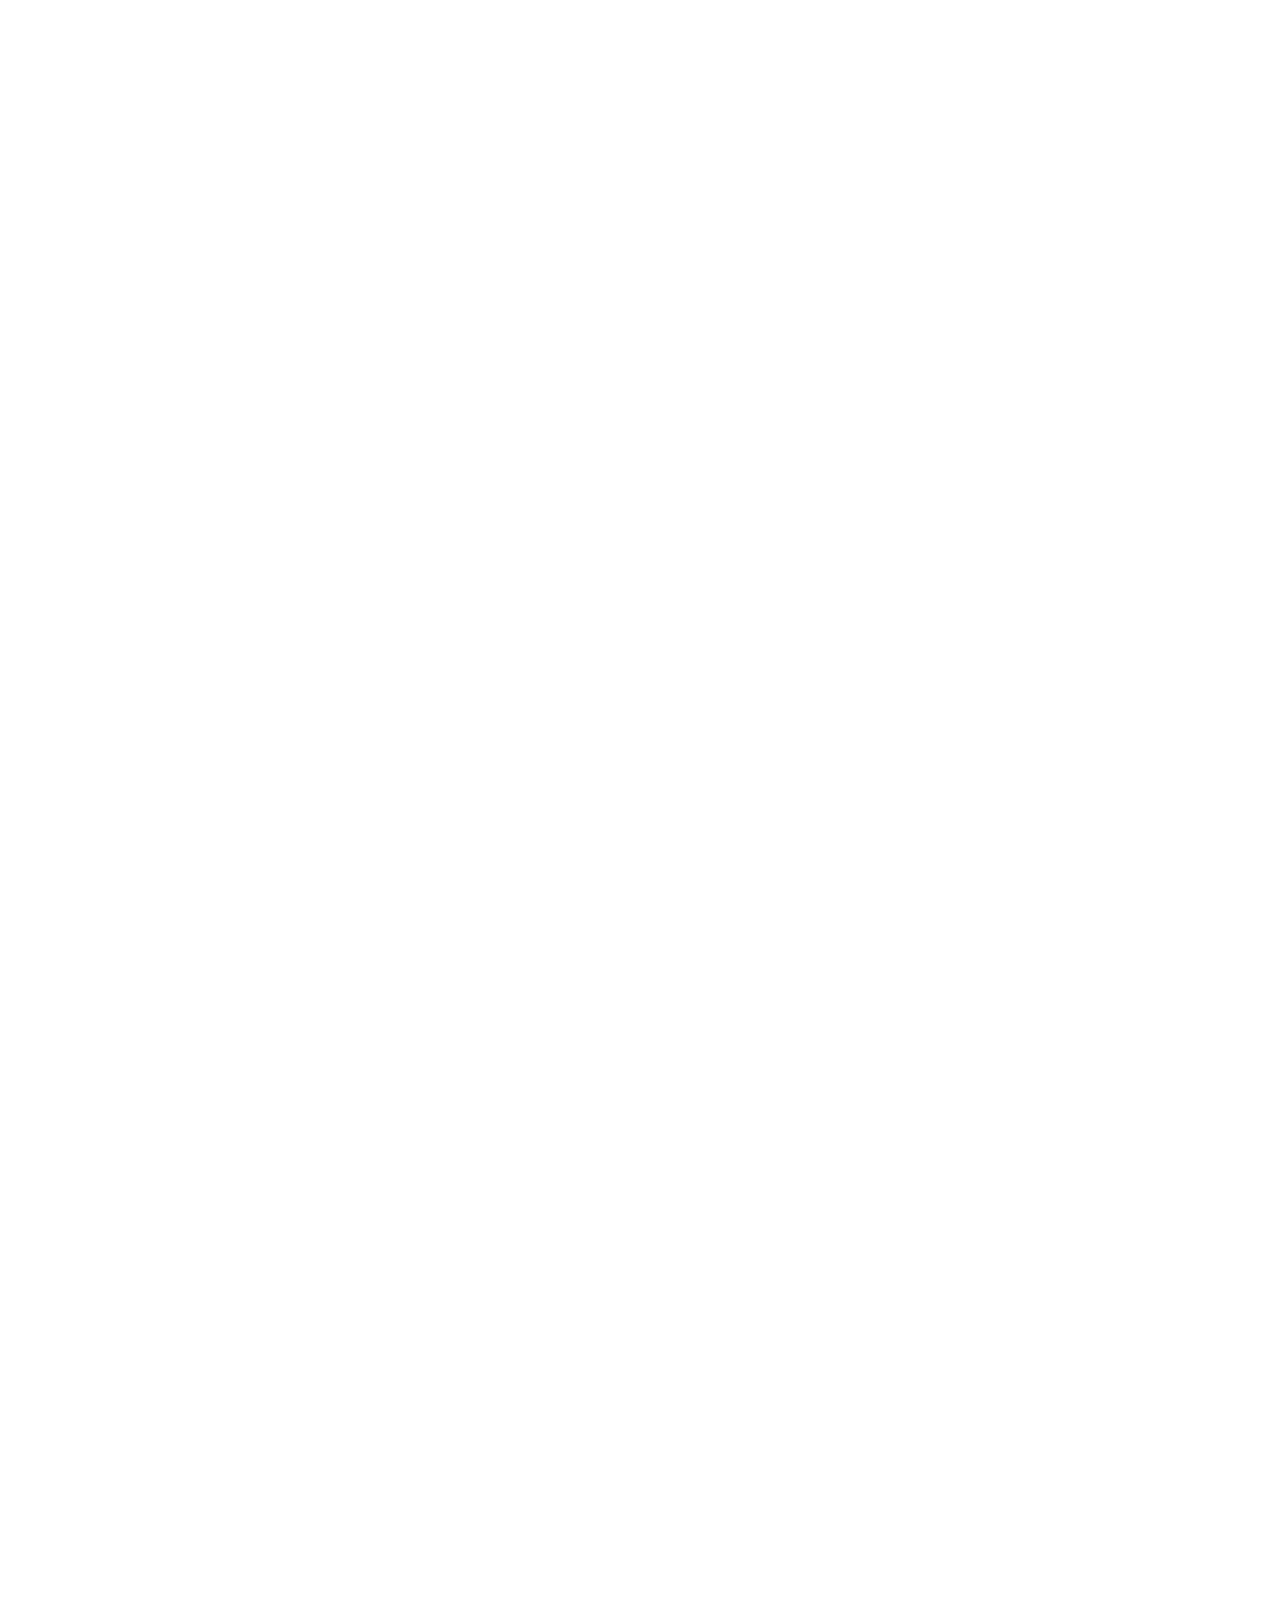
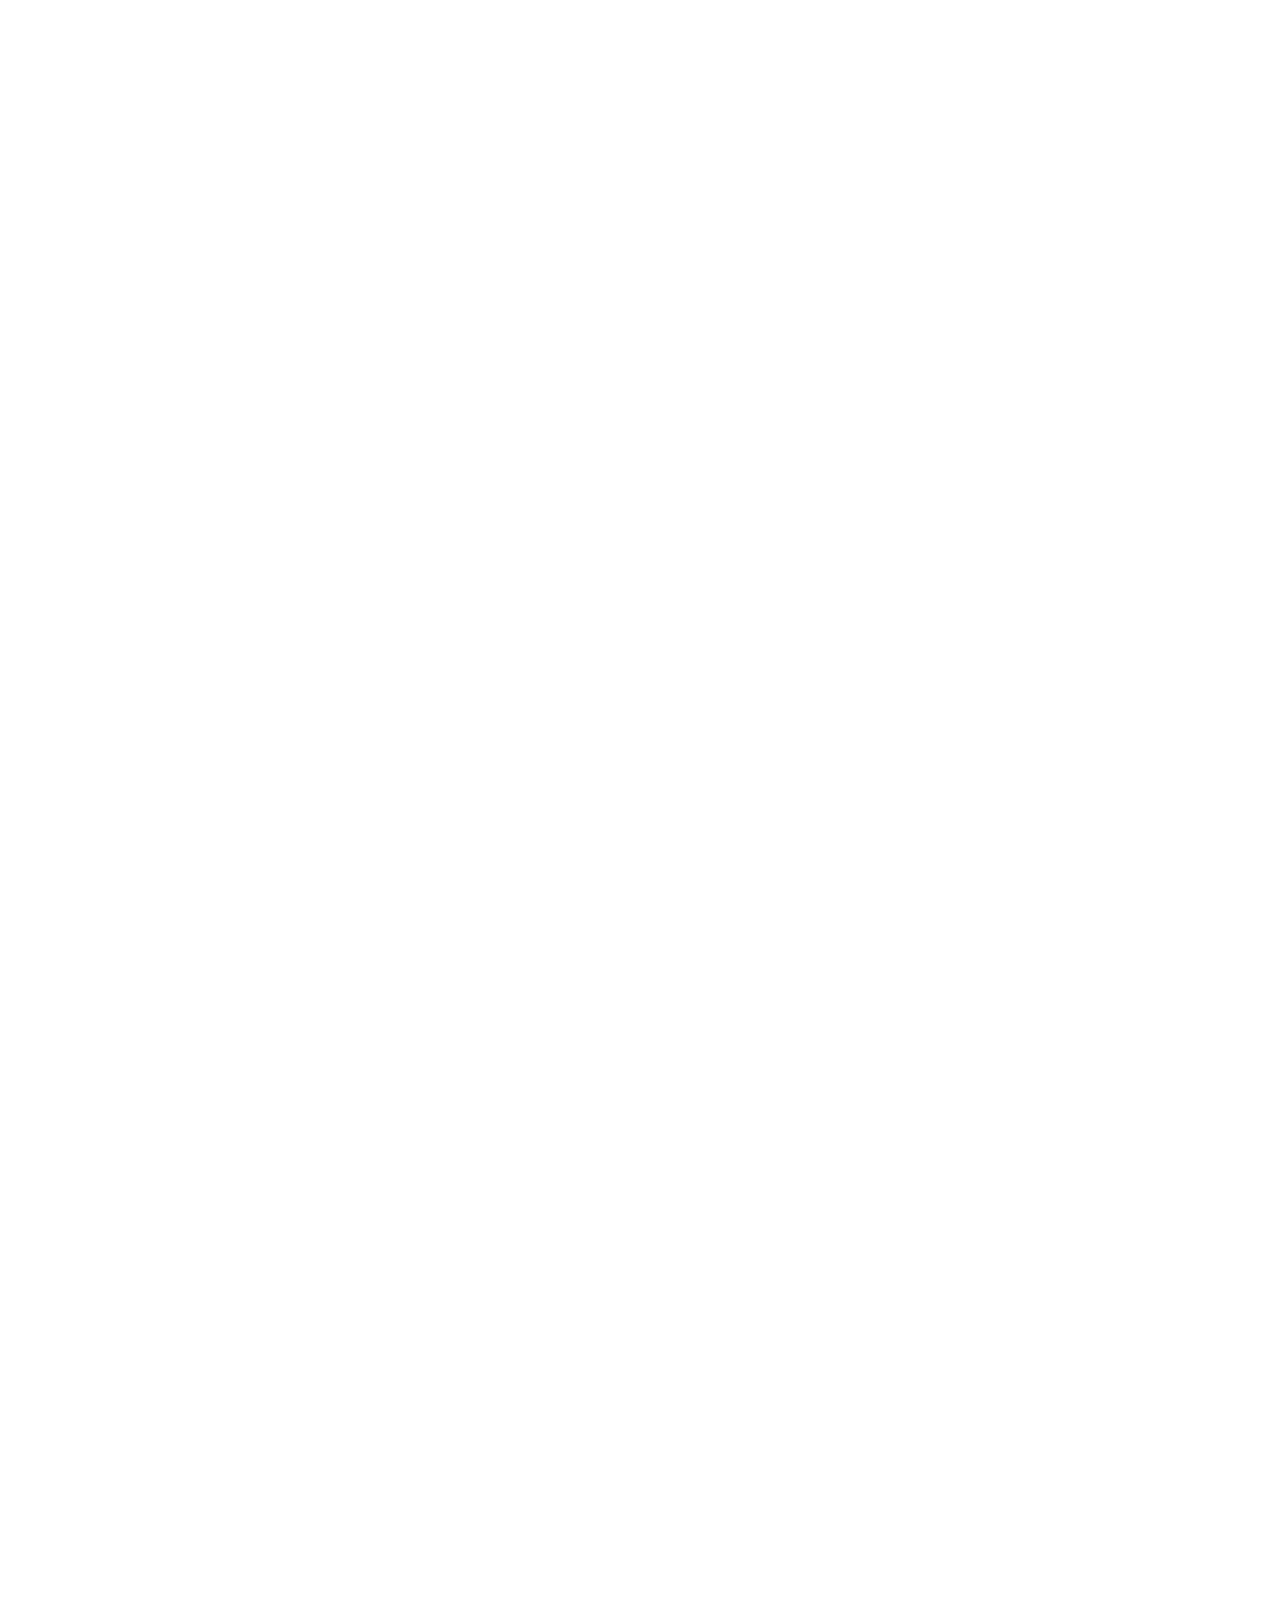
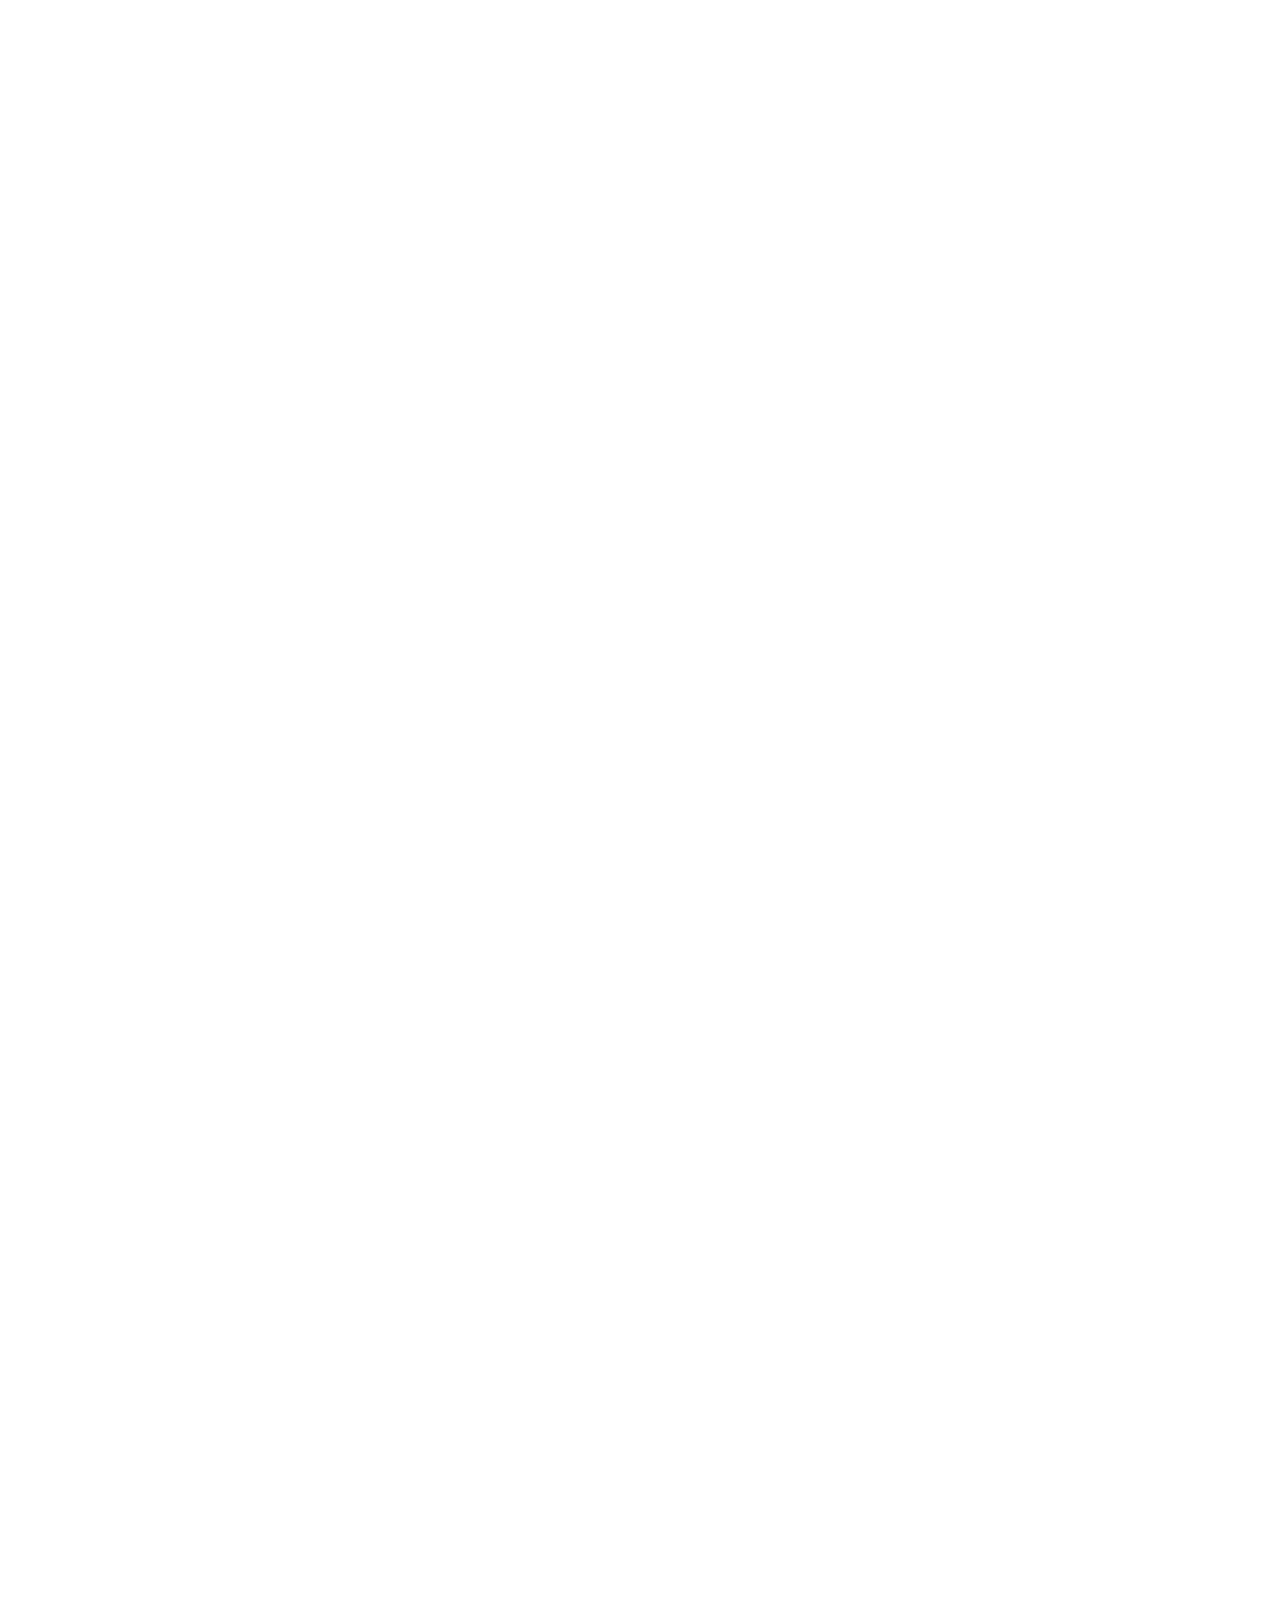
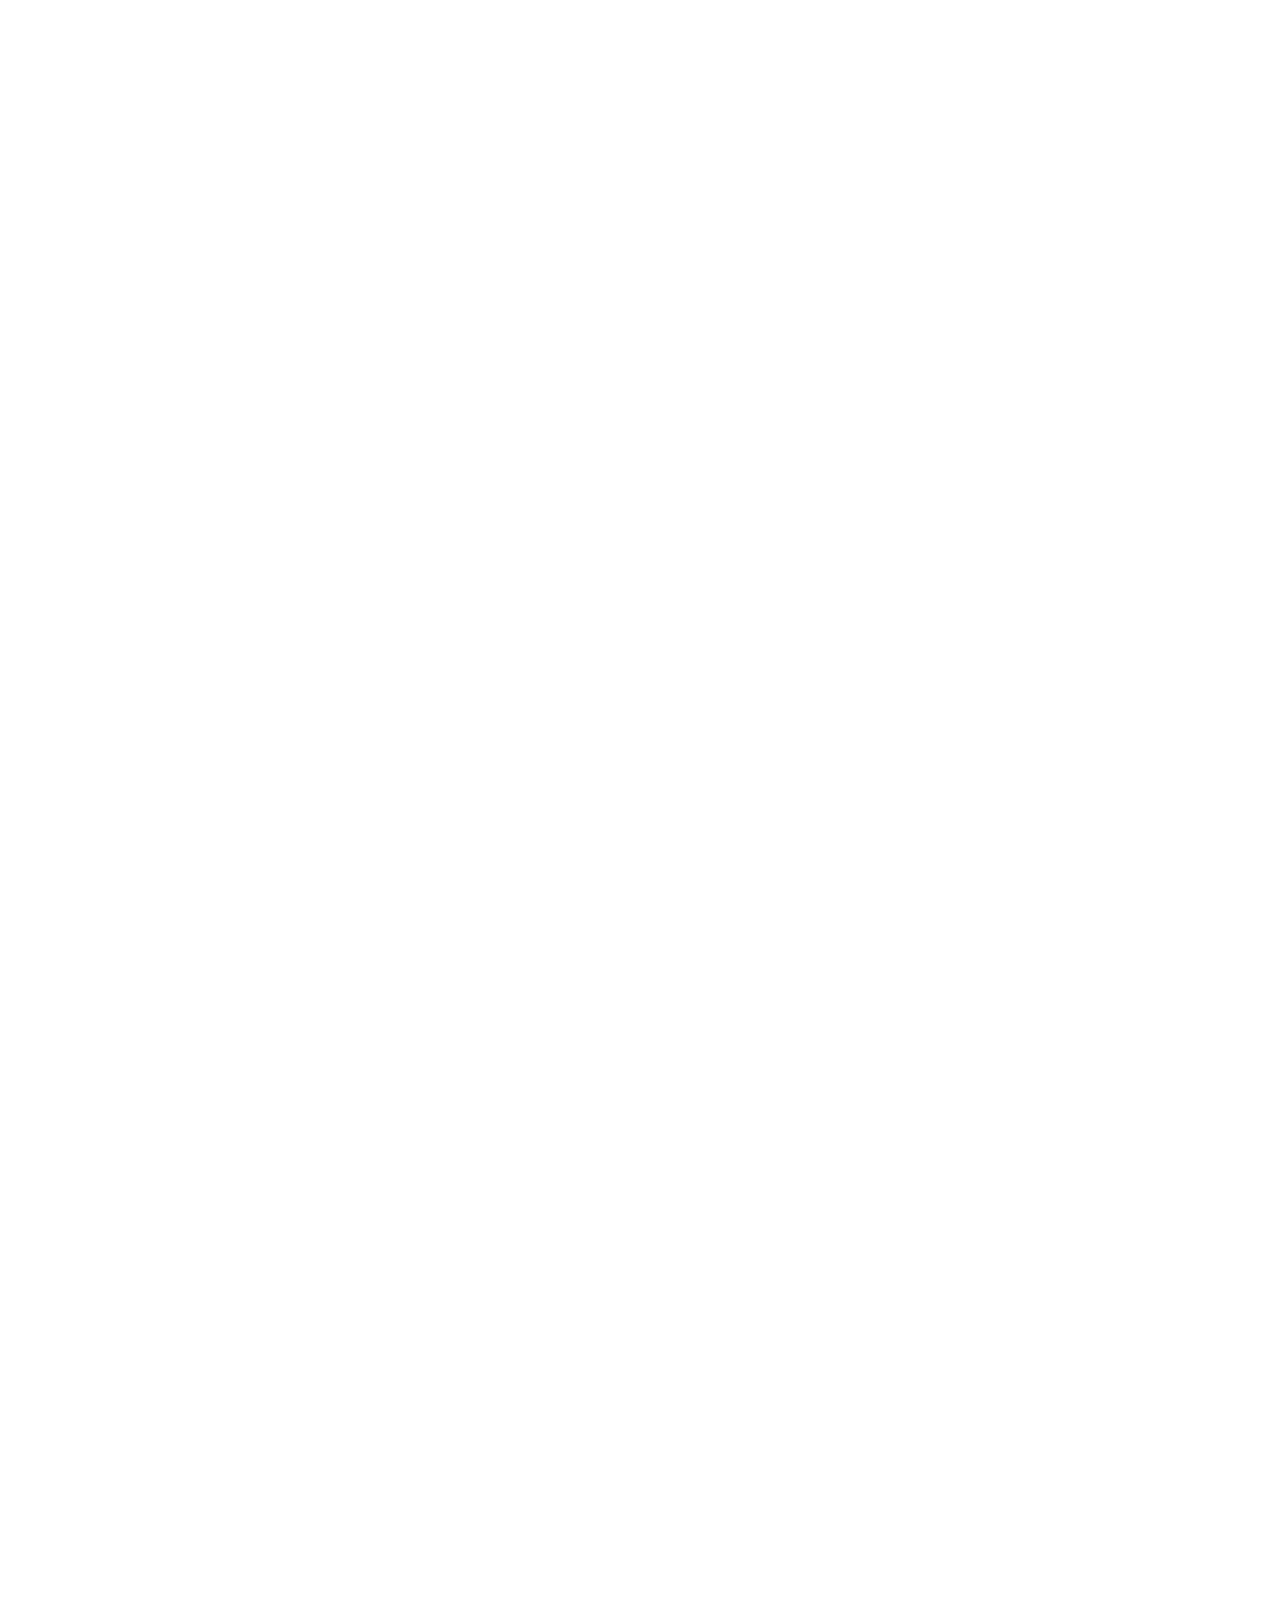
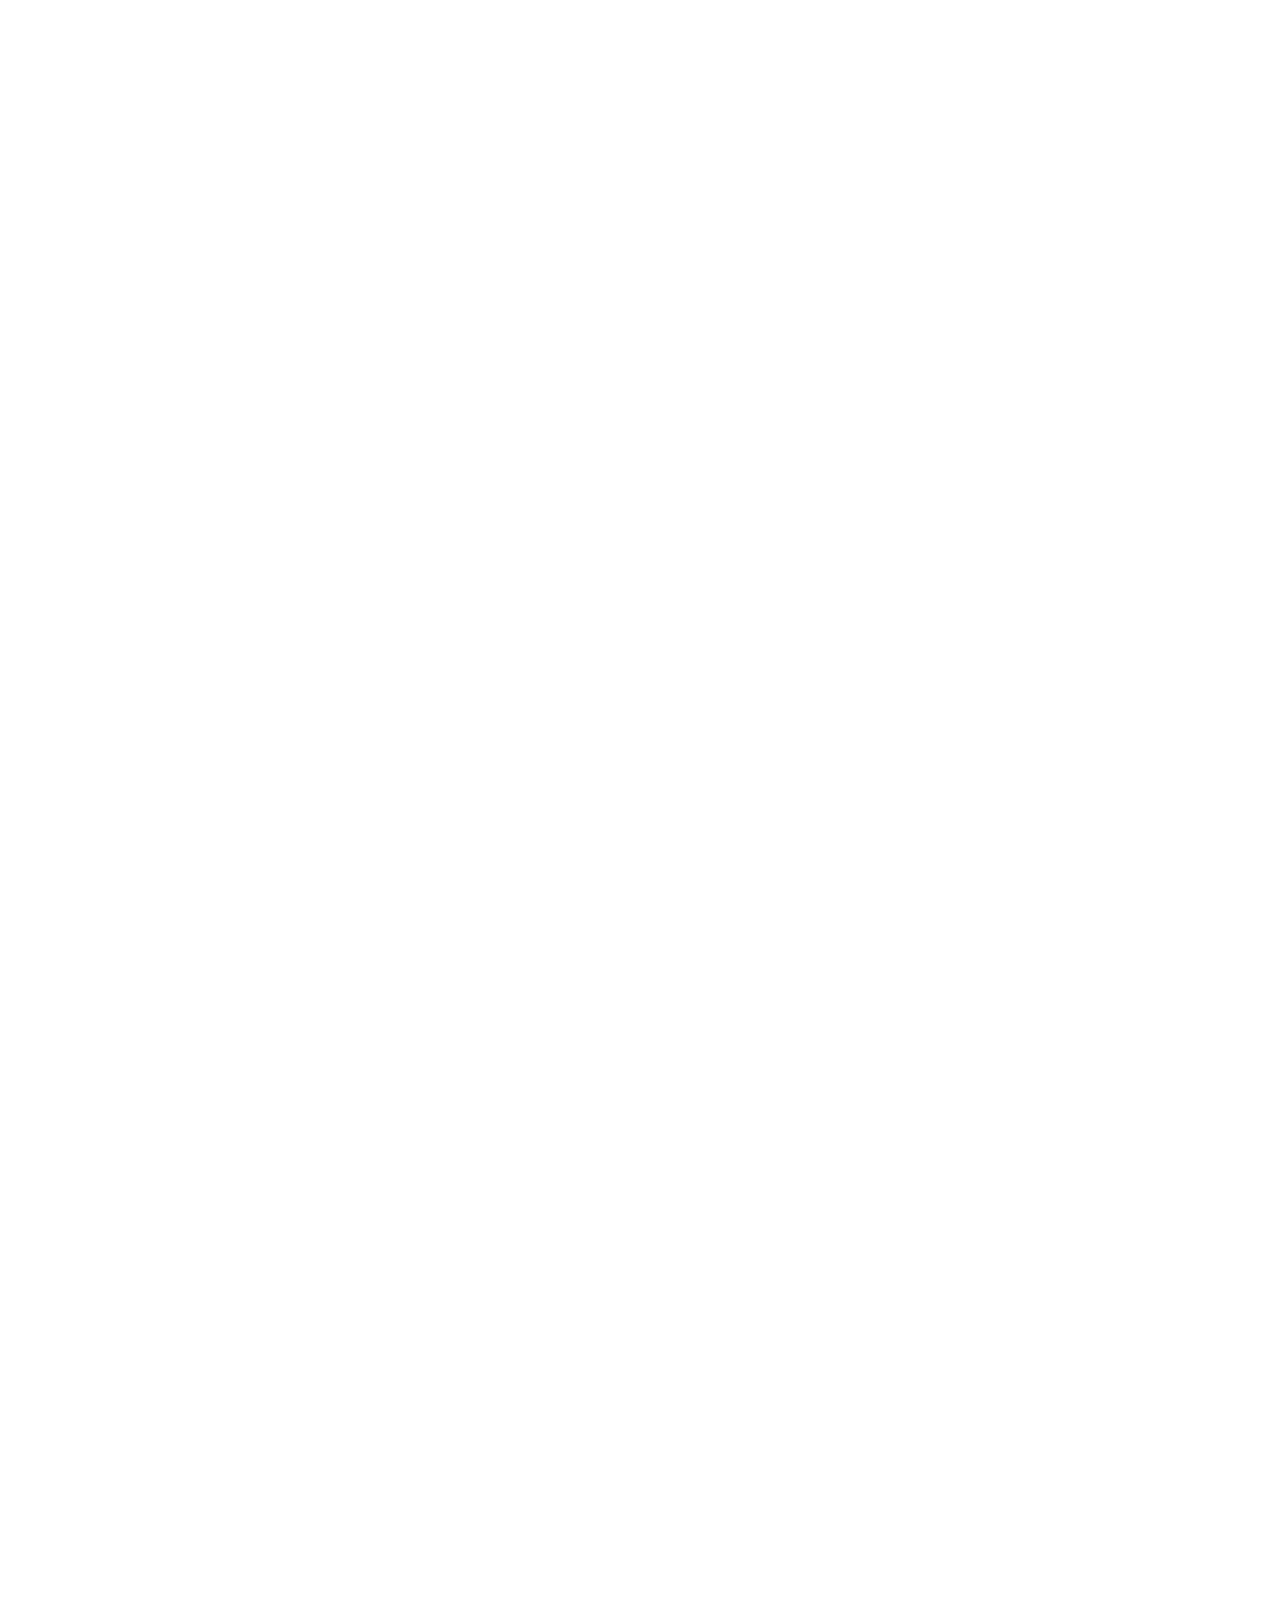
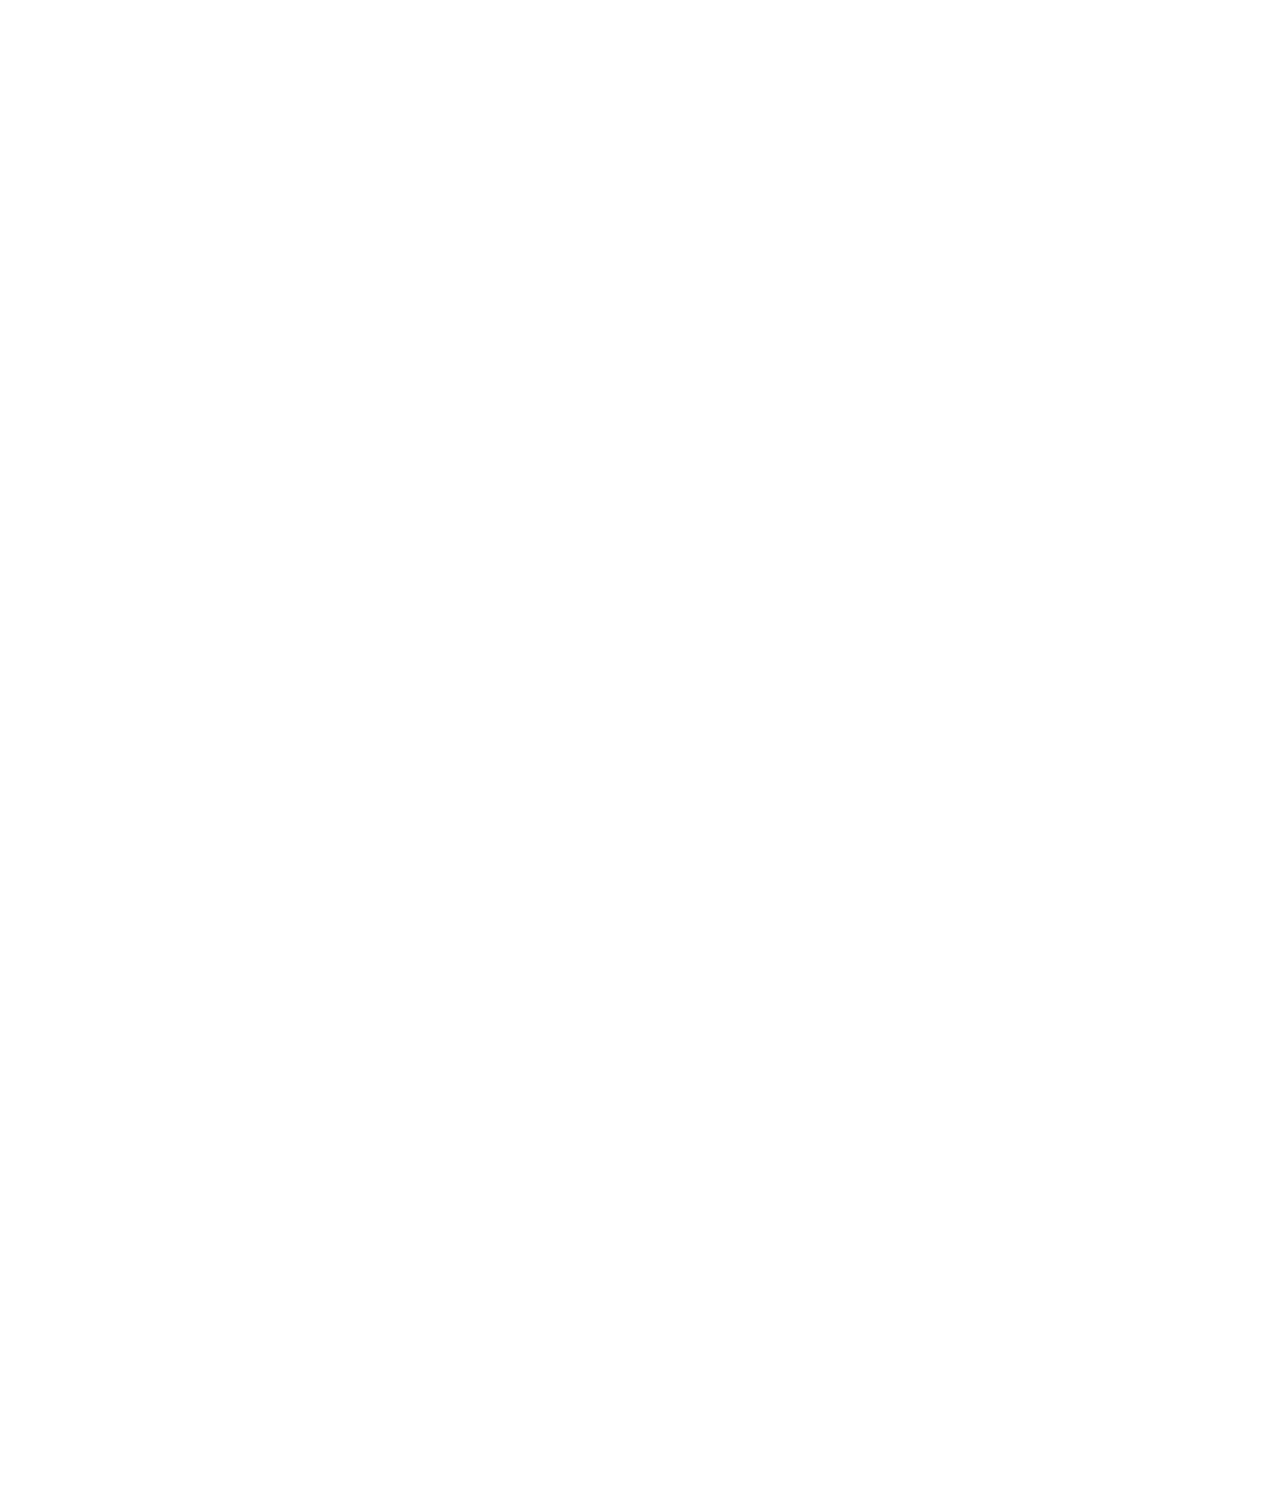
==== index.html @ 4e4b7101 "Update index.html" ====
<!DOCTYPE html>
<html lang="en">


<!-- Added by HTTrack --><meta http-equiv="content-type" content="text/html;charset=UTF-8" /><!-- /Added by HTTrack -->
<head>
    <meta charset="utf-8">
    <meta http-equiv="X-UA-Compatible" content="IE=edge" />
    <meta name="viewport" content="width=device-width, initial-scale=1, maximum-scale=1" />
    <title>GITL</title>
    <link rel="shortcut icon" type="image/x-icon" href="images/favicon.png" />
    <link rel="stylesheet" href="css/bootstrap.min.css" />
    <link rel="stylesheet" href="css/font-awesome.min.css" />
    <link rel="stylesheet" href="css/flaticon.css" />
    <link rel="stylesheet" href="css/owl.carousel.min.css" />
    <link rel="stylesheet" href="css/owl.theme.css" />
    <link rel="stylesheet" href="css/magnific-popup.css" />

    <link rel="stylesheet" href="style.css" />
    <link rel="stylesheet" href="css/royal-preload.css" />
    <!-- REVOLUTION SLIDER CSS -->
    <link rel="stylesheet" type="text/css" href="plugins/revolution/revolution/css/settings.css">   
    <!-- REVOLUTION NAVIGATION STYLE -->
    <link rel="stylesheet" type="text/css" href="plugins/revolution/revolution/css/navigation.css"></head>

<body class="royal_preloader">
    <div id="page" class="site">
        <header id="site-header" class="site-header sticky-header header-static">
            <!-- Main Header start -->
            <div class="header-topbar style-2">
                <div class="octf-area-wrap">
                    <div class="container">
                        <div class="row">
                            <div class="col-md-4">
                                <ul class="social-list">
                                    <li><a href="https://www.youtube.com/channel/UC23lp0B99BTUkrIhaObytVg" target="_self"><i class="fab fa-youtube"></i></a></li>
                                    <li><a href="http://facebook.com/" target="_self"><i class="fab fa-facebook-f"></i></a></li>
                                    <li><a href="https://twitter.com/GitlTech" target="_self"><i class="fab fa-twitter"></i></a></li>
                                    <li><a href="https://www.instagram.com/gitltech/" target="_self"><i class="fab fa-instagram"></i></a></li>
                                </ul>
                            </div>
                            <div class="col-md-8">
                                <ul class="topbar-info align-self-end clearfix">
                                    <li><a href="tel:+233 53 158 5357"><i class="fas fa-phone-alt"></i> +233 53 158 5357</a></li>
                                    <li><a href="mailto:info@gctuinfinitytech.com"><i class="fas fa-envelope"></i> info@gctuinfinitytech.com</a></li>
                                </ul>
                            </div>
                        </div>
                    </div>
                </div>
            </div>
            <div class="octf-main-header">
                <div class="octf-area-wrap">
                    <div class="container octf-mainbar-container">
                        <div class="octf-mainbar">
                            <div class="octf-mainbar-row octf-row">
                                <div class="octf-col logo-col">
                                    <div id="site-logo" class="site-logo">
                                        <a href="index.html">
                                            <img src="images/logo.svg" alt="GITL" class=""><br>
                                            <b>GCTU-Infinity Tech Limited</b>
                                        </a>
                                    </div>
                                </div>
                                <div class="octf-col menu-col text-right">
                                    <nav id="site-navigation" class="main-navigation">
                                        <ul class="menu">
                                            
                                            <li><a href="#content">HOME</a></li>
                                            <li><a href="#about">ABOUT US</a></li>
                                            <li><a href="#services">SERVICES</a></li>
                                            <li><a href="#team">OUR TEAM</a></li>
                                            <li><a href="#news">NEWS AND EVENT</a></li>
                                            <li class="menu-item-has-children"><a href="GITL-COE.html">GITL CENTRE OF EXCELLENCE</a>
                                                <ul class="sub-menu">
                                                    <li><a href="GITL-talencia.html">TALENCIAGLOBAL</a></li>
                                                    <li><a href="cyberheals.html">CYBERHEALS</a></li> 
                                                </ul>
                                            </li>
                                            <li><a href="#contact">CONTACT US</a></li>
                                            <!-- <li class="menu-item-has-children"><a href="#">INDUSTRIES</a>
                                                <ul class="sub-menu">
                                                    <li><a href="#">Banking & Fintech</a></li>
                                                    <li><a href="#">Media & Entertainment</a></li>
                                                    <li><a href="#">Communication & Technology</a></li>
                                                    <li><a href="#">Education</a></li>
                                                    <li><a href="#">Energy</a></li>
                                                    <li><a href="#">Government & Public Services</a></li>
                                                    <li><a href="#">Information Technology</a></li>
                                                    <li><a href="#">E-Commerce</a></li>
                                                    <li><a href="#">Manufacturing</a></li>
                                                </ul>
                                            </li>
                                            <li class="menu-item-has-children"><a href="#">SERVICES</a>
                                                <ul class="sub-menu">
                                                    <li><a href="#">Digital Engineering</a></li>
                                                    <li><a href="#">Cloud</a></li>
                                                    <li><a href="#">Digitization & Restoration</a></li>
                                                    <li><a href="#">Enterprise Applications</a></li>
                                                    <li><a href="#">Technology Consulting</a></li>
                                                    <li><a href="#">Skill Developme</a></li>
                                                </ul>
                                            </li>
                                            <li class="menu-item-has-children"><a href="#">PRODUCTS & PLATFORMS</a>
                                                <ul class="sub-menu">
                                                    <li><a href="#">Digital Asset Management</a></li>
                                                    <li><a href="#">Content Supply Chain</a></li>
                                                    <li><a href="#">Telecommunication</a></li>
                                                    <li><a href="#">Data Centre</a></li>
                                                    <li><a href="#">Centre for Learning</a></li>
                                                    <li><a href="#">Geofencing</a></li>                                                    
                                                </ul>
                                            </li>
                                            <li class="menu-item-has-children"><a href="#">OUR COMPANY</a>
                                                <ul class="sub-menu">
                                                     <li><a href="#">GiTL</a></li>
                                                     <li><a href="#">Partnerships</a></li>
                                                     <li><a href="#">Corporate Social Responsibility</a></li>
                                                     <li><a href="#">Leadership</a></li>
                                                     <li><a href="#">Events</a></li>
                                                     <li><a href="#">News Room</a></li>
                                                     <li><a href="#">Support Activities</a></li>
                                                </ul>
                                            </li>
                                            <li><a href="#">CONTACT US</a></li> -->
                                        </ul>
                                    </nav>
                                </div>
                                
                            </div>
                        </div>
                    </div>
                </div>
            </div>
            <div class="header_mobile">
                <div class="container">
                    <div class="mlogo_wrapper clearfix">
                        <div class="mobile_logo">
                            <a href="index.html">
                                <img src="images/logo.svg" alt="GITL"><br>
                                <b>GCTU-Infinity Tech Limited</b>
                            </a>
                        </div>
                        <div id="mmenu_toggle">
                            <button></button>
                        </div>
                    </div>
                    <div class="mmenu_wrapper">
                        <div class="mobile_nav collapse">
                            <ul id="menu-main-menu" class="mobile_mainmenu">
                                <li><a href="#content">HOME</a></li>
                                            <li><a href="#about">ABOUT US</a></li>
                                            <li><a href="#services">SERVICES</a></li>
                                            <li><a href="#team">OUR TEAM</a></li>
                                            <li><a href="#news">NEWS AND EVENT</a></li>
                                            <li class="menu-item-has-children"><a href="GITL-COE.html">GITL CENTRE OF EXCELLENCE</a>
                                                <ul class="sub-menu">
                                                    <li><a href="GITL-talencia.html">TALENCIAGLOBAL</a></li>
                                                    <li><a href="cyberheals.html">CYBERHEALS</a></li> 
                                                </ul>
                                            </li>
                                            <li><a href="#contact">CONTACT US</a></li>
                                <!-- <li class="menu-item-has-children"><a href="#">INDUSTRIES</a>
                                    <ul class="sub-menu">
                                        <li><a href="#">Banking & Fintech</a></li>
                                        <li><a href="#">Media & Entertainment</a></li>
                                        <li><a href="#">Communication & Technology</a></li>
                                        <li><a href="#">Education</a></li>
                                        <li><a href="#">Energy</a></li>
                                        <li><a href="#">Government & Public Services</a></li>
                                        <li><a href="#">Information Technology</a></li>
                                        <li><a href="#">E-Commerce</a></li>
                                        <li><a href="#">Manufacturing</a></li>
                                    </ul>
                                </li>
                                <li class="menu-item-has-children"><a href="#">SERVICES</a>
                                    <ul class="sub-menu">
                                        <li><a href="#">Digital Engineering</a></li>
                                        <li><a href="#">Cloud</a></li>
                                        <li><a href="#">Digitization & Restoration</a></li>
                                        <li><a href="#">Enterprise Applications</a></li>
                                        <li><a href="#">Technology Consulting</a></li>
                                        <li><a href="#">Skill Development</a></li>
                                    </ul>
                                </li>
                                <li class="menu-item-has-children"><a href="#">PRODUCTS & PLATFORMS</a>
                                    <ul class="sub-menu">
                                        <li><a href="#">Digital Asset Management</a></li>
                                        <li><a href="#">Content Supply Chain</a></li>
                                        <li><a href="#">Telecommunication</a></li>
                                        <li><a href="#">Data Centre</a></li>
                                        <li><a href="#">Centre for Learning</a></li>
                                        <li><a href="#">Geofencing</a></li>                                                    
                                    </ul>
                                </li>
                                <li class="menu-item-has-children"><a href="#">OUR COMPANY</a>
                                    <ul class="sub-menu">
                                         <li><a href="#">GiTL</a></li>
                                         <li><a href="#">Partnerships</a></li>
                                         <li><a href="#">Corporate Social Responsibility</a></li>
                                         <li><a href="#">Leadership</a></li>
                                         <li><a href="#">Events</a></li>
                                         <li><a href="#">News Room</a></li>
                                         <li><a href="#">Support Activities</a></li>
                                    </ul>
                                </li>
                                <li><a href="#">Contacts</a></li> -->
                            </ul>
                        </div>
                    </div>
                </div>
            </div>
        </header>
        <div id="content" class="site-content">
            <div id="rev_slider_one_wrapper" class="rev_slider_wrapper fullscreen-container" data-alias="mask-showcase" data-source="gallery" style="background:#ffffff;padding:0px;">
                <!-- START REVOLUTION SLIDER 5.4.1 fullscreen mode -->
                <div id="rev_slider_one" class="rev_slider fullscreenbanner" style="display:none;" data-version="5.4.1">
                    <ul>
                    
                        <!-- SLIDE 1 -->
                        <li data-index="rs-70" data-transition="fade" data-slotamount="default" data-hideafterloop="0" data-hideslideonmobile="off"  data-easein="default" data-easeout="default" data-masterspeed="300"  data-thumb="images/slider/slide1-home1.jpg"  data-rotate="0"  data-saveperformance="off"  data-title="" data-param1="1" data-param2="" data-param3="" data-param4="" data-param5="" data-param6="" data-param7="" data-param8="" data-param9="" data-param10="" data-description="">
                            <!-- MAIN IMAGE -->
                            <img src="images/slider/Main-page-banner3.png" data-bgcolor='rgba(255,255,255,0)' style='' alt=""  data-bgposition="50% 50%" data-bgfit="auto" data-bgrepeat="no-repeat" data-bgparallax="off" class="rev-slidebg" data-no-retina>
                                                     

                           

                                                        
                            <!-- 
                            <div class="tp-caption tp-resizeme slider-tag-line" 
                                id="slide-70-layer-1" 
                                data-x="['left','left','left','left']" data-hoffset="['15','15','15','15']" 
                                data-y="['top','top','top','top']" data-voffset="['195','105','127','133']" 
                                data-fontsize="['24',20','0','0']"
                                data-lineheight="['36','30','22','15']"
                                data-whitespace="nowrap"
                     
                                data-type="text" 
                                data-responsive_offset="on" 
            
                                data-frames='[{"delay":0,"speed":1000,"frame":"0","from":"x:50px;opacity:0;","to":"o:1;","ease":"power3.inOut"},{"delay":"wait","speed":1000,"frame":"999","to":"x:50px;opacity:0;","ease":"power3.inOut"}]'

                                data-textAlign="['left','left','left','left']"
            
                                style="z-index: 8; font-weight: 400; color: #fff;font-family: 'Nunito Sans';">// Your Complete digital transformation & technology partner
                            </div>
                                   
                         
                            <div class="tp-caption tp-resizeme" 
                                id="slide-70-layer-2" 
                                data-x="['left','left','left','left']" data-hoffset="['15','15','15','15']" 
                                data-y="['top','top','top','top']" data-voffset="['240','140','155','145']"
                                data-fontsize="['72','60','48','30']"
                                data-lineheight="['80','62','52','42']"
                                data-whitespace="nowrap"
                     
                                data-type="text" 
                                data-responsive_offset="on" 
                                
                                data-frames='[{"delay":500,"split":"chars","splitdelay":0.1,"speed":500,"frame":"0","from":"x:[105%];z:0;rX:45deg;rY:0deg;rZ:90deg;sX:1;sY:1;skX:0;skY:0;","mask":"x:0px;y:0px;s:inherit;e:inherit;","to":"o:1;","ease":"power4.inOut"},{"delay":"wait","speed":1000,"frame":"999","to":"x:50px;z:0;rX:0deg;rY:0deg;rZ:0deg;sX:1;sY:1;skX:0;skY:0;","ease":"power3.inOut"}]'

                                data-textAlign="['left','left','left','left']"
            
                                style="z-index: 10; text-transform: uppercase;  font-weight: 900; color: #fff; font-family: Montserrat;">SAY HELLO TO <br> INTELLECTUAL COMPUTING
                            </div>
                                                                
                         
                            <div class="tp-caption tp-resizeme" 
                                id="slide-70-layer-3" 
                                data-x="['left','left','left','left']" data-hoffset="['15','15','15','15']"
                                data-y="['top','top','top','top']" data-voffset="['420','279','271','235']" 
                                data-fontsize="['18','18','22','16']"
                                data-lineheight="['30','34','32','28']"
                                data-whitespace="nowrap"
                     
                                data-type="text" 
                                data-responsive_offset="on" 
            
                                data-frames='[{"delay":2900,"speed":1000,"frame":"0","from":"x:50px;opacity:0;","to":"o:1;","ease":"power3.inOut"},{"delay":"wait","speed":1000,"frame":"999","to":"x:50px;opacity:0;","ease":"power3.inOut"}]'
                                
                                data-textAlign="['left','left','left','left']"
            
                                style="z-index: 10; white-space: normal; color: #fff;font-family: 'Nunito Sans', sans-serif;">We are 100+ professional software engineers with more than <br> 10 years of experience in delivering superior products.
                            </div> 
    
                            
                            <div class="tp-caption rev-btn" 
                                id="slide-70-layer-4" 
                                data-x="['left','left','left','left']" data-hoffset="['15','15','15','15']"  
                                data-y="['top','top','top','top']" data-voffset="['525','385','370','320']"
                                data-lineheight="['18','18','16','16']"
                                data-width="none"
                                data-height="none"
                                data-whitespace="nowrap"   
                                data-responsive_offset="on" 
            
                                data-frames='[{"delay":3400,"speed":1000,"frame":"0","from":"x:50px;opacity:0;","to":"o:1;","ease":"power3.inOut"},{"delay":"wait","speed":1000,"frame":"999","to":"x:50px;opacity:0;","ease":"power3.inOut"}]'
                                
                                data-textAlign="['center','center','center','center']"
                                data-paddingtop="[0,0,0,0]"
                                data-paddingright="[0,0,0,0]"
                                data-paddingbottom="[0,0,0,0]"
                                data-paddingleft="[0,0,0,0]"
            
                                style="z-index:8;"><a href="#" class="octf-btn octf-btn-primary btn-slider btn-large">Learn More</a>
                            </div> --> 
                   
                        </li>  
                                     

                        <!-- SLIDE 2 -->
                        <li data-index="rs-71" data-transition="fade" data-slotamount="default" data-hideafterloop="0" data-hideslideonmobile="off"  data-easein="default" data-easeout="default" data-masterspeed="300"  data-thumb="images/slider/slide1-home7.jpg"  data-rotate="0"  data-saveperformance="off"  data-title="" data-param1="1" data-param2="" data-param3="" data-param4="" data-param5="" data-param6="" data-param7="" data-param8="" data-param9="" data-param10="" data-description="">
                            <!-- MAIN IMAGE -->
                            <img src="images/slider/Vector5.png" data-bgcolor='#ffffff' style='' alt=""  data-bgposition="50% 50%" data-bgfit="auto" data-bgrepeat="no-repeat" data-bgparallax="off" class="rev-slidebg" data-no-retina>
                                                          <div class="banner_overlay"></div>

                                                        
                            <!-- LAYER 3  Thin text title-->
                            <div class="tp-caption   tp-resizeme slider-tag-line" 
                                id="slide-71-layer-3" 
                                data-x="['left','left','left','left']" data-hoffset="['15','15','15','15']" 
                                data-y="['top','top','top','top']" data-voffset="['195','105','127','133']" 
                                data-fontsize="['24',20','0','0']"
                                data-lineheight="['36','30','22','15']"
                                data-whitespace="nowrap"
                     
                                data-type="text" 
                                data-responsive_offset="on" 
            
                                data-frames='[{"delay":0,"speed":1000,"frame":"0","from":"y:50px;opacity:0;","to":"o:1;","ease":"power3.inOut"},{"delay":"wait","speed":1000,"frame":"999","to":"opacity:0;","ease":"power3.inOut"}]'
                                data-textAlign="['left','left','left','left']"
            
                                style="z-index: 8; font-weight: 400; color: #fff;font-family: 'Nunito Sans';">// Integrated Learning & Talent Ecosystem 
                            </div>
                                   
                            <!-- LAYER 4  Bold Title-->
                            <div class="tp-caption   tp-resizeme" 
                                id="slide-70-layer-6" 
                                data-x="['left','left','left','left']" data-hoffset="['15','15','15','15']" 
                                data-y="['top','top','top','top']" data-voffset="['240','140','155','145']"
                                data-fontsize="['72','60','48','30']"
                                data-lineheight="['80','62','52','42']"
                                data-whitespace="nowrap"
                     
                                data-type="text" 
                                data-responsive_offset="on" 
            
                                data-frames='[{"delay":500,"split":"chars","splitdelay":0.1,"speed":300,"frame":"0","from":"y:[100%];z:0;rZ:-35deg;sX:1;sY:1;skX:0;skY:0;","mask":"x:0px;y:0px;s:inherit;e:inherit;","to":"o:1;","ease":"power4.inOut"},{"delay":"wait","speed":1200,"frame":"999","to":"y:50px;z:0;rZ:0;sX:1;sY:1;skX:0;skY:0;","ease":"power3.inOut"}]'

                                data-textAlign="['left','left','left','left']"
            
                                style="z-index: 10; text-transform: uppercase; font-weight: 900; color: #fff; font-family: Montserrat;"> GITL <br> CENTRE OF EXCELLENCE </div>
                                                                
                            <!-- LAYER 5  Paragraph-->
                            <div class="tp-caption   tp-resizeme" 
                                id="slide-71-layer-7" 
                                data-x="['left','left','left','left']" data-hoffset="['15','15','15','15']"
                                data-y="['top','top','top','top']" data-voffset="['420','279','271','235']" 
                                data-fontsize="['18','18','22','16']"
                                data-lineheight="['30','34','32','28']"
                                data-whitespace="nowrap"
                     
                                data-type="text" 
                                data-responsive_offset="on" 
            
                                data-frames='[{"delay":2900,"speed":1000,"frame":"0","from":"y:50px;opacity:0;","to":"o:1;","ease":"power3.inOut"},{"delay":"wait","speed":1000,"frame":"999","to":"opacity:0;","ease":"power3.inOut"}]'
                                
                                data-textAlign="['left','left','left','left']"
            
                                    style="z-index: 10; white-space: normal; color: #fff;font-family: 'Nunito Sans', sans-serif;">We are 100+ professional software engineers with more than <br>10 years of experience in delivering superior products.</div> 
    
                            <!-- LAYER 6  Read More-->
                            <div class="tp-caption rev-btn" 
                                id="slide-71-layer-8" 
                                data-x="['left','left','left','left']" data-hoffset="['15','15','15','15']"  
                                data-y="['top','top','top','top']" data-voffset="['525','385','370','320']"
                                data-width="none"
                                data-height="none"
                                data-whitespace="nowrap"                     
                                data-type="button" 
                                data-responsive_offset="on" 
            
                                data-frames='[{"delay":3400,"speed":500,"frame":"0","from":"y:50px;opacity:0;","to":"o:1;","ease":"power3.inOut"},{"delay":"wait","speed":500,"frame":"999","to":"opacity:0;","ease":"power3.inOut"}]'
                                
                                data-textAlign="['center','center','center','center']"
                                data-paddingtop="[0,0,0,0]"
                                data-paddingright="[0,0,0,0]"
                                data-paddingbottom="[0,0,0,0]"
                                data-paddingleft="[0,0,0,0]"
            
                                style="z-index:10;"><a href="#" class="octf-btn octf-btn-primary btn-slider btn-large">Learn More</a>
                            </div>  
                        </li>  

                        <!-- SLIDE 3 -->
                        <li data-index="rs-72" data-transition="fade" data-slotamount="default" data-hideafterloop="0" data-hideslideonmobile="off"  data-easein="default" data-easeout="default" data-masterspeed="300"  data-thumb="images/slider/slide1-home6.jpg"  data-rotate="0"  data-saveperformance="off"  data-title="" data-param1="1" data-param2="" data-param3="" data-param4="" data-param5="" data-param6="" data-param7="" data-param8="" data-param9="" data-param10="" data-description="">
                            <!-- MAIN IMAGE -->
                            <img src="images/slider/slide1-home6.jpg" data-bgcolor='#ffffff' style='' alt=""  data-bgposition="50% 50%" data-bgfit="auto" data-bgrepeat="no-repeat" data-bgparallax="off" class="rev-slidebg" data-no-retina>
                                                        <div class="banner_overlay"></div>

                                                        
                            <!-- LAYER 3  Thin text title-->
                            <div class="tp-caption   tp-resizeme slider-tag-line" 
                                id="slide-72-layer-3" 
                                data-x="['left','left','left','left']" data-hoffset="['15','15','15','15']" 
                                data-y="['top','top','top','top']" data-voffset="['195','105','127','133']" 
                                data-fontsize="['24',20','0','0']"
                                data-lineheight="['36','30','22','15']"
                                data-whitespace="nowrap"
                     
                                data-type="text" 
                                data-responsive_offset="on" 
            
                                data-frames='[{"delay":500,"speed":1000,"frame":"0","from":"y:-50px;opacity:0;","to":"o:1;","ease":"power3.inOut"},{"delay":"wait","speed":1000,"frame":"999","to":"auto:auto;","ease":"power3.inOut"}]'
                                data-textAlign="['left','left','left','left']"
            
                                style="z-index: 8; font-weight: 400; color: #fff;font-family: 'Nunito Sans';">// We Create Leading Digital Products  
                            </div>
                                   
                            <!-- LAYER 4  Bold Title-->
                            <div class="tp-caption   tp-resizeme" 
                                id="slide-72-layer-6" 
                                data-x="['left','left','left','left']" data-hoffset="['15','15','15','15']" 
                                data-y="['top','top','top','top']" data-voffset="['240','140','155','145']"
                                data-fontsize="['72','60','48','30']"
                                data-lineheight="['80','62','52','42']"
                                data-whitespace="nowrap"
                     
                                data-type="text" 
                                data-responsive_offset="on" 
            
                                data-frames='[{"delay":500,"split":"chars","splitdelay":0.1,"speed":300,"frame":"0","from":"y:[-100%];z:0;rZ:35deg;sX:1;sY:1;skX:0;skY:0;","mask":"x:0px;y:0px;s:inherit;e:inherit;","to":"o:1;","ease":"power4.inOut"},{"delay":"wait","speed":1200,"frame":"999","to":"y:-50px;z:0;rZ:0;sX:1;sY:1;skX:0;skY:0;","ease":"power3.inOut"}]'

                                data-textAlign="['left','left','left','left']"
            
                                style="z-index: 10; text-transform: uppercase; font-weight: 900; color: #fff; font-family: Montserrat;">END-TO-END <br> DEVELOPMENT </div>
                                                                
                            <!-- LAYER 5  Paragraph-->
                            <div class="tp-caption   tp-resizeme" 
                                id="slide-72-layer-7" 
                                data-x="['left','left','left','left']" data-hoffset="['15','15','15','15']"
                                data-y="['top','top','top','top']" data-voffset="['420','279','271','235']" 
                                data-fontsize="['18','18','22','16']"
                                data-lineheight="['30','34','32','28']"
                                data-whitespace="nowrap"
                     
                                data-type="text" 
                                data-responsive_offset="on" 
            
                                data-frames='[{"delay":2900,"speed":1000,"frame":"0","from":"y:-50px;opacity:0;","to":"o:1;","ease":"power3.inOut"},{"delay":"wait","speed":1000,"frame":"999","to":"auto:auto;","ease":"power3.inOut"}]'
                                
                                data-textAlign="['left','left','left','left']"
            
                                    style="z-index: 10; white-space: normal; color: #fff;font-family: 'Nunito Sans', sans-serif;">We are 100+ professional software engineers with more than <br>10 years of experience in delivering superior products.</div> 
    
                            <!-- LAYER 6  Read More-->
                            <div class="tp-caption rev-btn" 
                                id="slide-72-layer-8" 
                                data-x="['left','left','left','left']" data-hoffset="['15','15','15','15']"  
                                data-y="['top','top','top','top']" data-voffset="['525','385','370','320']"
                                data-width="none"
                                data-height="none"
                                data-whitespace="nowrap"                     
                                data-type="button" 
                                data-responsive_offset="on" 
            
                                data-frames='[{"delay":3400,"speed":700,"frame":"0","from":"y:-50px;opacity:0;","to":"o:1;","ease":"power3.inOut"},{"delay":"wait","speed":700,"frame":"999","to":"auto:auto;","ease":"power3.inOut"}]'
                                
                                data-textAlign="['center','center','center','center']"
                                data-paddingtop="[0,0,0,0]"
                                data-paddingright="[0,0,0,0]"
                                data-paddingbottom="[0,0,0,0]"
                                data-paddingleft="[0,0,0,0]"
            
                                style="z-index:10;"><a href="#" class="octf-btn octf-btn-primary btn-slider btn-large">Learn More</a>
                            </div>  
                        </li>  

                        <!-- SLIDE 4 -->
                        <li data-index="rs-73" data-transition="fade" data-slotamount="default" data-hideafterloop="0" data-hideslideonmobile="off"  data-easein="default" data-easeout="default" data-masterspeed="300"  data-thumb="images/slider/slide1-home4.jpg"  data-rotate="0"  data-saveperformance="off"  data-title="" data-param1="1" data-param2="" data-param3="" data-param4="" data-param5="" data-param6="" data-param7="" data-param8="" data-param9="" data-param10="" data-description="">
                            <!-- MAIN IMAGE -->
                            <img src="images/slider/slide1-home4.jpg" data-bgcolor='#ffffff' style='' alt=""  data-bgposition="50% 50%" data-bgfit="auto" data-bgrepeat="no-repeat" data-bgparallax="off" class="rev-slidebg" data-no-retina>
                                                        <div class="banner_overlay"></div>

                                                        
                            <!-- LAYER 3  Thin text title-->
                            <div class="tp-caption   tp-resizeme slider-tag-line" 
                                id="slide-73-layer-3" 
                                data-x="['left','left','left','left']" data-hoffset="['15','15','15','15']" 
                                data-y="['top','top','top','top']" data-voffset="['195','105','127','133']" 
                                data-fontsize="['24',20','0','0']"
                                data-lineheight="['36','30','22','15']"
                                data-whitespace="nowrap"
                     
                                data-type="text" 
                                data-responsive_offset="on" 
            
                                data-frames='[{"delay":500,"speed":1000,"frame":"0","from":"y:-50px;opacity:0;","to":"o:1;","ease":"power3.inOut"},{"delay":"wait","speed":1000,"frame":"999","to":"auto:auto;","ease":"power3.inOut"}]'
                                data-textAlign="['left','left','left','left']"
            
                                style="z-index: 8; font-weight: 400; color: #fff;font-family: 'Nunito Sans';">// Full Cycle Software Development 
                            </div>
                                   
                            <!-- LAYER 4  Bold Title-->
                            <div class="tp-caption   tp-resizeme" 
                                id="slide-73-layer-6" 
                                data-x="['left','left','left','left']" data-hoffset="['15','15','15','15']" 
                                data-y="['top','top','top','top']" data-voffset="['240','140','155','145']"
                                data-fontsize="['72','60','48','30']"
                                data-lineheight="['80','62','52','42']"
                                data-whitespace="nowrap"
                     
                                data-type="text" 
                                data-responsive_offset="on" 
            
                                data-frames='[{"delay":500,"split":"chars","splitdelay":0.1,"speed":300,"frame":"0","from":"y:[-100%];z:0;rZ:35deg;sX:1;sY:1;skX:0;skY:0;","mask":"x:0px;y:0px;s:inherit;e:inherit;","to":"o:1;","ease":"power4.inOut"},{"delay":"wait","speed":1200,"frame":"999","to":"y:-50px;z:0;rZ:0;sX:1;sY:1;skX:0;skY:0;","ease":"power3.inOut"}]'

                                data-textAlign="['left','left','left','left']"
            
                                style="z-index: 10; text-transform: uppercase; font-weight: 900; color: #fff; font-family: Montserrat;">SOFTWARE IT <br> OUTSOURCING </div>
                                                                
                            <!-- LAYER 5  Paragraph-->
                            <div class="tp-caption   tp-resizeme" 
                                id="slide-73-layer-7" 
                                data-x="['left','left','left','left']" data-hoffset="['15','15','15','15']"
                                data-y="['top','top','top','top']" data-voffset="['420','279','271','235']" 
                                data-fontsize="['18','18','22','16']"
                                data-lineheight="['30','34','32','28']"
                                data-whitespace="nowrap"
                     
                                data-type="text" 
                                data-responsive_offset="on" 
            
                                data-frames='[{"delay":2900,"speed":1000,"frame":"0","from":"y:-50px;opacity:0;","to":"o:1;","ease":"power3.inOut"},{"delay":"wait","speed":1000,"frame":"999","to":"auto:auto;","ease":"power3.inOut"}]'
                                
                                data-textAlign="['left','left','left','left']"
            
                                    style="z-index: 10; white-space: normal; color: #fff;font-family: 'Nunito Sans', sans-serif;">We are 100+ professional software engineers with more than <br>10 years of experience in delivering superior products.</div> 
    
                            <!-- LAYER 6  Read More-->
                            <div class="tp-caption rev-btn" 
                                id="slide-73-layer-8" 
                                data-x="['left','left','left','left']" data-hoffset="['15','15','15','15']"  
                                data-y="['top','top','top','top']" data-voffset="['525','385','370','320']"
                                data-width="none"
                                data-height="none"
                                data-whitespace="nowrap"                     
                                data-type="button" 
                                data-responsive_offset="on" 
            
                                data-frames='[{"delay":3400,"speed":700,"frame":"0","from":"y:-50px;opacity:0;","to":"o:1;","ease":"power3.inOut"},{"delay":"wait","speed":700,"frame":"999","to":"auto:auto;","ease":"power3.inOut"}]'
                                
                                data-textAlign="['center','center','center','center']"
                                data-paddingtop="[0,0,0,0]"
                                data-paddingright="[0,0,0,0]"
                                data-paddingbottom="[0,0,0,0]"
                                data-paddingleft="[0,0,0,0]"
            
                                style="z-index:10;"><a href="#" class="octf-btn octf-btn-primary btn-slider btn-large">Learn More</a>
                            </div>  
                        </li>  

                        <!-- SLIDE 5 -->
                        <li data-index="rs-74" data-transition="fade" data-slotamount="default" data-hideafterloop="0" data-hideslideonmobile="off"  data-easein="default" data-easeout="default" data-masterspeed="300"  data-thumb="images/slider/Vector5.png"  data-rotate="0"  data-saveperformance="off"  data-title="" data-param1="1" data-param2="" data-param3="" data-param4="" data-param5="" data-param6="" data-param7="" data-param8="" data-param9="" data-param10="" data-description="">
                            <!-- MAIN IMAGE -->
                            <img src="images/slider/slide1-home7.jpg" data-bgcolor='#ffffff' style='' alt=""  data-bgposition="50% 50%" data-bgfit="auto" data-bgrepeat="no-repeat" data-bgparallax="off" class="rev-slidebg" data-no-retina>
                                                        <div class="banner_overlay"></div>

                                                        
                            <!-- LAYER 3  Thin text title-->
                            <div class="tp-caption   tp-resizeme slider-tag-line" 
                                id="slide-74-layer-3" 
                                data-x="['left','left','left','left']" data-hoffset="['15','15','15','15']" 
                                data-y="['top','top','top','top']" data-voffset="['195','105','127','133']" 
                                data-fontsize="['24',20','0','0']"
                                data-lineheight="['36','30','22','15']"
                                data-whitespace="nowrap"
                     
                                data-type="text" 
                                data-responsive_offset="on" 
            
                                data-frames='[{"delay":500,"speed":1000,"frame":"0","from":"y:-50px;opacity:0;","to":"o:1;","ease":"power3.inOut"},{"delay":"wait","speed":1000,"frame":"999","to":"auto:auto;","ease":"power3.inOut"}]'
                                data-textAlign="['left','left','left','left']"
            
                                style="z-index: 8; font-weight: 400; color: #fff;font-family: 'Nunito Sans';">// Your Digital Transformation & Technology Partner 
                            </div>
                                   
                            <!-- LAYER 4  Bold Title-->
                            <div class="tp-caption   tp-resizeme" 
                                id="slide-74-layer-6" 
                                data-x="['left','left','left','left']" data-hoffset="['15','15','15','15']" 
                                data-y="['top','top','top','top']" data-voffset="['240','140','155','145']"
                                data-fontsize="['72','60','48','30']"
                                data-lineheight="['80','62','52','42']"
                                data-whitespace="nowrap"
                     
                                data-type="text" 
                                data-responsive_offset="on" 
            
                                data-frames='[{"delay":500,"split":"chars","splitdelay":0.1,"speed":300,"frame":"0","from":"y:[-100%];z:0;rZ:35deg;sX:1;sY:1;skX:0;skY:0;","mask":"x:0px;y:0px;s:inherit;e:inherit;","to":"o:1;","ease":"power4.inOut"},{"delay":"wait","speed":1200,"frame":"999","to":"y:-50px;z:0;rZ:0;sX:1;sY:1;skX:0;skY:0;","ease":"power3.inOut"}]'

                                data-textAlign="['left','left','left','left']"
            
                                style="z-index: 10; text-transform: uppercase; font-weight: 900; color: #fff; font-family: Montserrat;">  From idea <br> to product </div>
                                                                
                            <!-- LAYER 5  Paragraph-->
                            <div class="tp-caption   tp-resizeme" 
                                id="slide-74-layer-7" 
                                data-x="['left','left','left','left']" data-hoffset="['15','15','15','15']"
                                data-y="['top','top','top','top']" data-voffset="['420','279','271','235']" 
                                data-fontsize="['18','18','22','16']"
                                data-lineheight="['30','34','32','28']"
                                data-whitespace="nowrap"
                     
                                data-type="text" 
                                data-responsive_offset="on" 
            
                                data-frames='[{"delay":2900,"speed":1000,"frame":"0","from":"y:-50px;opacity:0;","to":"o:1;","ease":"power3.inOut"},{"delay":"wait","speed":1000,"frame":"999","to":"auto:auto;","ease":"power3.inOut"}]'
                                
                                data-textAlign="['left','left','left','left']"
            
                                    style="z-index: 10; white-space: normal; color: #fff;font-family: 'Nunito Sans', sans-serif;">We are 100+ professional software engineers with more than <br>10 years of experience in delivering superior products.</div> 
    
                            <!-- LAYER 6  Read More-->
                            <div class="tp-caption rev-btn" 
                                id="slide-74-layer-8" 
                                data-x="['left','left','left','left']" data-hoffset="['15','15','15','15']"  
                                data-y="['top','top','top','top']" data-voffset="['525','385','370','320']"
                                data-width="none"
                                data-height="none"
                                data-whitespace="nowrap"                     
                                data-type="button" 
                                data-responsive_offset="on" 
            
                                data-frames='[{"delay":3400,"speed":700,"frame":"0","from":"y:-50px;opacity:0;","to":"o:1;","ease":"power3.inOut"},{"delay":"wait","speed":700,"frame":"999","to":"auto:auto;","ease":"power3.inOut"}]'
                                
                                data-textAlign="['center','center','center','center']"
                                data-paddingtop="[0,0,0,0]"
                                data-paddingright="[0,0,0,0]"
                                data-paddingbottom="[0,0,0,0]"
                                data-paddingleft="[0,0,0,0]"
            
                                style="z-index:10;"><a href="GITL-COE.html" class="octf-btn octf-btn-primary btn-slider btn-large">Learn More</a>
                            </div>  
                        </li>  
                                                
              
                    </ul>
                    <div class="tp-bannertimer" style="height: 10px; background: rgba(0, 0, 0, 0);"></div>

                    </div>
            </div>

            

            <section class="over-hidden" id="about">
                <div class="container">
                    <div class="section-inner-about">
                        <div class="row">
                            <div class="col-xl-6 col-lg-12 col-md-12">
                                
                                    <img src="images/image1-home2.png" style="max-width: 80%; margin: auto; display: block;" alt="">
                                
                            </div>
                            <div class="col-xl-6 col-lg-12 col-md-12">
                                    <div class="ot-heading">
                                        <span>// About Company</span>
                                        <h2 class="main-heading">Who we are</h2>
                                    </div>
                                    <p>
                                        Ghana Communication Technology University and Infinity RK Ltd, Ghana jointly found GCTU-Infinity Tech Limited (GiTL) a new venture in the year 2022 to serve the clients worldwide. A technology
                                        company into the digital products and services to serve the government and private sectors’ business modernization and data driven economies through digitalization.
                                    </p>
                                    <div class="space-20"></div>
                                    <div class="ot-button">
                                        <a href="#" class="octf-btn octf-btn-primary">Learn More</a>
                                    </div>
                            </div>
                        </div>
                    </div>
                </div>
                <!-- <div class="container">
                    <div class="row">
                        <div class="col-lg-5 col-md-12 align-self-center">
                            <div class="ot-heading">
                                <span>// about company</span>
                                <h2 class="main-heading">Who we are</h2>
                            </div>
                            <p class="mb-15">
                                Ghana Communication Technology University and Infinity RK Ltd, Ghana jointly found GCTU-Infinity Tech Limited (GiTL) a new venture in the year 2022 to serve the clients worldwide. A technology
                                company into the digital products and services to serve the government and private sectors’ business modernization and data driven economies through digitalization. 
                            </p>
                            <div class="row">
                                <div class="col-lg-6 col-md-6 col-sm-6">
                                    <div class="icon-box-s1">
                                        <div class="icon-main"><span class="flaticon-idea"></span></div>
                                        <h5>Vision</h5>
                                        <div class="line-box"></div>
                                        <p>Lorem Ipsum is simply dummy text of the printing and typesetting industry. Lorem Ipsum has been the industry's standard dummy text ever since the 1500s.</p>
                                    </div>
                                </div>
                                <div class="col-lg-6 col-md-6 col-sm-6">
                                    <div class="icon-box-s1">
                                        <div class="icon-main"><span class="flaticon-electron"></span></div>
                                        <h5>Mission</h5>
                                        <div class="line-box"></div>
                                        <p>Lorem Ipsum is simply dummy text of the printing and typesetting industry. Lorem Ipsum has been the industry's standard dummy text ever since the 1500s.</p>
                                    </div>
                                </div>
                                <div class="space-15"></div>
                            </div>
                        </div>
                        <div class="offset-lg-1 col-lg-6 col-md-12 align-self-center">
                            <div class="about-right">
                                <div class="img-small">
                                    <img class="img-small-1" src="images/home-about-small-1.jpg" alt="">
                                    <img class="img-small-2" src="images/home-about-small-2.jpg" alt="">
                                </div>
                                <div class="home-about-video d-flex justify-content-center">
                                    <div class="video-btn align-self-center">
                                        <a href="https://vimeo.com/94686522" class="btn-play">
                                            <i class="fas fa-play"></i>
                                            <span class="circle-1"></span>
                                            <span class="circle-2"></span>
                                        </a>
                                    </div>
                                </div>
                                <div class="home-about-btn">
                                    <div class="ot-button">
                                        <a href="#" class="btn-details"><i class="flaticon-right-arrow-1"></i> LEANR MORE ABOUT US</a>
                                    <div class="space-15"></div>
                                    </div>
                                </div>
                            </div>
                        </div>
                    </div>
                </div> -->
            </section>
            <section class="bg-dark-primary" id="services">
                <div class="container">
                    <div class="row">
                        <div class="col-md-12 text-center">
                            <div class="ot-heading">
                                <span class="text-primary-light">// why choose us</span>
                                <h2 class="main-heading text-white">We Offer a Wide <br> Variety of Solutions</h2>
                            </div>
                            <div class="space-20"></div>
                        </div>
                    </div>
                    <div class="row">
                        <div class="col-xl-4 col-lg-6 col-md-6 col-sm-12">
                            <div class="serv-box-2 s2">
                                <span class="big-number">01</span>
                                <div class="icon-main"><i class="fas fa-university"></i></div>
                                <div class="content-box">
                                    <h5>Banking & Fintech</h5>
                                    <div>A full-fledged replacement of physical banking is possible with GiTL’s
                                        “Infinity Banking”, the digital banking & fintech services will be
                                        custom built for the individual clients with cutting edge banking
                                        technology and extensive business support for a seamless
                                        experience. </div>
                                    <a href="#" class="btn-details"><i class="flaticon-right-arrow-1"></i> LEARN MORE</a>
                                </div>
                            </div>
                        </div>
                        <div class="col-xl-4 col-lg-6 col-md-6 col-sm-12">
                            <div class="serv-box-2 s2">
                                <span class="big-number">02</span>
                                <div class="icon-main"><i class="fas fa-photo-video"></i></div>
                                <div class="content-box">
                                    <h5>Media & Entertainment
                                    </h5>
                                    <div>
                                        The Media & Entertainment industry is experiencing a digital
transformational change worldwide. As customers’ digital footprint is
growing larger day by day and their preferences moved to the OTT
platforms, Video on Demand, New Media, Digital Advertisements,
Online Gaming, e-Publishing in this domain... 
                                    </div>
                                    <a href="#" class="btn-details"><i class="flaticon-right-arrow-1"></i> LEARN MORE</a>
                                </div>
                            </div>
                        </div>
                        <div class="col-xl-4 col-lg-6 col-md-6 col-sm-12">
                            <div class="serv-box-2 s2">
                                <span class="big-number">03</span>
                                <div class="icon-main"><i class="fas fa-wifi"></i></div>
                                <div class="content-box">
                                    <h5>Communication & Technology</h5>
                                    <div>The digital Communication and Technology focuses on key
                                        contemporary challenges emerging at the intersection of technology
                                        and society. ”Infinity DCT” deals with the Data, Communication and
                                        New Technologies under the portfolio Communication & Technology.</div>
                                    <a href="#" class="btn-details"><i class="flaticon-right-arrow-1"></i> LEARN MORE</a>
                                </div>
                            </div>
                        </div>
                    </div>
                    
                    <div class="row">
                        <div class="col-xl-4 col-lg-6 col-md-6 col-sm-12">
                            <div class="serv-box-2 s2">
                                <span class="big-number">04</span>
                                <div class="icon-main"><i class="fas fa-user-graduate"></i></div>
                                <div class="content-box">
                                    <h5>Education</h5>
                                    <div>“Infinity Learning” GiTL in partnership with Ghana Communication
                                        Technology University (GCTU) and other educational and business
                                        organizations worldwide to support innovative projects, skill
                                        developments, research and developments, business incubation and
                                        knowledge sharing activities with the use of information and
                                        communication technologies in the education systems.</div>
                                    <a href="#" class="btn-details"><i class="flaticon-right-arrow-1"></i> LEARN MORE</a>
                                </div>
                            </div>
                        </div>
                        <div class="col-xl-4 col-lg-6 col-md-6 col-sm-12">
                            <div class="serv-box-2 s2">
                                <span class="big-number">05</span>
                                <div class="icon-main"><i class="far fa-lightbulb"></i></div>
                                <div class="content-box">
                                    <h5>Energy</h5>
                                    <div>“Infinity Energy Digital” a comprehensive approach to conserve the
                                        energy using digitalization to transform the energy systems. GiTL’s
                                        Infinity Energy Digital a technological tool to help various industrial
                                        sectors achieve greater clarity to steer their organizations towards
                                        more secure, sustainable and smarter energy future. <br><br>
                                        </div>
                                    <a href="#" class="btn-details"><i class="flaticon-right-arrow-1"></i> LEARN MORE</a>
                                </div>
                            </div>
                        </div>
                        <div class="col-xl-4 col-lg-6 col-md-6 col-sm-12">
                            <div class="serv-box-2 s2">
                                <span class="big-number">06</span>
                                <div class="icon-main"><i class="fas fa-people-carry"></i></div>
                                <div class="content-box">
                                    <h5>Government & Public Services</h5>
                                    <div>Governments around the world is going for a fundamental shift to
                                        the digital governments or e-governance. Information and
                                        communication technology are used at greater lengths to make this
                                        e-Government a reality and resulting improved productivity,
                                        transparency, security, streamlined data sharing between
                                        departments and agencies...</div>
                                    <a href="#" class="btn-details"><i class="flaticon-right-arrow-1"></i> LEARN MORE</a>
                                </div>
                            </div>
                        </div>
                    </div>

                    <div class="row">
                        <div class="col-xl-4 col-lg-6 col-md-6 col-sm-12">
                            <div class="serv-box-2 s2">
                                <span class="big-number">07</span>
                                <div class="icon-main"><i class="fas fa-network-wired"></i></div>
                                <div class="content-box">
                                    <h5>Information Technology</h5>
                                    <div>“Infinity IT” a division deals with software developments and services
                                        to various industries including education, industrial, institutional,
                                        farming and agriculture. <br><br><br>
                                        </div>
                                    <a href="#" class="btn-details"><i class="flaticon-right-arrow-1"></i> LEARN MORE</a>
                                </div>
                            </div>
                        </div>
                        <div class="col-xl-4 col-lg-6 col-md-6 col-sm-12">
                            <div class="serv-box-2 s2">
                                <span class="big-number">08</span>
                                <div class="icon-main"><i class="fas fa-shopping-cart"></i></div>
                                <div class="content-box">
                                    <h5>E-Commerce</h5>
                                    <div>“Infinity e-Com” help clients to identify the areas of their business
                                        operation that essentially require data and information in order to
                                        perform process, business model, domain and organization
                                        transformations.  <br><br>
                                        </div>
                                    <a href="#" class="btn-details"><i class="flaticon-right-arrow-1"></i> LEARN MORE</a>
                                </div>
                            </div>
                        </div>
                        <div class="col-xl-4 col-lg-6 col-md-6 col-sm-12">
                            <div class="serv-box-2 s2">
                                <span class="big-number">09</span>
                                <div class="icon-main"><i class="fas fa-industry"></i></div>
                                <div class="content-box">
                                    <h5>Manufacturing</h5>
                                    <div>“Infinity M” a solution for manufacturers who are constantly striving
                                        to improve their ability to deliver the best to their customers with
                                        changing needs and preferences. Digital technologies AI, IoT, Data
                                        Analytics are great potentials... </div>
                                    <a href="#" class="btn-details"><i class="flaticon-right-arrow-1"></i> LEARN MORE</a>
                                </div>
                            </div>
                        </div>
                    </div>

                </div>
            </section>

            <!-- <section class="technology-v4">
                <div class="container">
                    <div class="row">
                        <div class="col-lg-6 mb-4 mb-lg-0">
                            <div class="technology-left">
                                <div class="ot-heading">
                                    <span class="text-white">// technology index</span>
                                    <h2 class="main-heading text-white">Improve and Innovate with the Tech Trends</h2>
                                </div>
                                <p class="text-white">Our team can assist you in transforming your business through latest tech capabilities to stay ahead of the curve.</p>
                                <ul class="style-none text-white">
                                    <li><i class="fas fa-check"></i> Digital Engineering</li>
                                    <li><i class="fas fa-check"></i> Cloud</li>
                                    <li><i class="fas fa-check"></i> Digitization & Restoration</li>
                                    <li><i class="fas fa-check"></i> Enterprise Applications</li>
                                    <li><i class="fas fa-check"></i> Technology Consulting</li>
                                    <li><i class="fas fa-check"></i> Skill Development</li>
                                </ul>
                            </div>
                        </div>
                        <div class="col-lg-6">
                            <div class="row">
                                <div class="col-lg-4 col-md-6 col-sm-6">
                                    <a class="tech-box text-center" href="#" target="_blank">
                                        <div class="icon-main"><span class="flaticon-code-1"></span></div>
                                        <h5>WEB</h5>
                                    </a>
                                </div>
                                <div class="col-lg-4 col-md-6 col-sm-6">
                                    <a class="tech-box text-center" href="#">
                                        <div class="icon-main"><span class="flaticon-android"></span></div>
                                        <h5>Android</h5>
                                    </a>
                                </div>
                                <div class="col-lg-4 col-md-6 col-sm-6">
                                    <a class="tech-box text-center" href="#">
                                        <div class="icon-main"><span class="flaticon-apple"></span></div>
                                        <h5>IOS</h5>
                                    </a>
                                </div>
                                <div class="col-lg-4 col-md-6 col-sm-6">
                                    <a class="tech-box text-center mb-0" href="#">
                                        <div class="icon-main"><span class="flaticon-iot"></span></div>
                                        <h5>IOT</h5>
                                    </a>
                                </div>
                                <div class="col-lg-4 col-md-6 col-sm-6">
                                    <a class="tech-box text-center mb-0" href="#">
                                        <div class="icon-main"><span class="flaticon-time-and-date"></span></div>
                                        <h5>Wearalables</h5>
                                    </a>
                                </div>
                                <div class="col-lg-4 col-md-6 col-sm-6">
                                    <a class="tech-box text-center mb-0" href="#">
                                        <div class="icon-main"><span class="flaticon-tv"></span></div>
                                        <h5>TV</h5>
                                    </a>
                                </div>
                            </div>
                        </div>
                    </div>
                </div>
            </section> -->

            <section class="service2-v4">
                <div class="overlay overlay-image-2"></div>
                <div class="container">
                    <div class="row">
                        <div class="col-md-8 mb-4 mb-md-0">
                            <div class="ot-heading mb-0">
                                <span>// our service</span>
                                <h2 class="main-heading">We Offer a Wide <br>Variety of Solutions</h2>
                            </div>
                        </div>
                        <div class="col-md-4 text-left text-md-right align-self-end">
                            <div class="ot-button">
                                <a href="#" class="octf-btn octf-btn-primary">View all</a>
                            </div>
                            <div class="space-10"></div>
                        </div>
                    </div>
                    <div class="space-35"></div>
                    <div class="row">
                        <div class="col-lg-4 col-md-6 text-center">
                            <div class="icon-box-s2 s2">
                                <div class="icon-main"><span class="flaticon-code"></span></div>
                                <div class="content-box">
                                    <h5>Digital Engineering</h5>
                                    <!-- <p>Lorem Ipsum is simply dummy text of the printing and typesetting industry.</p> -->
                                </div>
                            </div>
                        </div>
                        <div class="col-lg-4 col-md-6 text-center">
                            <div class="icon-box-s2 s2">
                                <div class="icon-main"><span class="flaticon-app"></span></div>
                                <div class="content-box">
                                    <h5>Cloud</h5>
                                    <!-- <p>Lorem Ipsum is simply dummy text of the printing and typesetting industry.</p> -->
                                </div>
                            </div>
                        </div>
                        <div class="col-lg-4 col-md-6 text-center">
                            <div class="icon-box-s2 s2">
                                <div class="icon-main"><span class="flaticon-monitor"></span></div>
                                <div class="content-box">
                                    <h5>Digitization & Restoration</h5>
                                    <!-- <p>Lorem Ipsum is simply dummy text of the printing and typesetting industry.</p> -->
                                </div>
                            </div>
                        </div>
                        <div class="col-lg-4 col-md-6 text-center">
                            <div class="icon-box-s2 s2">
                                <div class="icon-main"><span class="flaticon-browser"></span></div>
                                <div class="content-box">
                                    <h5>Enterprise Applications</h5>
                                    <!-- <p>Lorem Ipsum is simply dummy text of the printing and typesetting industry.</p> -->
                                </div>
                            </div>
                        </div>
                        <div class="col-lg-4 col-md-6 text-center">
                            <div class="icon-box-s2 s2">
                                <div class="icon-main"><span class="flaticon-report-1"></span></div>
                                <div class="content-box">
                                    <h5>Technology Consulting</h5>
                                    <!-- <p>Lorem Ipsum is simply dummy text of the printing and typesetting industry.</p> -->
                                </div>
                            </div>
                        </div>
                        <div class="col-lg-4 col-md-6 text-center">
                            <div class="icon-box-s2 s2">
                                <div class="icon-main"><span class="flaticon-best"></span></div>
                                <div class="content-box">
                                    <h5>Skill Development</h5>
                                    <!-- <p>Lorem Ipsum is simply dummy text of the printing and typesetting industry.</p> -->
                                </div>
                            </div>
                        </div>
                    </div>
                </div>
            </section>

            <section class="about-v5">
                <div class="overlay overlay-image-about5"></div>
                <div class="container">
                    <div class="row">
                        <div class="col-lg-6">
                            <div class="left-v5">
                                <div class="ot-heading">
                                    <span>// Experience. Execution. Excellence.</span>
                                    <h2 class="main-heading">PRODUCTS & PLATFORMS</h2>
                                </div>
                                <!-- <p>
                                    Lorem Ipsum is simply dummy text of the printing and typesetting industry. Lorem Ipsum has been the industry's standard dummy text ever since the 1500s,
                                </p> -->
                                <ul class="style-none text-white">
                                    <li><i class="fas fa-check"></i> Digital Asset Management</li>
                                    <li><i class="fas fa-check"></i> Content Supply Chain</li>
                                    <li><i class="fas fa-check"></i> Telecommunication</li>
                                    <li><i class="fas fa-check"></i> Data Centre</li>
                                    <li><i class="fas fa-check"></i> Centre for Learning</li>
                                    <li><i class="fas fa-check"></i> Geofencing</li>
                                </ul>
                                <!-- <div class="tech-wrap">
                                    <a class="tech-box" href="#">
                                        <div class="icon-main"><span class="flaticon-php"></span></div>
                                    </a>
                                    <a class="tech-box" href="#">
                                        <div class="icon-main"><span class="flaticon-electron"></span></div>
                                    </a>
                                    <a class="tech-box" href="#">
                                        <div class="icon-main"><span class="flaticon-java"></span></div>
                                    </a>
                                    <a class="tech-box" href="#">
                                        <div class="icon-main"><span class="flaticon-css"></span></div>
                                    </a>
                                </div>
                                <h5>PHP Website Development Services</h5>
                                <p>Engitech is the partner of choice for many of the world’s leading enterprises, SMEs and technology challengers. We help businesses elevate their value through custom software development, product design, QA and consultancy services.</p>
                                <div class="ot-button">
                                    <a href="#" class="btn-details"><i class="flaticon-right-arrow-1"></i> LEARN MORE</a>
                                </div> -->
                            </div>
                        </div>
                        <div class="col-lg-6">
                            <div class="right-v5">
                                <img src="images/image1-home5.png" alt="">
                            </div>
                        </div>
                    </div>
                </div>
            </section>

            


            <!-- <section class="bg-light-1 no-padding">
                <div class="container">
                    <div class="row">
                        <div class="col-lg-12 mt--170">
                            <div class="cta">
                                <div class="row">
                                    <div class="col-md-9 text-md-left text-center mb-4 mb-md-0">
                                        <div class="ot-heading">
                                            <span>// We Carry more Than Just Good Coding Skills</span>
                                            <h2 class="main-heading">Let's Build Your Website!</h2>
                                        </div>
                                    </div>
                                    <div class="col-md-3 text-md-right text-center align-self-end">
                                        <a href="#" class="octf-btn btn-border" role="button">contact us</a>
                                    </div>
                                </div>
                            </div>
                        </div>
                    </div>
                </div>
                <div class="space-100"></div>
                <div class="container">
                    <div class="row">
                        <div class="col-md-5">
                            <div class="ot-heading">
                                <span>// latest case studies</span>
                                <h2 class="main-heading">Introduce Our Projects</h2>
                            </div>
                        </div>
                        <div class="col-md-7">
                            <p class="mb-0">Software development outsourcing is just a tool to achieve business goals. But there is no way to get worthwhile results without cooperation and trust between a client company.</p>
                        </div>
                    </div>
                </div>
                <div class="space-40"></div>
            </section> -->

            
            
            <!-- <section class="bg-map-dots"> 
                <div class="container">
                    <div class="row">
                        <div class="col-md-12">
                            <div class="ot-heading text-center">
                                <span>// our clients</span>
                                <h2 class="main-heading">We are Trusted <br> Worldwide</h2>
                            </div>
                        </div>
                    </div>
                    <div class="space-35"></div>
                    <div class="row">
                        <div class="col-md-12">
                            <div class="ot-testimonials">
                                <div class="owl-carousel owl-theme testimonial-inner ot-testimonials-slider">
                                    
                                    <div class="testi-item">
                                        <div class="layer1"></div>
                                        <div class="layer2">
                                            <div class="t-head flex-middle">
                                                <img src="images/testi2.png" alt="Emilia Clarke" class="lazyloaded" data-ll-status="loaded">
                                                <div class="tinfo">
                                                    <h6>DAMsmart,</h6>
                                                    <span>Australia</span>                             
                                                </div>
                                            </div>
                                            <div class="ttext">
                                                "Patience. Infinite patience. No shortcuts. Very well thought out and articulate communication. Clear milestones, deadlines and fast work. Even if the client is being careless. The best part...always solving problems with great original ideas!."                           
                                            </div>
                                        </div>
                                    </div>

                                    <div class="testi-item">
                                        <div class="layer1"></div>
                                        <div class="layer2">
                                            <div class="t-head flex-middle">
                                                <img src="images/testi1.png" alt="Emilia Clarke" class="lazyloaded" data-ll-status="loaded">
                                                    <div class="tinfo">
                                                        <h6>Moonkle LTD,</h6>
                                                        <span>Client of Company</span>                             
                                                    </div>
                                            </div>
                                            <div class="ttext">
                                                "Very well thought out and articulate communication. Clear milestones, deadlines and fast work. Patience. Infinite patience. No shortcuts. Even if the client is being careless. The best part...always solving problems with great original ideas!."                           
                                            </div>
                                        </div>
                                    </div>

                                    <div class="testi-item">
                                        <div class="layer1"></div>
                                        <div class="layer2">
                                            <div class="t-head flex-middle">
                                                <img src="images/testi2.png" alt="Emilia Clarke" class="lazyloaded" data-ll-status="loaded">
                                                    <div class="tinfo">
                                                        <h6>SoftTech,</h6>
                                                        <span>Manager of Company</span>                             
                                                    </div>
                                            </div>
                                            <div class="ttext">
                                                "Patience. Infinite patience. No shortcuts. Very well thought out and articulate communication. Clear milestones, deadlines and fast work. Even if the client is being careless. The best part...always solving problems with great original ideas!."                           
                                            </div>
                                        </div>
                                    </div>

                                    <div class="testi-item">
                                        <div class="layer1"></div>
                                        <div class="layer2">
                                            <div class="t-head flex-middle">
                                                <img src="images/testi1.png" alt="Emilia Clarke" class="lazyloaded" data-ll-status="loaded">
                                                    <div class="tinfo">
                                                        <h6>Moonkle LTD,</h6>
                                                        <span>Client of Company</span>                             
                                                    </div>
                                            </div>
                                            <div class="ttext">
                                                "Very well thought out and articulate communication. Clear milestones, deadlines and fast work. Patience. Infinite patience. No shortcuts. Even if the client is being careless. The best part...always solving problems with great original ideas!."                           
                                            </div>
                                        </div>
                                    </div>

                                </div>
                            </div>
                        </div>
                    </div>
                </div>
            </section> -->

            <section class="team-v3" id="team">
                <div class="container">
                    
                    <div class="space-115"></div>
                    <div class="row">
                        <div class="col-lg-12 text-center">
                            <div class="ot-heading">
                                <span>// our team</span>
                                <h2 class="main-heading">Our Leadership Team</h2>
                            </div>
                            <div class="space-5"></div>
                            <!-- <p>Lorem Ipsum is simply dummy text of the printing and typesetting industry.<br>
                                Lorem Ipsum has been the industry's standard dummy text ever since the 1500s,</p> -->
                            <div class="space-20"></div>
                        </div>
                    </div>
                    <div class="row">
                        <div class="col-lg-4 col-md-6 ">
                            <div class="team-wrap v3">
                                <div class="team-thumb">
                                    <img src="images/team/round/01.jpg" alt="">                                 
                                      
                                </div>
                                <div class="team-info">
                                    <h4>Prof.  Emmanuel Ohene Afoakwa</h4>
                                    <span class="mb-4">
                                        Board of Director & Honorary President<br>Vice Chancellor-GCTU
                                    </span>
                                    <a href="#" data-toggle="modal" data-target="#Emmanuel" class="btn-details keychainify-checked"><i class="flaticon-right-arrow-1"></i> LEARN MORE</a>
                                </div>
                            </div>
                        </div>

                        <!-- Modal -->
                        <div class="modal fade" id="Emmanuel" tabindex="-1" aria-hidden="true">
                            <div class="modal-dialog">
                                <div class="modal-content">
                                    <div class="modal-header">
                                        <h5 class="modal-title">Prof. Emmanuel Ohene Afoakwa</h5>
                                        <button type="button" class="close" data-dismiss="modal" aria-label="Close">
                                            <span aria-hidden="true">&times;</span>
                                        </button>
                                    </div>
                                    <div class="modal-body">
                                        <p>
                                            <b> Board of Director & Honorary President Vice Chancellor-GCTU </b>
                                            Professor Emmanuel Ohene Afoakwa, Honorary President of GCTU-Infinity Tech Limited (GiTL), Doctorate (PhD in Food Science) UK, MPhil & BSC (Hon) in Ghana.
                                            <br><br>
                                            A renowned and distinguished scholar in the international community and has authored/co-authored 204 publications including 102 journal publications, books, chapters, encyclopaedia chapters and conference presentations with published abstracts currently the Vice Chancellor of the prestigious “Ghana Communication and Technology University”. 
                                        </p>
                                    </div>
                                </div>
                            </div>
                        </div>                   

                        <div class="col-lg-4 col-md-6 ">
                            <div class="team-wrap v3">
                                <div class="team-thumb">
                                    <img src="images/team/round/02.jpg" alt="">                                 
                                     
                                </div>
                                <div class="team-info">
                                    <h4>Dr. Raman Babu</h4>
                                    <span class="mb-4">Managing Director & Group CEO</span>
                                    <a href="#" data-toggle="modal" data-target="#Raman" class="btn-details keychainify-checked"><i class="flaticon-right-arrow-1"></i> LEARN MORE</a>
                                </div>
                            </div>
                        </div>

                        <!-- Modal -->
                        <div class="modal fade" id="Raman" tabindex="-1" aria-hidden="true">
                            <div class="modal-dialog">
                                <div class="modal-content">
                                    <div class="modal-header">
                                        <h5 class="modal-title">Dr. Raman Babu</h5>
                                        <button type="button" class="close" data-dismiss="modal" aria-label="Close">
                                            <span aria-hidden="true">&times;</span>
                                        </button>
                                    </div>
                                    <div class="modal-body">
                                        <p>
                                            <b>Managing Director & Group CEO</b>
                                            Raman, group’s Chief Executive Officer, a PhD holder in Economics is a serial entrepreneur with tremendous track records in the international business over 29 years.
                                            <br><br>
                                            Raman drives GiTL’s vision, growth strategy and execution, enabling transformation of the regional and global business. 
                                        </p>
                                    </div>
                                </div>
                            </div>
                        </div>

                        <div class="col-lg-4 col-md-6">
                            <div class="team-wrap v3">
                                <div class="team-thumb">
                                    <img src="images/team/round/03a.jpg" alt="">                                 
                                    
                                </div>
                                <div class="team-info">
                                    <h4>Mr. S. Adiyamaan</h4>
                                    <span class="mb-4">Group CTO</span>
                                    <a href="#" data-toggle="modal" data-target="#Adiyamaan" class="btn-details keychainify-checked"><i class="flaticon-right-arrow-1"></i> LEARN MORE</a>
                                </div>
                            </div>
                        </div>

                        <!-- Modal -->
                        <div class="modal fade" id="Adiyamaan" tabindex="-1" aria-hidden="true">
                            <div class="modal-dialog">
                                <div class="modal-content">
                                    <div class="modal-header">
                                        <h5 class="modal-title">Mr. S. Adiyamaan</h5>
                                        <button type="button" class="close" data-dismiss="modal" aria-label="Close">
                                            <span aria-hidden="true">&times;</span>
                                        </button>
                                    </div>
                                    <div class="modal-body">
                                        <p>
                                            <b>Group CTO</b>
                                            Adi, GiTL’s group Chief Technical Officer. He drives the technology vision, strategy and implementation.
                                            <br><br>
                                            A technology management specialist with Engineering Post Diploma in Television, Post-Graduation in Business Management with 26+ years of experience in diverse business including Broadcast Operations & Engineering, Entertainment & Information Technology, A strategist who is specialized in the Media engineering, digital transformation, M&E enterprise applications, solution architecture and project management.
                                        </p>
                                    </div>
                                </div>
                            </div>
                        </div>
                        
                    </div>

                    <div class="row">
                        <div class="col-lg-4 col-md-6 ">
                            <div class="team-wrap v3">
                                <div class="team-thumb">
                                    <img src="images/team/round/04.jpg" alt="">                                 
                                      
                                </div>
                                <div class="team-info">
                                    <h4>Mr. Charles John</h4>
                                    <span class="mb-4">
                                        Chief People Officer
                                    </span>
                                    <a href="#" data-toggle="modal" data-target="#Charles" class="btn-details keychainify-checked"><i class="flaticon-right-arrow-1"></i> LEARN MORE</a>
                                </div>
                            </div>
                        </div>

                        <!-- Modal -->
                        <div class="modal fade" id="Charles" tabindex="-1" aria-hidden="true">
                            <div class="modal-dialog">
                                <div class="modal-content">
                                    <div class="modal-header">
                                        <h5 class="modal-title">Mr. Charles John</h5>
                                        <button type="button" class="close" data-dismiss="modal" aria-label="Close">
                                            <span aria-hidden="true">&times;</span>
                                        </button>
                                    </div>
                                    <div class="modal-body">
                                        <p>
                                            <b>Chief People Officer</b>
                                            Charles, GiTL’s group Chief People Officer, a Business Management Post Graduate and a seasoned HR leader with more than 25 years of experience globally managing people & culture is committed to empower people and driving the culture of high-performance-high productivity for the organization.
                                        </p>
                                    </div>
                                </div>
                            </div>
                        </div>

                        <div class="col-lg-4 col-md-6 ">
                            <div class="team-wrap v3">
                                <div class="team-thumb">
                                    <img src="images/team/round/05.jpg" alt="">                                 
                                     
                                </div>
                                <div class="team-info">
                                    <h4>Dr. William Sarfo</h4>
                                    <span class="mb-4">Vice President - Finance</span>
                                    <a href="#" data-toggle="modal" data-target="#William" class="btn-details keychainify-checked"><i class="flaticon-right-arrow-1"></i> LEARN MORE</a>
                                </div>
                            </div>
                        </div>

                        <!-- Modal -->
                        <div class="modal fade" id="William" tabindex="-1" aria-hidden="true">
                            <div class="modal-dialog">
                                <div class="modal-content">
                                    <div class="modal-header">
                                        <h5 class="modal-title">Dr. William Sarfo</h5>
                                        <button type="button" class="close" data-dismiss="modal" aria-label="Close">
                                            <span aria-hidden="true">&times;</span>
                                        </button>
                                    </div>
                                    <div class="modal-body">
                                        <p>
                                            <b>Vice President - Finance</b>
                                            Sarfo GiTL’s Vice President-Finance, a PhD holder in Finance with FCCA, ICAG, MBA, BSc degrees with more than two decades of domain expertise handles GiTL’s finance department. 
                                        </p>
                                    </div>
                                </div>
                            </div>
                        </div>

                        <div class="col-lg-4 col-md-6">
                            <div class="team-wrap v3">
                                <div class="team-thumb">
                                    <img src="images/team/round/06.jpg" alt="">                                 
                                    
                                </div>
                                <div class="team-info">
                                    <h4>Prof. Stephen Asunka</h4>
                                    <span class="mb-4">Vice President - Academic</span>
                                    <a href="#" data-toggle="modal" data-target="#Stephen" class="btn-details keychainify-checked"><i class="flaticon-right-arrow-1"></i> LEARN MORE</a>
                                </div>
                            </div>
                        </div>

                        <!-- Modal -->
                        <div class="modal fade" id="Stephen" tabindex="-1" aria-hidden="true">
                            <div class="modal-dialog">
                                <div class="modal-content">
                                    <div class="modal-header">
                                        <h5 class="modal-title">Prof. Stephen Asunka</h5>
                                        <button type="button" class="close" data-dismiss="modal" aria-label="Close">
                                            <span aria-hidden="true">&times;</span>
                                        </button>
                                    </div>
                                    <div class="modal-body">
                                        <p>
                                            <b>Vice President - Academic</b>
                                            Stephen, GiTL’s Vice-President (Academic) has a doctorate in education with a wide gamut of knowledge and experience in the education industry. 
                                            <br><br>
                                            Experienced Campus IT Specialist with a demonstrated history of working in the Higher Education industry. Skilled in E-Learning, Instructional Design, Research, Writing, and Higher Education areas heads the academic division of GiTL. 
                                        </p>
                                    </div>
                                </div>
                            </div>
                        </div>

                        <!-- <div class="col-md-12 mt-3 text-center">
                            <div class="ot-button">
                                <a href="team.php" class="octf-btn octf-btn-primary">READ MORE</a>
                            </div>
                        </div> -->
                        
                    </div>

                    

                </div>
            </section>

            <section class="section-consultation">
                <div class="container">
                    <div class="row">
                        <div class="col-md-12 text-center">
                            <p>// Drop us a line! We are here to answer your questions 24/7</p>
                            <h2>NEED A CONSULTATION?</h2>
                            <div class="ot-button">
                                <a href="#" class="octf-btn octf-btn-primary">Contact Us</a>
                            </div>
                        </div>
                    </div>
                </div>
            </section>

            <!-- <section class="technology-v1">
                <div class="container">
                    <div class="row">
                        <div class="col-md-12">
                            <div class="ot-heading text-center text-white">
                                <span>// TECHNOLOGY INDEX</span>
                                <h2 class="main-heading">We Deliver Solution with <br>the Goal of Trusting Relationships</h2>
                            </div>
                        </div>
                    </div>
                    <div class="space-15"></div>
                    <div class="row">
                        <div class="col-lg-2 col-md-4 col-sm-6 col-12">
                            <a class="tech-box text-center" href="#" target="_blank">
                                <div class="icon-main"><span class="flaticon-code-1"></span></div>
                                <h5>WEB</h5>
                            </a>
                        </div>
                        <div class="col-lg-2 col-md-4 col-sm-6 col-12">
                            <a class="tech-box text-center" href="#">
                                <div class="icon-main"><span class="flaticon-android"></span></div>
                                <h5>Android</h5>
                            </a>
                        </div>
                        <div class="col-lg-2 col-md-4 col-sm-6 col-12">
                            <a class="tech-box text-center" href="#">
                                <div class="icon-main"><span class="flaticon-apple"></span></div>
                                <h5>IOS</h5>
                            </a>
                        </div>
                        <div class="col-lg-2 col-md-4 col-sm-6 col-12">
                            <a class="tech-box text-center" href="#">
                                <div class="icon-main"><span class="flaticon-iot"></span></div>
                                <h5>IOT</h5>
                            </a>
                        </div>
                        <div class="col-lg-2 col-md-4 col-sm-6 col-12">
                            <a class="tech-box text-center" href="#">
                                <div class="icon-main"><span class="flaticon-time-and-date"></span></div>
                                <h5>Wearalables</h5>
                            </a>
                        </div>
                        <div class="col-lg-2 col-md-4 col-sm-6 col-12">
                            <a class="tech-box text-center" href="#">
                                <div class="icon-main"><span class="flaticon-tv"></span></div>
                                <h5>TV</h5>
                            </a>
                        </div>
                    </div>
                </div>
            </section> -->

            <section class="news-v4" id="news">
                <div class="container">
                    <div class="row">
                        <div class="col-md-8 text-center text-md-left mb-4 mb-md-0">
                            <div class="ot-heading mb-0">
                                <span>// our recent news & event</span>
                                <h2 class="main-heading">Read Our Latest News & Event</h2>
                            </div>
                        </div>
                        <div class="col-md-4 text-center text-md-right align-self-end">
                            <div class="ot-button">
                                <a href="#" class="octf-btn octf-btn-primary">All News</a>
                            </div>
                            <div class="space-10"></div>
                        </div>
                    </div>
                    <div class="space-40"></div>
                    <div class="post-grid pgrid">
                        <div class="row justify-content-center">
                            <div class="col-lg-4 col-md-6 col-sm-12">
                                <article class="post-box blog-item">
                                    <div class="post-inner">
                                        <div class="entry-media">
                                            <div class="post-cat">
                                                <span class="posted-in">
                                                    <a href="#" rel="category tag">Design</a> 
                                                    <a href="#" rel="category tag">Development</a>
                                                </span>
                                            </div>                                    
                                            <a href="#"><img src="images/blog1-601x520.jpg" alt=""></a>
                                        </div>                         
                                        <div class="inner-post">
                                            <div class="entry-header">
                                                <div class="entry-meta">
                                                    <span class="posted-on">_ <a href="#">October 21, 2022</a></span>
                                                    <span class="byline">_ <a class="url fn n" href="#">Tom Black</a></span>
                                                    <span class="comment-num">_ <a href="#">3 Comments</a></span>
                                                </div><!-- .entry-meta -->
                                                
                                                <h3 class="entry-title"><a href="#">Plan Your Project  with Your Software</a></h3>
                                            </div><!-- .entry-header -->
                                            
                                            <div class="btn-readmore">
                                                <a href="#"><i class="flaticon-right-arrow-1"></i>LEARN MORE</a>
                                            </div>
                                        </div>
                                    </div>
                                </article>
                            </div>
                            <div class="col-lg-4 col-md-6 col-sm-12">
                                <article class="post-box blog-item">
                                    <div class="post-inner">
                                        <div class="entry-media">
                                            <div class="post-cat">
                                                <span class="posted-in">
                                                    <a href="#" rel="category tag">Design</a> 
                                                    <a href="#" rel="category tag">Development</a>
                                                </span>
                                            </div>                                    
                                            <a href="#">
                                                <img src="images/blog4-601x520.jpg" alt="">
                                            </a>
                                        </div>                         
                                        <div class="inner-post">
                                            <div class="entry-header">
                                                <div class="entry-meta">
                                                    <span class="posted-on">_ <a href="#">October 21, 2022</a></span>
                                                    <span class="byline">_ <a class="url fn n" href="#">Tom Black</a></span>
                                                    <span class="comment-num">_ <a href="#">0 Comments</a></span>
                                                </div><!-- .entry-meta -->
                                                
                                                <h3 class="entry-title"><a href="#">You have a Great  Business Idea?</a></h3>
                                            </div><!-- .entry-header -->
                                            
                                            <div class="btn-readmore">
                                                <a href="#"><i class="flaticon-right-arrow-1"></i>LEARN MORE</a>
                                            </div>
                                        </div>
                                    </div>
                                </article>
                            </div>
                            <div class="col-lg-4 col-md-6 col-sm-12">
                                <article class="post-box blog-item">
                                    <div class="post-inner">
                                        <div class="entry-media">
                                            <div class="post-cat"><span class="posted-in"><a href="#" rel="category tag">Development</a></span></div>
                                            <a href="#">
                                                <img src="images/blog3-601x520.jpg" alt="">
                                            </a>
                                        </div>                         
                                        <div class="inner-post">
                                            <div class="entry-header">
                                                <div class="entry-meta">
                                                    <span class="posted-on">_ <a href="#">October 24, 2022</a></span>
                                                    <span class="byline">_ <a class="url fn n" href="#">Tom Black</a></span>
                                                    <span class="comment-num">_ <a href="#">3 Comments</a></span>
                                                </div><!-- .entry-meta -->
                                                
                                                <h3 class="entry-title"><a href="#">Building Data Analytics  Software</a></h3>
                                            </div><!-- .entry-header -->
                                            
                                            <div class="btn-readmore">
                                                <a href="#"><i class="flaticon-right-arrow-1"></i>LEARN MORE</a>
                                            </div>
                                        </div>
                                    </div>
                                </article>
                            </div>
                        </div>

                    </div>
                </div>
            </section>

            <div class="s-counter4">
                <div class="container">
                    <div class="row">
                        <div class="col-lg-3 col-md-6 col-sm-6 text-center mb-4 mb-lg-0">
                            <div class="ot-counter text-white">
                                <div>
                                    <span class="num" data-to="330" data-time="2000">0</span>
                                    <span>+</span>
                                </div>
                                <h6 class="text-white">active Clients</h6>                             
                            </div>
                        </div>
                        <div class="col-lg-3 col-md-6 col-sm-6 text-center mb-4 mb-lg-0">
                            <div class="ot-counter text-white">
                                <div>
                                    <span class="num" data-to="850" data-time="2000">0</span>
                                    <span>+</span>
                                </div>
                                <h6 class="text-white">projects done</h6>                              
                            </div>
                        </div>
                        <div class="col-lg-3 col-md-6 col-sm-6 text-center mb-4 mb-sm-0">
                            <div class="ot-counter text-white">
                                <div>
                                    <span class="num" data-to="25" data-time="2000">0</span>
                                    <span>+</span>
                                </div>
                                <h6 class="text-white">team advisors</h6>                              
                            </div>
                        </div>
                        <div class="col-lg-3 col-md-6 col-sm-6 text-center">
                            <div class="ot-counter text-white">
                                <div>
                                    <span class="num" data-to="10" data-time="2000">0</span>
                                    <span>+</span>
                                </div>
                                <h6 class="text-white">Glorious Years</h6>                             
                            </div>
                        </div>
                    </div>
                </div>
            </div>

            

            <section class="contact-12 px-0" id="contact">
                <div class="container">
                    
                    <div class="row">
                        <div class="col-lg-12 text-center">
                            <div class="ot-heading">
                                <span>// Contact</span>
                                <h2 class="main-heading">Contact Us</h2>
                            </div>
                            <div class="space-5"></div>
                            <!-- <p>Lorem Ipsum is simply dummy text of the printing and typesetting industry.<br>
                                Lorem Ipsum has been the industry's standard dummy text ever since the 1500s,</p> -->
                            <div class="space-20"></div>
                        </div>
                    </div>
                    <div class="space-80"></div>
                    <div class="row">
                        <div class="col-xl-6 col-lg-6 mb-5 mb-lg-0">
                            <!-- <h2 class="title-12">Let's work together to figure out what happened</h2> -->

                            <div class="contact-box">
                            <div class="space-30"></div>
                            <p>
                                <!-- Digital Address: GA-167-2927 <br>
                                GCTU-INFINITY TECH LIMITED,<br>
                                GHANA COMMUNICATION TECHNOLOGY UNIVERSITY,<br>
                                TESANO ADJACENT POLICE TRAINING SCHOOL ACCRA – NSAWAM ROAD<br>
                                NIL OKAIDJA BURMA STREET,<br>
                                ACCRA, GHANA<br>
                                P.O. BOX GCTU 100 TESANO, ACCRA, GA/R<br> -->

                                Digital Address: Ga-167-2927 <br><br>
                                GCTU-Infinity Tech Limited, <br>
                                Ghana Communication Technology University, <br>
                                Tesano Adjacent Police Training School Accra - Nsawam Road <br>
                                Nil Okaidja Burma Street, <br>
                                Accra, Ghana <br><br>
                                P.O. Box Gctu 100 Tesano, Accra, Ga/R <br>

                            </p>
                            <div class="space-20"></div>
                            <div class="space-3"></div>
                            <div>
                                Email ID <a href="mailto:info@gctuinfinitytech.com">
                                    <span class="text-decoration-line">info@gctuinfinitytech.com</span>
                                </a> <br>
                                Tel Number <a href="tel:+233 53 158 5357"><span>+233 53 158 5357</span></a>
                                <br>
                                Website <a href="index-2.html"><span>www.gctuinfinitytech.com/</span></a>
                            </div>

                            </div>
                            
                            <div class="space-20"></div>
                            <div class="space-5"></div>
                            <!-- <div class="contact-img-12">
                                <img src="images/home12-shape2.png" alt="">
                            </div> -->
                        </div>
                        <div class="col-lg-6">
                        <iframe src="https://www.google.com/maps/embed?pb=!1m18!1m12!1m3!1d3970.802766529203!2d-0.22347660000000003!3d5.5961352!2m3!1f0!2f0!3f0!3m2!1i1024!2i768!4f13.1!3m3!1m2!1s0x0%3A0x95876935d7d102f9!2sGhana%20Communication%20Technology%20University!5e0!3m2!1sen!2sin!4v1666865170413!5m2!1sen!2sin" width="100%" height="480" style="border:0;" allowfullscreen="" loading="lazy" referrerpolicy="no-referrer-when-downgrade"></iframe>
                        </div>
                        <!-- offset-xl-1 -->
                        <div class="space-20"></div>
                        <div class="space-3"></div>
                        
                    </div>
                    <div class="space-10"></div>
                </div>
                <iframe src="https://www.cognitoforms.com/f/b__8_xlukkqiQru4Z5fjmA/3" style="border:0;width:100%;" height="525"></iframe>
<script src="https://www.cognitoforms.com/f/iframe.js"></script>
            </section>    
        <!-- <div class="padding-half bg-light-1">
            <div class="container">
                <div class="row">
                    <div class="col-md-12">
                        <div class="partners">
                            <div class="owl-carousel owl-theme home-client-carousel">
                                <div class="partners-slide">
                                    <a href="#" class="client-logo">
                                        <figure class="partners-slide-inner">
                                            <img class="partners-slide-image" src="images/client-logos/client1.svg" alt="">
                                        </figure>                             
                                    </a>
                                </div>
                                <div class="partners-slide">
                                    <a href="#" class="client-logo">
                                        <figure class="partners-slide-inner">
                                            <img class="partners-slide-image" src="images/client-logos/client2.svg" alt="">
                                        </figure>                             
                                    </a>
                                </div>
                                <div class="partners-slide">
                                    <a href="#" class="client-logo">
                                        <figure class="partners-slide-inner">
                                            <img class="partners-slide-image" src="images/client-logos/client3.svg" alt="">
                                        </figure>                             
                                    </a>
                                </div>
                                <div class="partners-slide">
                                    <a href="#" class="client-logo">
                                        <figure class="partners-slide-inner">
                                            <img class="partners-slide-image" src="images/client-logos/client4.png" alt="">
                                        </figure>                             
                                    </a>
                                </div>
                                <div class="partners-slide">
                                    <a href="#" class="client-logo">
                                        <figure class="partners-slide-inner">
                                            <img class="partners-slide-image" src="images/client-logos/client5.svg" alt="">
                                        </figure>                             
                                    </a>
                                </div>
                                <div class="partners-slide">
                                    <a href="#" class="client-logo">
                                        <figure class="partners-slide-inner">
                                            <img class="partners-slide-image" src="images/client-logos/client6.svg" alt="">
                                        </figure>                             
                                    </a>
                                </div>
                                <div class="partners-slide">
                                    <a href="#" class="client-logo">
                                        <figure class="partners-slide-inner">
                                            <img class="partners-slide-image" src="images/client-logos/client1.svg" alt="">
                                        </figure>                             
                                    </a>
                                </div>
                                <div class="partners-slide">
                                    <a href="#" class="client-logo">
                                        <figure class="partners-slide-inner">
                                            <img class="partners-slide-image" src="images/client-logos/client2.svg" alt="">
                                        </figure>                             
                                    </a>
                                </div>
                                <div class="partners-slide">
                                    <a href="#" class="client-logo">
                                        <figure class="partners-slide-inner">
                                            <img class="partners-slide-image" src="images/client-logos/client3.svg" alt="">
                                        </figure>                             
                                    </a>
                                </div>
                                <div class="partners-slide">
                                    <a href="#" class="client-logo">
                                        <figure class="partners-slide-inner">
                                            <img class="partners-slide-image" src="images/client-logos/client4.png" alt="">
                                        </figure>                             
                                    </a>
                                </div>
                                <div class="partners-slide">
                                    <a href="#" class="client-logo">
                                        <figure class="partners-slide-inner">
                                            <img class="partners-slide-image" src="images/client-logos/client5.svg" alt="">
                                        </figure>                             
                                    </a>
                                </div>
                                <div class="partners-slide">
                                    <a href="#" class="client-logo">
                                        <figure class="partners-slide-inner">
                                            <img class="partners-slide-image" src="images/client-logos/client6.svg" alt="">
                                        </figure>                             
                                    </a>
                                </div>
                            </div>
                        </div>
                    </div>
                </div>
            </div>
        </div> -->

        <footer id="site-footer" class="site-footer footer-v1">
        <div class="container">
            <div class="row">
                <div class="col-lg-3 col-md-6 col-sm-6 col-12">
                    <div class="widget-footer">
                        <h5 class="text-white">INDUSTRIES</h5>
                        <ul class="list-items">
                            <li class="list-item"><a href="#">Banking & Fintech</a></li>
                            <li class="list-item"><a href="#">Media & Entertainment</a></li>
                            <li class="list-item"><a href="#">Communication & Technology</a></li>
                            <li class="list-item"><a href="#">Education</a></li>
                            <li class="list-item"><a href="#">Energy</a></li>
                            <li class="list-item"><a href="#">Government & Public Services</a></li>
                            <li class="list-item"><a href="#">Information Technology</a></li>
                            <li class="list-item"><a href="#">E-Commerce</a></li>
                            <li class="list-item"><a href="#">Manufacturing</a></li>
                        </ul>
                    </div>
                </div>
                <div class="col-lg-3 col-md-6 col-sm-6 col-12">
                    <div class="widget-footer">
                        <h5 class="text-white">SERVICES</h5>
                        <ul class="list-items">
                            <li class="list-item"><a href="#">Digital Engineering</a></li>
                            <li class="list-item"><a href="#">Cloud</a></li>
                            <li class="list-item"><a href="#">Digitization & Restoration</a></li>
                            <li class="list-item"><a href="#">Enterprise Applications</a></li>
                            <li class="list-item"><a href="#">Technology Consulting</a></li>
                            <li class="list-item"><a href="#">Skill Development</a></li>
                            <li class="list-item"><a href="cyberheals.html" target="_blank">CyberHeals</a></li>
                        </ul>
                    </div>
                </div>
                <div class="col-lg-3 col-md-6 col-sm-6 col-12">
                    <div class="widget-footer">
                        <h5 class="text-white">PRODUCTS & PLATFORMS</h5>
                        <ul class="list-items">
                            <li class="list-item"><a href="#">Digital Asset Management</a></li>
                            <li class="list-item"><a href="#">Content Supply Chain</a></li>
                            <li class="list-item"><a href="#">Telecommunication</a></li>
                            <li class="list-item"><a href="#">Data Centre</a></li>
                            <li class="list-item"><a href="#">Centre for Learning</a></li>
                            <li class="list-item"><a href="#">Geofencing</a></li>
                        </ul>
                    </div>
                </div>
                <div class="col-lg-3 col-md-6 col-sm-6 col-12">
                    <div class="widget-footer">
                        <h5 class="text-white">OUR COMPANY</h5>
                        <ul class="list-items">
                            <li class="list-item"><a href="#">GiTL</a></li>
                            <li class="list-item"><a href="#">Partnerships</a></li>
                            <li class="list-item"><a href="#">Corporate Social Responsibility</a></li>
                            <li class="list-item"><a href="#">Leadership</a></li>
                            <li class="list-item"><a href="#">Events</a></li>
                            <li class="list-item"><a href="#">News Room</a></li>
                            <li class="list-item"><a href="#">Support Activities</a></li>
                        </ul>
                    </div>
                </div>
            </div>
        </div>
    </footer><!-- #site-footer -->


  <div class="footer2">
  <div class="container">
      <div class="row p-3">
          <div class="col-md-6 mb-4 mb-md-0">
              <img src="images/logo.svg" alt="" class="lazyloaded fot-logo" data-ll-status="loaded">
          </div>
          <div class="col-md-6 text-left text-md-right align-self-center">
              <p class="copyright-text">Copyright © 2022 GITL. All Rights Reserved.</p>
          </div>
      </div>
  </div>
</div>
    
</div><!-- #page -->

<a id="back-to-top" href="#" class="show"><i class="flaticon-up-arrow"></i></a>
        <!-- jQuery -->
    <script src="js/jquery.min.js"></script>
    <script src="js/jquery.magnific-popup.min.js"></script>
    <script src="js/jquery.isotope.min.js"></script>
    <script src="js/owl.carousel.min.js"></script>
    <script src="js/easypiechart.min.js"></script>
    <script src="js/jquery.countdown.min.js"></script>
    <script src="js/scripts.js"></script>
    <script src="js/header-mobile.js"></script>
    <script src="../cdn.jsdelivr.net/npm/popper.js%401.14.7/dist/umd/popper.min.js" integrity="sha384-UO2eT0CpHqdSJQ6hJty5KVphtPhzWj9WO1clHTMGa3JDZwrnQq4sF86dIHNDz0W1" crossorigin="anonymous"></script>
<script src="../cdn.jsdelivr.net/npm/bootstrap%404.3.1/dist/js/bootstrap.min.js" integrity="sha384-JjSmVgyd0p3pXB1rRibZUAYoIIy6OrQ6VrjIEaFf/nJGzIxFDsf4x0xIM+B07jRM" crossorigin="anonymous"></script>
    <!-- REVOLUTION JS FILES -->

    <script  src="plugins/revolution/revolution/js/jquery.themepunch.tools.min.js"></script>
    <script  src="plugins/revolution/revolution/js/jquery.themepunch.revolution.min.js"></script>

    <!-- SLIDER REVOLUTION 5.0 EXTENSIONS  (Load Extensions only on Local File Systems !  The following part can be removed on Server for On Demand Loading) -->    
    <script  src="plugins/revolution/revolution/js/extensions/revolution-plugin.js"></script>

    <!-- REVOLUTION SLIDER SCRIPT FILES -->
    <script  src="js/rev-script-2.js"></script>
    <script src="js/royal_preloader.min.js"></script>
    <script>
        window.jQuery = window.$ = jQuery;  
        (function($) { "use strict";
            //Preloader
            Royal_Preloader.config({
                mode           : 'logo',
                logo           : 'images/logo.svg',
                logo_size      : [160, 75],
                showProgress   : true,
                showPercentage : true,
                text_colour: '#000000',
                background:  '#ffffff'
            });
        })(jQuery);
    </script> 
</body>
     <div class="bts-popup" role="alert">
        <div class="bts-popup-container">
           <img style="height: auto; width: auto;" src="images/flyer123.png" alt="hiking" />
              <p>Join our Cybersecrity masterclass today!</p>
                    <div class="bts-popup-button">
                   <a target="_blank" href="https://bit.ly/41h00QA">Register</a>
             </div>
            <a href="#0" class="bts-popup-close img-replace">Close x</a>
        </div>

</html>
---- css/flaticon.css ----
/*
    Flaticon icon font: Flaticon
    Creation date: 21/12/2019 08:43
    */

@font-face {
  font-family: "Flaticon";
  src: url("../fonts/Flaticon.eot");
  src: url("../fonts/Flaticond41dd41d.eot?#iefix") format("embedded-opentype"),
       url("../fonts/Flaticon.woff2") format("woff2"),
       url("../fonts/Flaticon.woff") format("woff"),
       url("../fonts/Flaticon.ttf") format("truetype"),
       url("../fonts/Flaticon.svg#Flaticon") format("svg");
  font-weight: normal;
  font-style: normal;
}

@media screen and (-webkit-min-device-pixel-ratio:0) {
  @font-face {
    font-family: "Flaticon";
    src: url("Flaticon.html#Flaticon") format("svg");
  }
}

[class^="flaticon-"]:before, [class*=" flaticon-"]:before,
[class^="flaticon-"]:after, [class*=" flaticon-"]:after {   
  font-family: Flaticon;
  font-size: 20px;
  font-style: normal;
}

.flaticon-arrow:before { content: "\f100"; }
.flaticon-search:before { content: "\f101"; }
.flaticon-commerce-and-shopping:before { content: "\f102"; }
.flaticon-shopper:before { content: "\f103"; }
.flaticon-right-arrow:before { content: "\f104"; }
.flaticon-phone:before { content: "\f105"; }
.flaticon-envelope:before { content: "\f106"; }
.flaticon-back:before { content: "\f107"; }
.flaticon-download-arrow:before { content: "\f108"; }
.flaticon-up-arrow:before { content: "\f109"; }
.flaticon-right-arrow-1:before { content: "\f10a"; }
.flaticon-medal:before { content: "\f10b"; }
.flaticon-gear:before { content: "\f10c"; }
.flaticon-edit-tools:before { content: "\f10d"; }
.flaticon-tablet:before { content: "\f10e"; }
.flaticon-ui:before { content: "\f10f"; }
.flaticon-report:before { content: "\f110"; }
.flaticon-shield:before { content: "\f111"; }
.flaticon-menu:before { content: "\f112"; }
.flaticon-code:before { content: "\f113"; }
.flaticon-gear-1:before { content: "\f114"; }
.flaticon-sketch:before { content: "\f115"; }
.flaticon-browser:before { content: "\f116"; }
.flaticon-monitor:before { content: "\f117"; }
.flaticon-report-1:before { content: "\f118"; }
.flaticon-app:before { content: "\f119"; }
.flaticon-best:before { content: "\f11a"; }
.flaticon-code-1:before { content: "\f11b"; }
.flaticon-android:before { content: "\f11c"; }
.flaticon-apple:before { content: "\f11d"; }
.flaticon-iot:before { content: "\f11e"; }
.flaticon-time-and-date:before { content: "\f11f"; }
.flaticon-tv:before { content: "\f120"; }
.flaticon-telegram:before { content: "\f121"; }
.flaticon-telegram-1:before { content: "\f122"; }
.flaticon-telegram-2:before { content: "\f123"; }
.flaticon-clock:before { content: "\f124"; }
.flaticon-play:before { content: "\f125"; }
.flaticon-correct:before { content: "\f126"; }
.flaticon-world-globe:before { content: "\f127"; }
.flaticon-phone-1:before { content: "\f128"; }
.flaticon-data:before { content: "\f129"; }
.flaticon-php:before { content: "\f12a"; }
.flaticon-electron:before { content: "\f12b"; }
.flaticon-java:before { content: "\f12c"; }
.flaticon-css:before { content: "\f12d"; }
.flaticon-heart:before { content: "\f12e"; }
.flaticon-edit-tools-1:before { content: "\f12f"; }
.flaticon-chain:before { content: "\f130"; }
.flaticon-placeholder-filled-point:before { content: "\f131"; }
.flaticon-placeholder:before { content: "\f132"; }
.flaticon-data-1:before { content: "\f133"; }
.flaticon-code-2:before { content: "\f134"; }
.flaticon-laptop:before { content: "\f135"; }
.flaticon-seo-and-web:before { content: "\f136"; }
.flaticon-process:before { content: "\f137"; }
.flaticon-idea:before { content: "\f138"; }
.flaticon-info:before { content: "\f139"; }
.flaticon-close:before { content: "\f13a"; }
.flaticon-danger:before { content: "\f13b"; }
.flaticon-star:before { content: "\f13c"; }
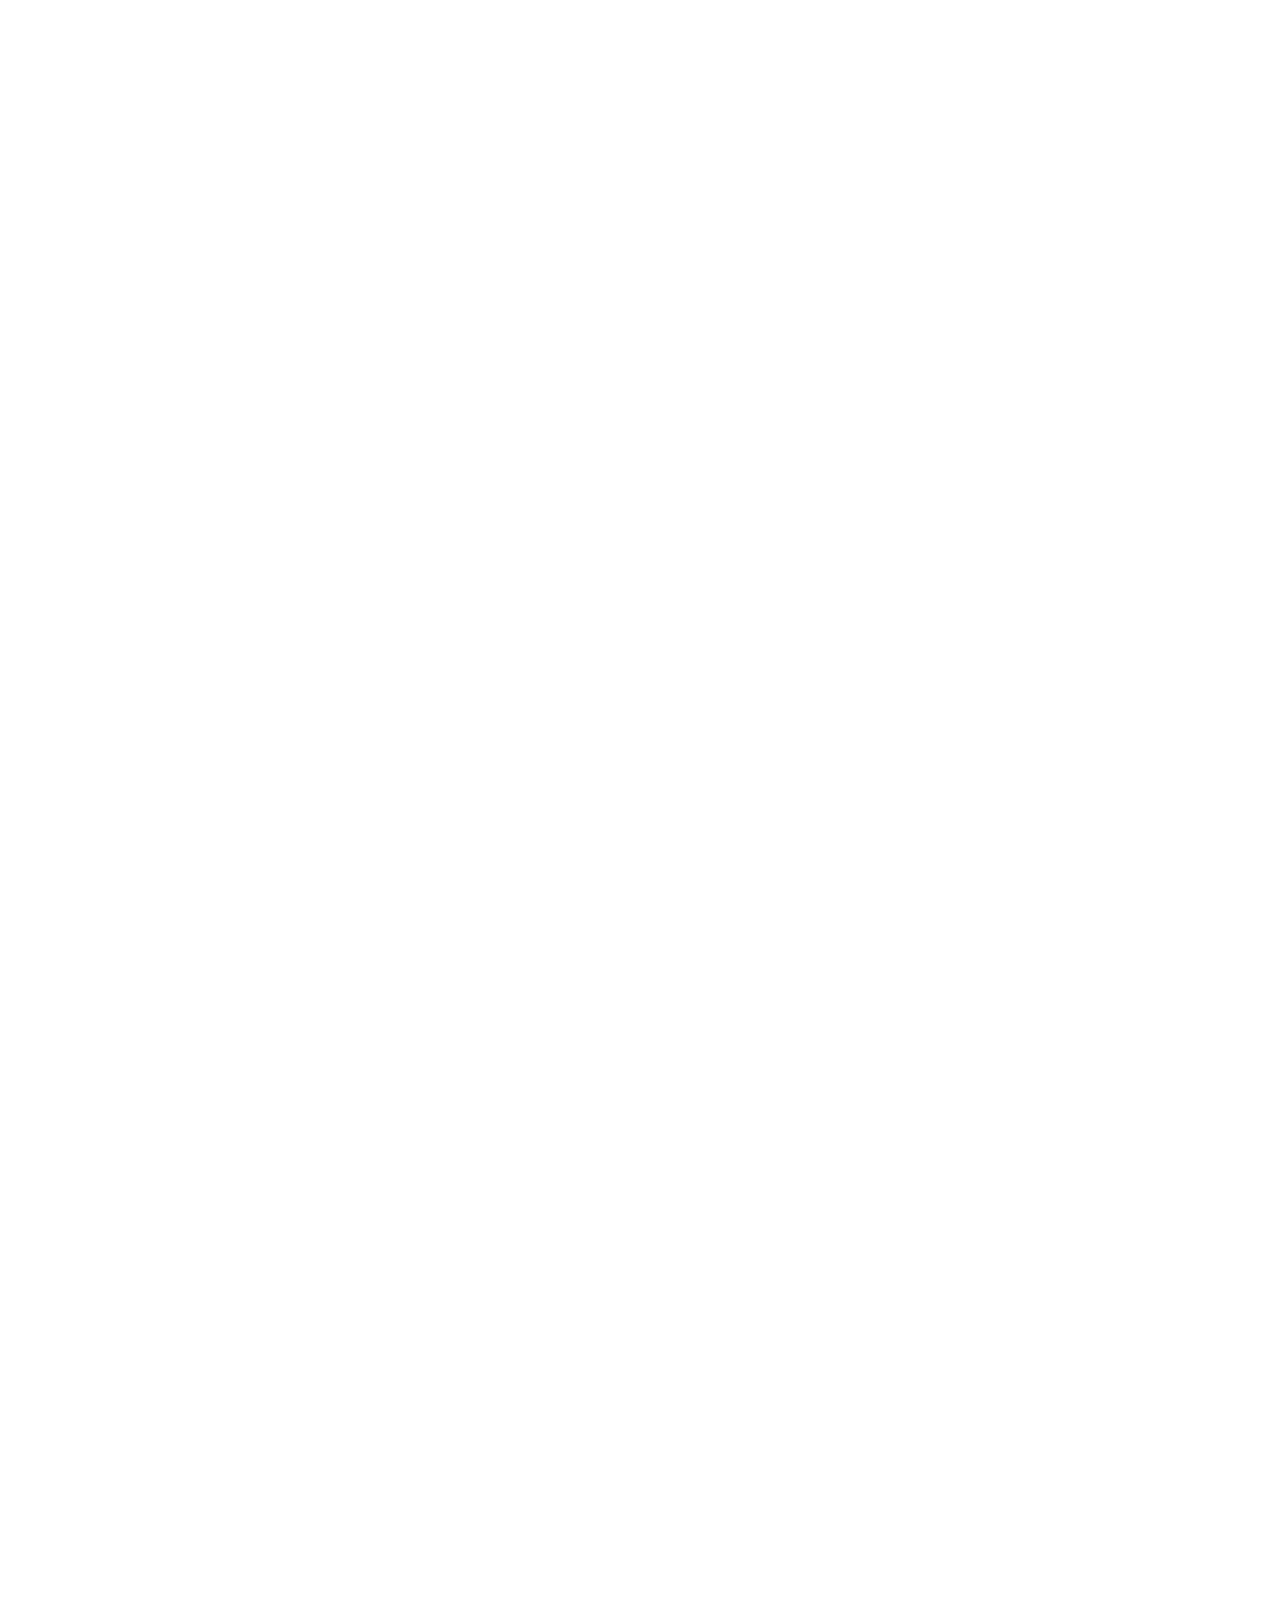
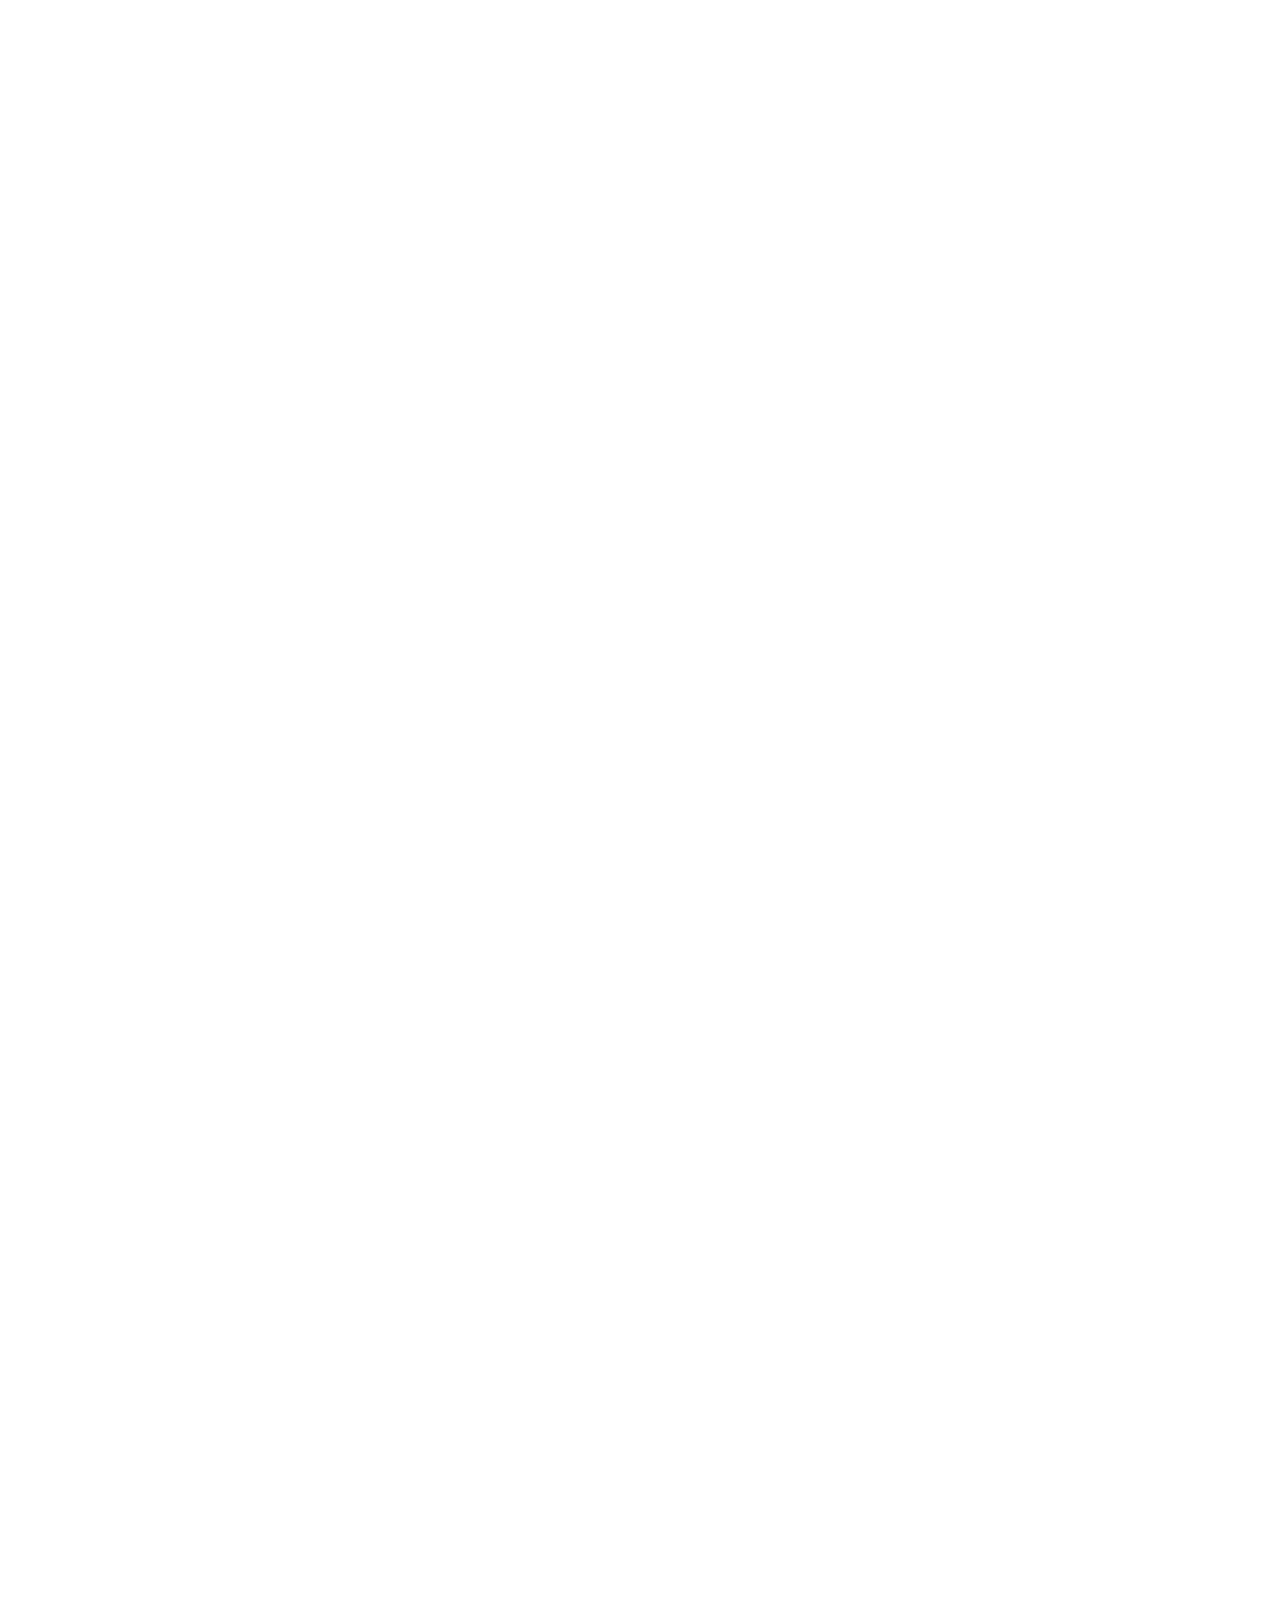
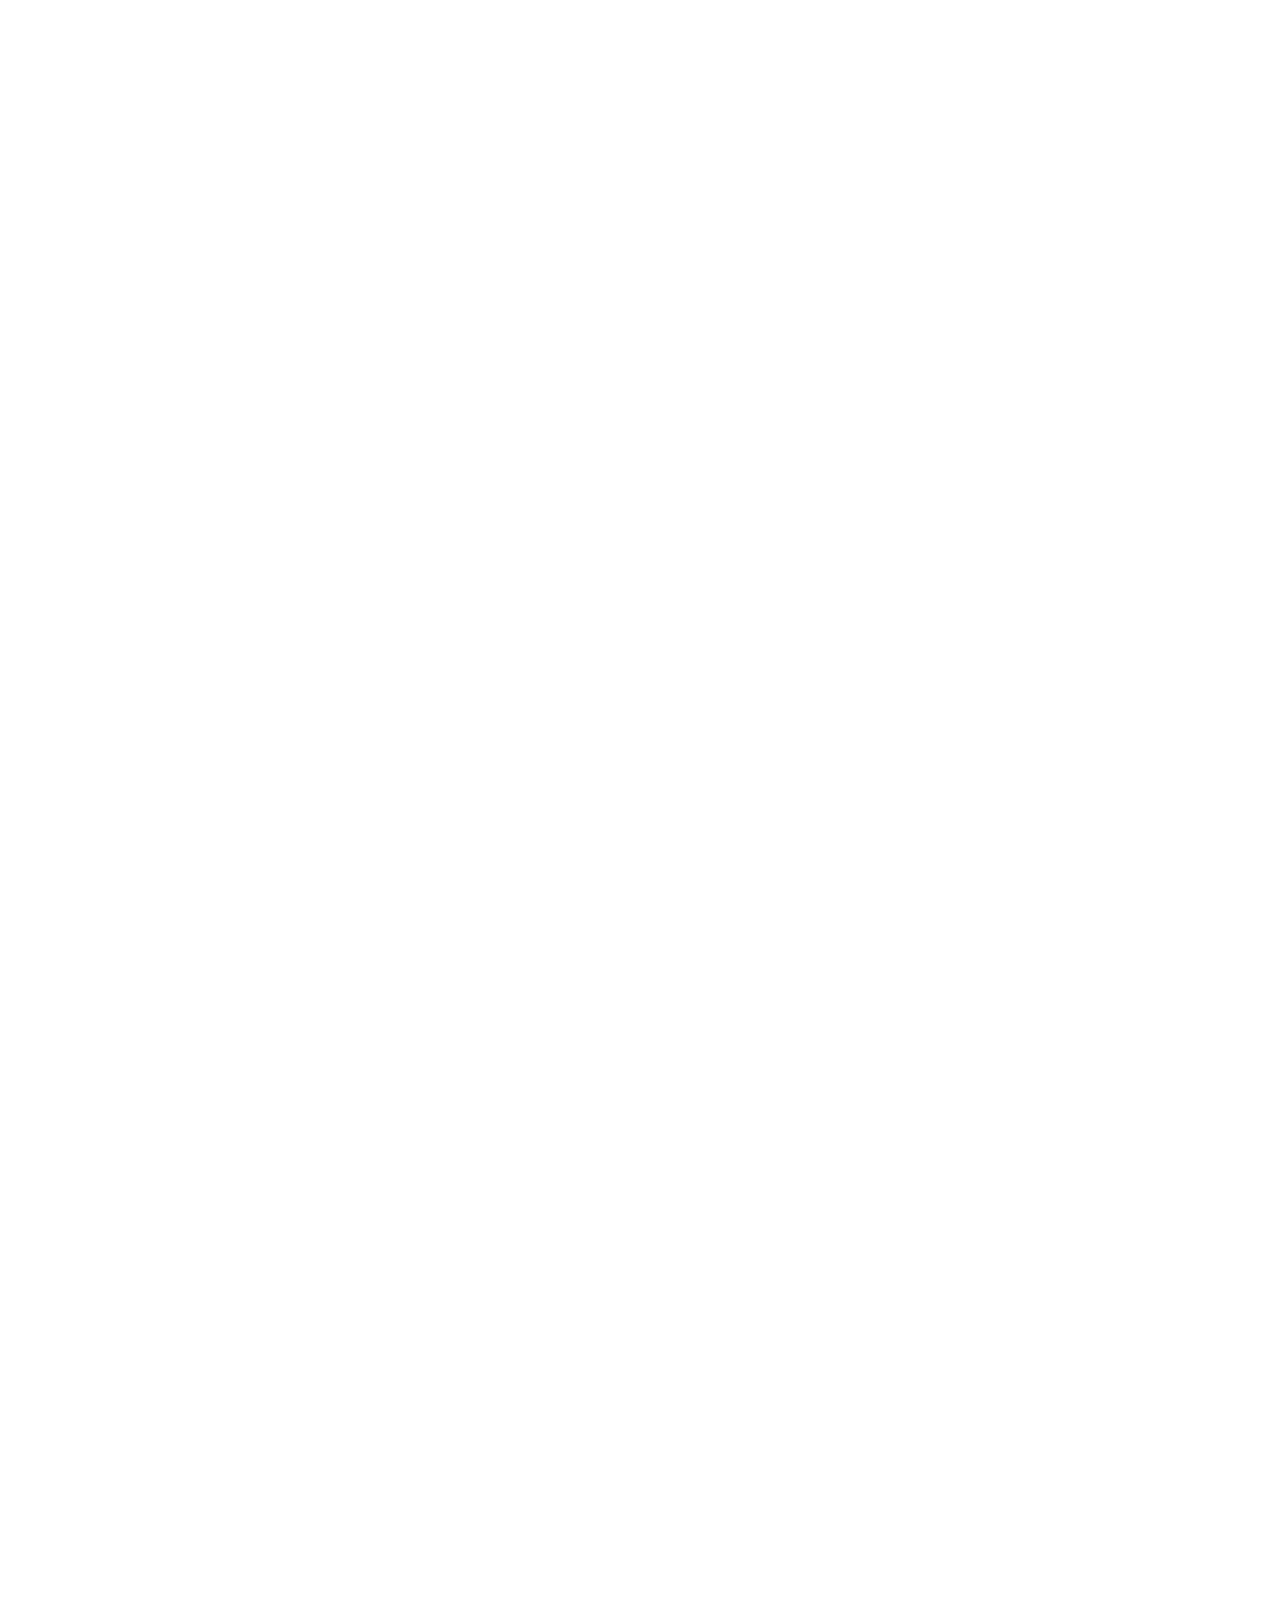
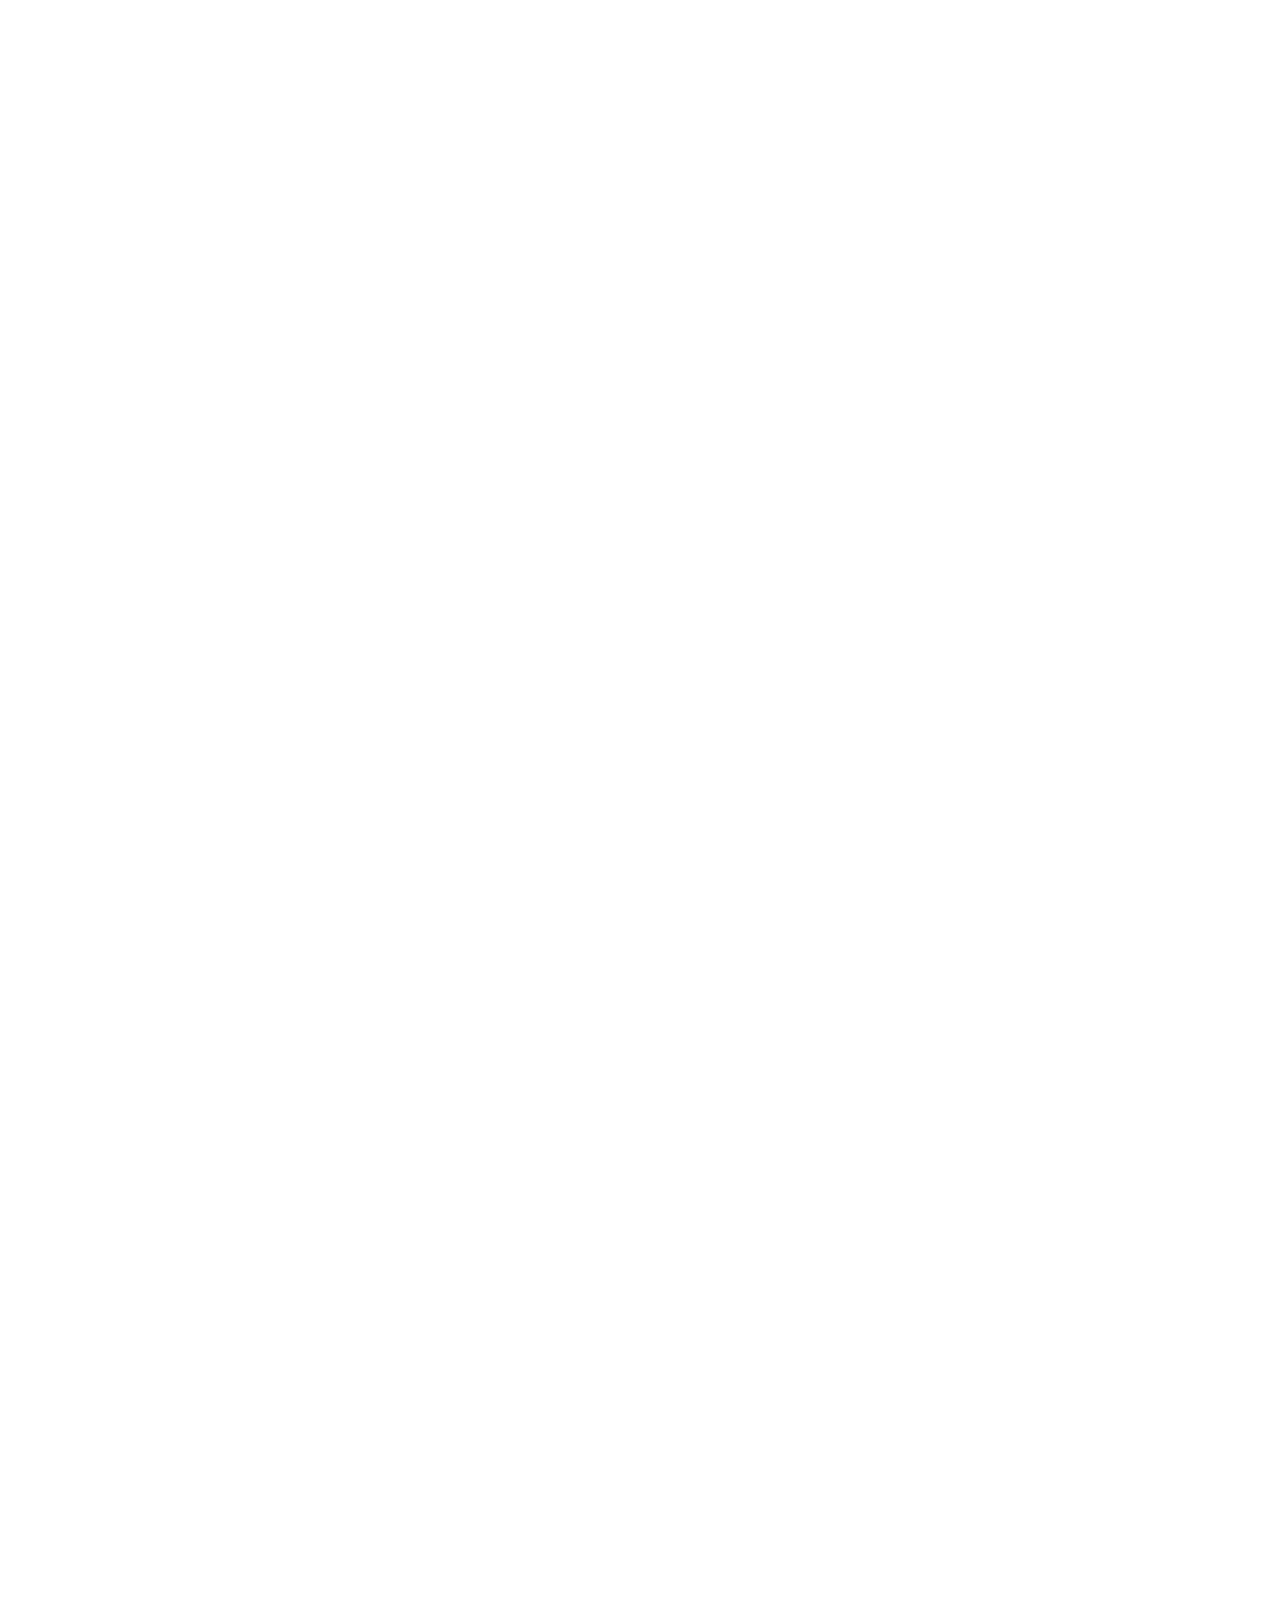
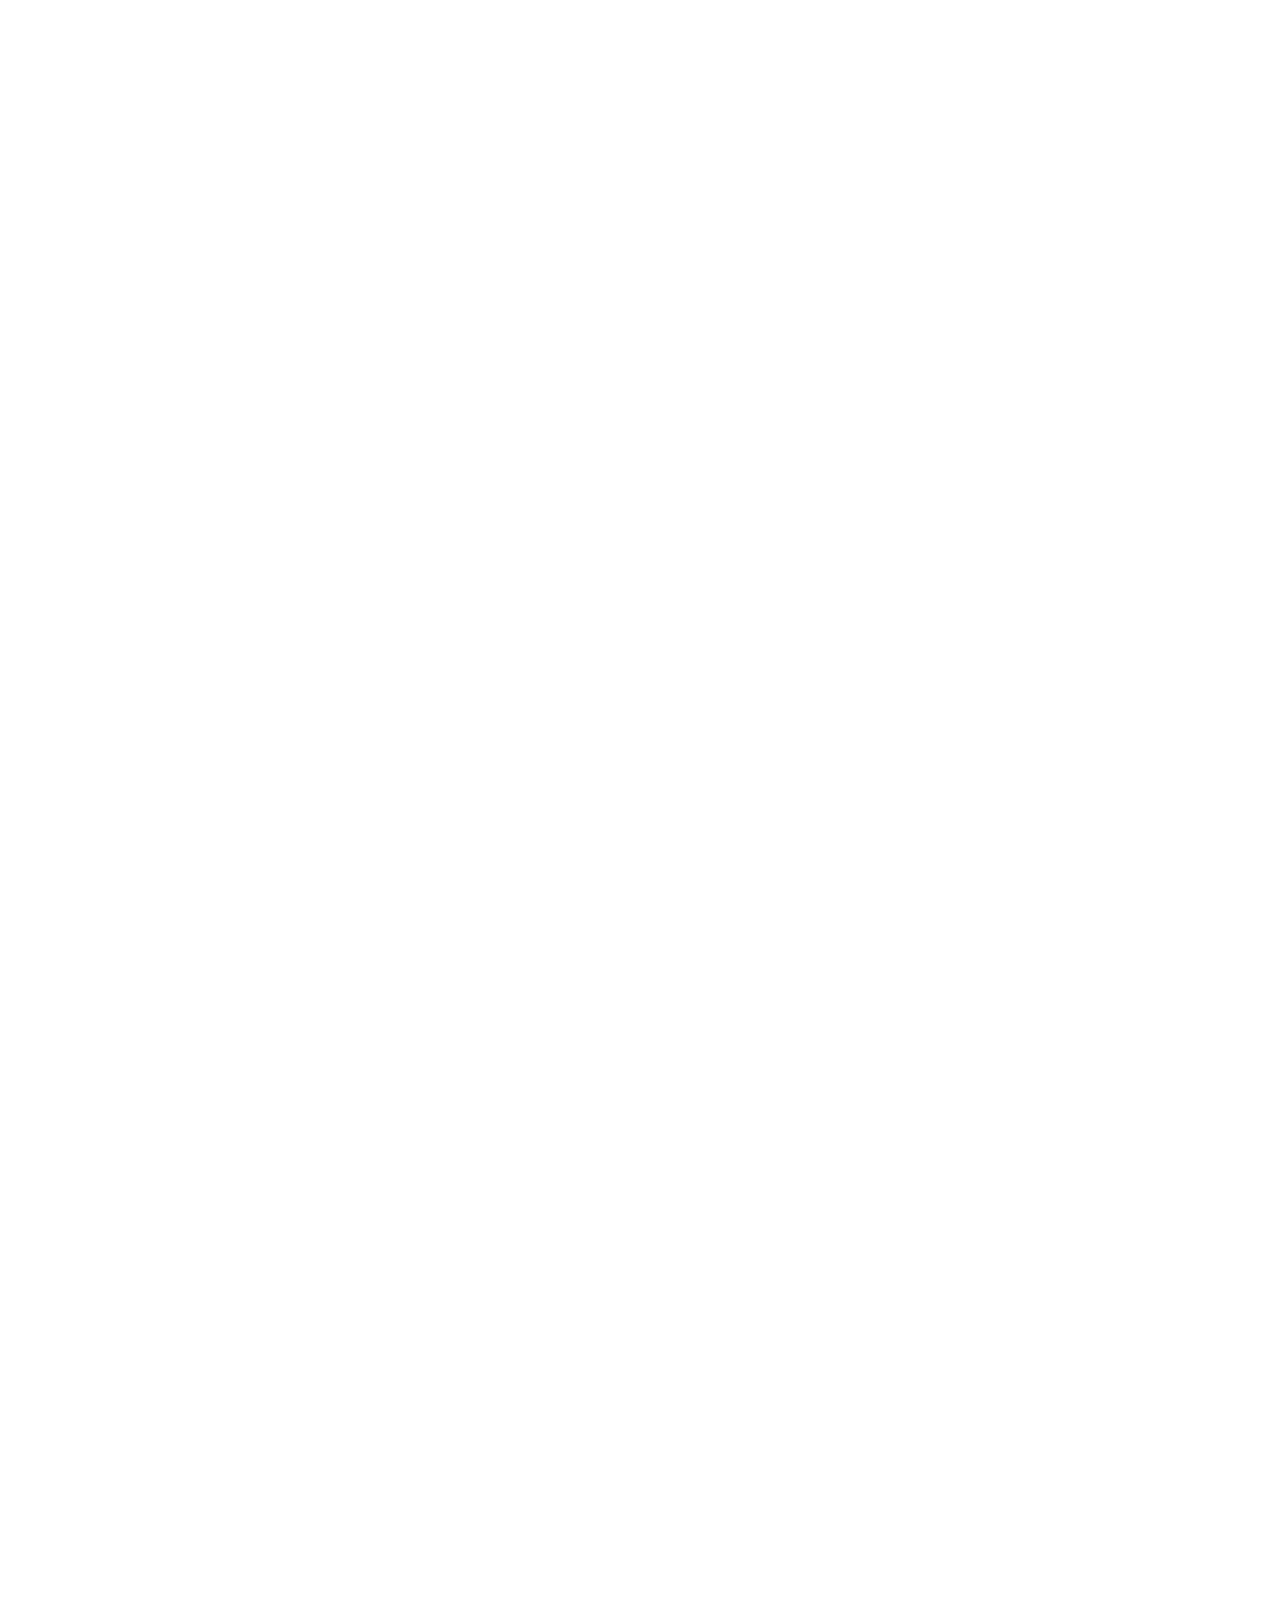
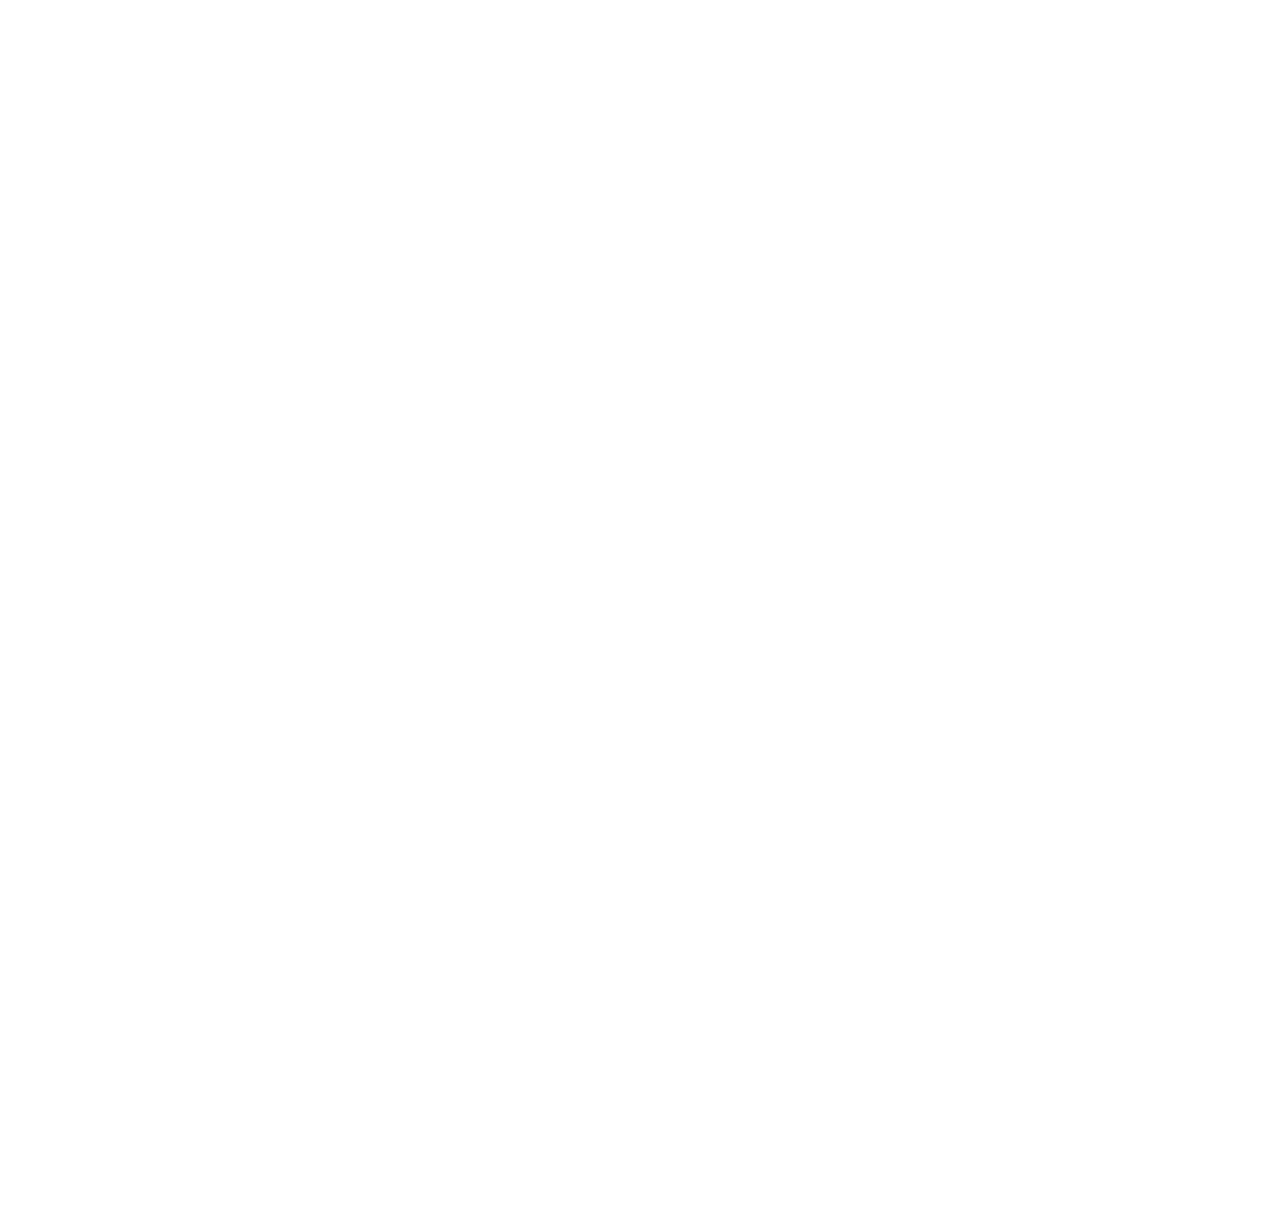
==== commit e72a3540: "Update index.html" ====
--- a/index.html
+++ b/index.html
@@ -8,6 +8,7 @@
     <meta http-equiv="X-UA-Compatible" content="IE=edge" />
     <meta name="viewport" content="width=device-width, initial-scale=1, maximum-scale=1" />
     <title>GITL</title>
+	<link rel="stylesheet" href="style.css" />
     <link rel="shortcut icon" type="image/x-icon" href="images/favicon.png" />
     <link rel="stylesheet" href="css/bootstrap.min.css" />
     <link rel="stylesheet" href="css/font-awesome.min.css" />
@@ -16,12 +17,13 @@
     <link rel="stylesheet" href="css/owl.theme.css" />
     <link rel="stylesheet" href="css/magnific-popup.css" />
 
-    <link rel="stylesheet" href="style.css" />
+  
     <link rel="stylesheet" href="css/royal-preload.css" />
     <!-- REVOLUTION SLIDER CSS -->
     <link rel="stylesheet" type="text/css" href="plugins/revolution/revolution/css/settings.css">   
     <!-- REVOLUTION NAVIGATION STYLE -->
     <link rel="stylesheet" type="text/css" href="plugins/revolution/revolution/css/navigation.css"></head>
+    
 
 <body class="royal_preloader">
     <div id="page" class="site">
@@ -1944,6 +1946,35 @@
 <a id="back-to-top" href="#" class="show"><i class="flaticon-up-arrow"></i></a>
         <!-- jQuery -->
     <script src="js/jquery.min.js"></script>
+    <script> // popup
+
+        jQuery(document).ready(function($){
+  
+  window.onload = function (){
+    $(".bts-popup").delay(1000).addClass('is-visible');
+	}
+  
+	//open popup
+	$('.bts-popup-trigger').on('click', function(event){
+		event.preventDefault();
+		$('.bts-popup').addClass('is-visible');
+	});
+	
+	//close popup
+	$('.bts-popup').on('click', function(event){
+		if( $(event.target).is('.bts-popup-close') || $(event.target).is('.bts-popup') ) {
+			event.preventDefault();
+			$(this).removeClass('is-visible');
+		}
+	});
+	//close popup when clicking the esc keyboard button
+	$(document).keyup(function(event){
+    	if(event.which=='27'){
+    		$('.bts-popup').removeClass('is-visible');
+	    }
+    });
+});
+    </script>
     <script src="js/jquery.magnific-popup.min.js"></script>
     <script src="js/jquery.isotope.min.js"></script>
     <script src="js/owl.carousel.min.js"></script>
@@ -1983,7 +2014,7 @@
      <div class="bts-popup" role="alert">
         <div class="bts-popup-container">
            <img style="height: auto; width: auto;" src="images/flyer123.png" alt="hiking" />
-              <p>Join our Cybersecrity masterclass today!</p>
+              <p>Join our Cybersecurity masterclass today!</p>
                     <div class="bts-popup-button">
                    <a target="_blank" href="https://bit.ly/41h00QA">Register</a>
              </div>
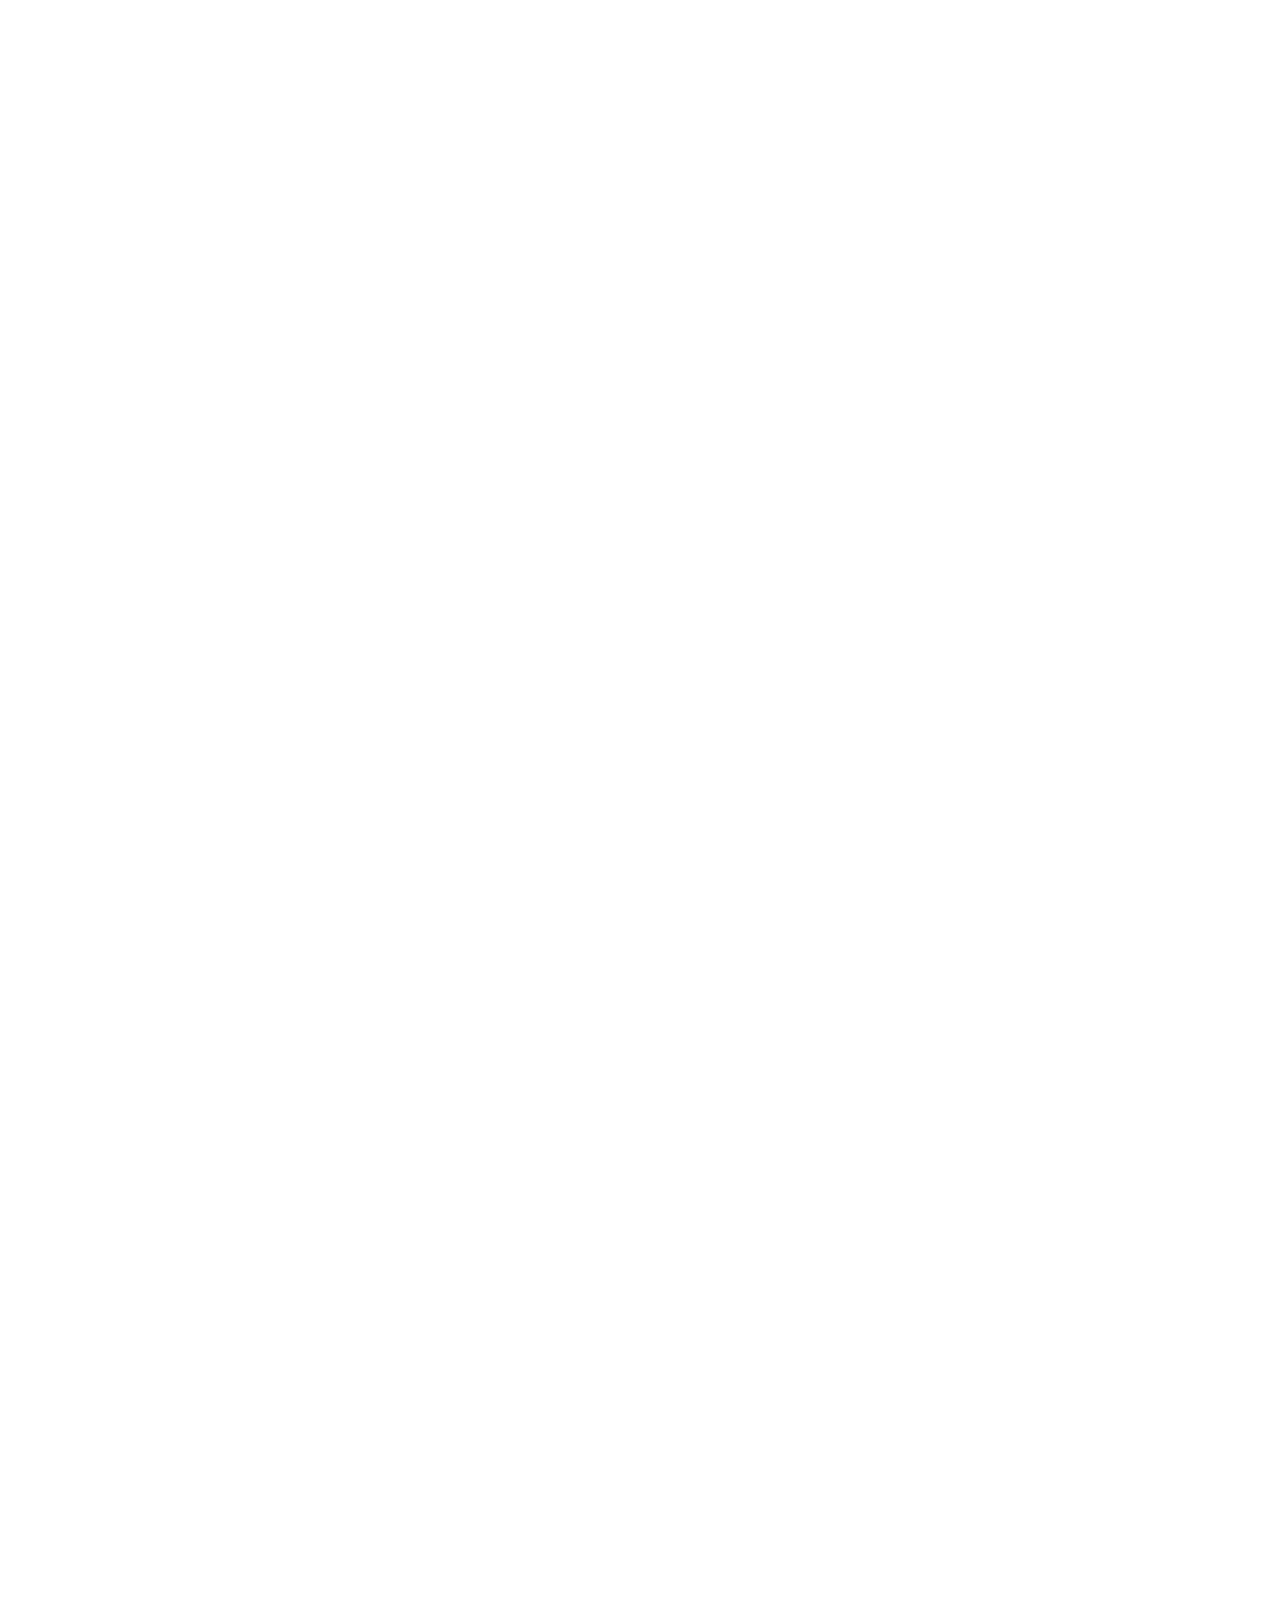
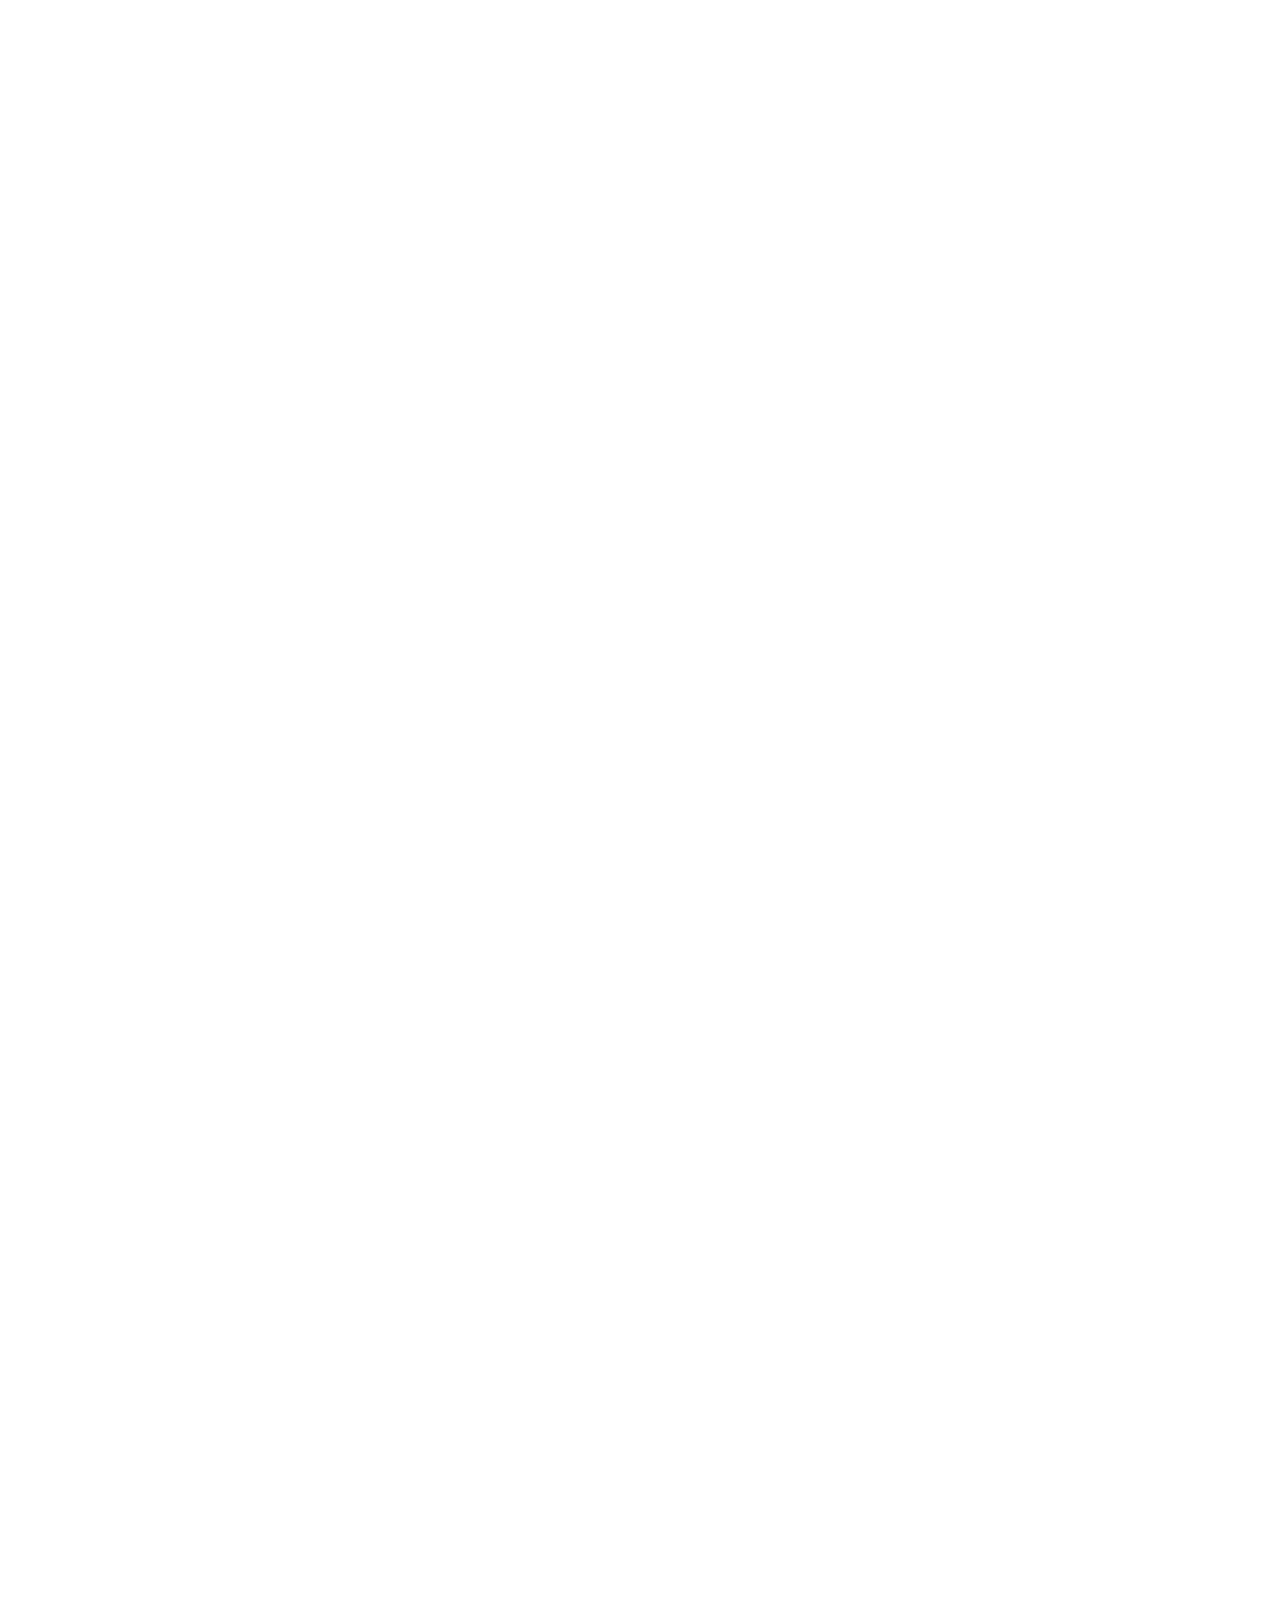
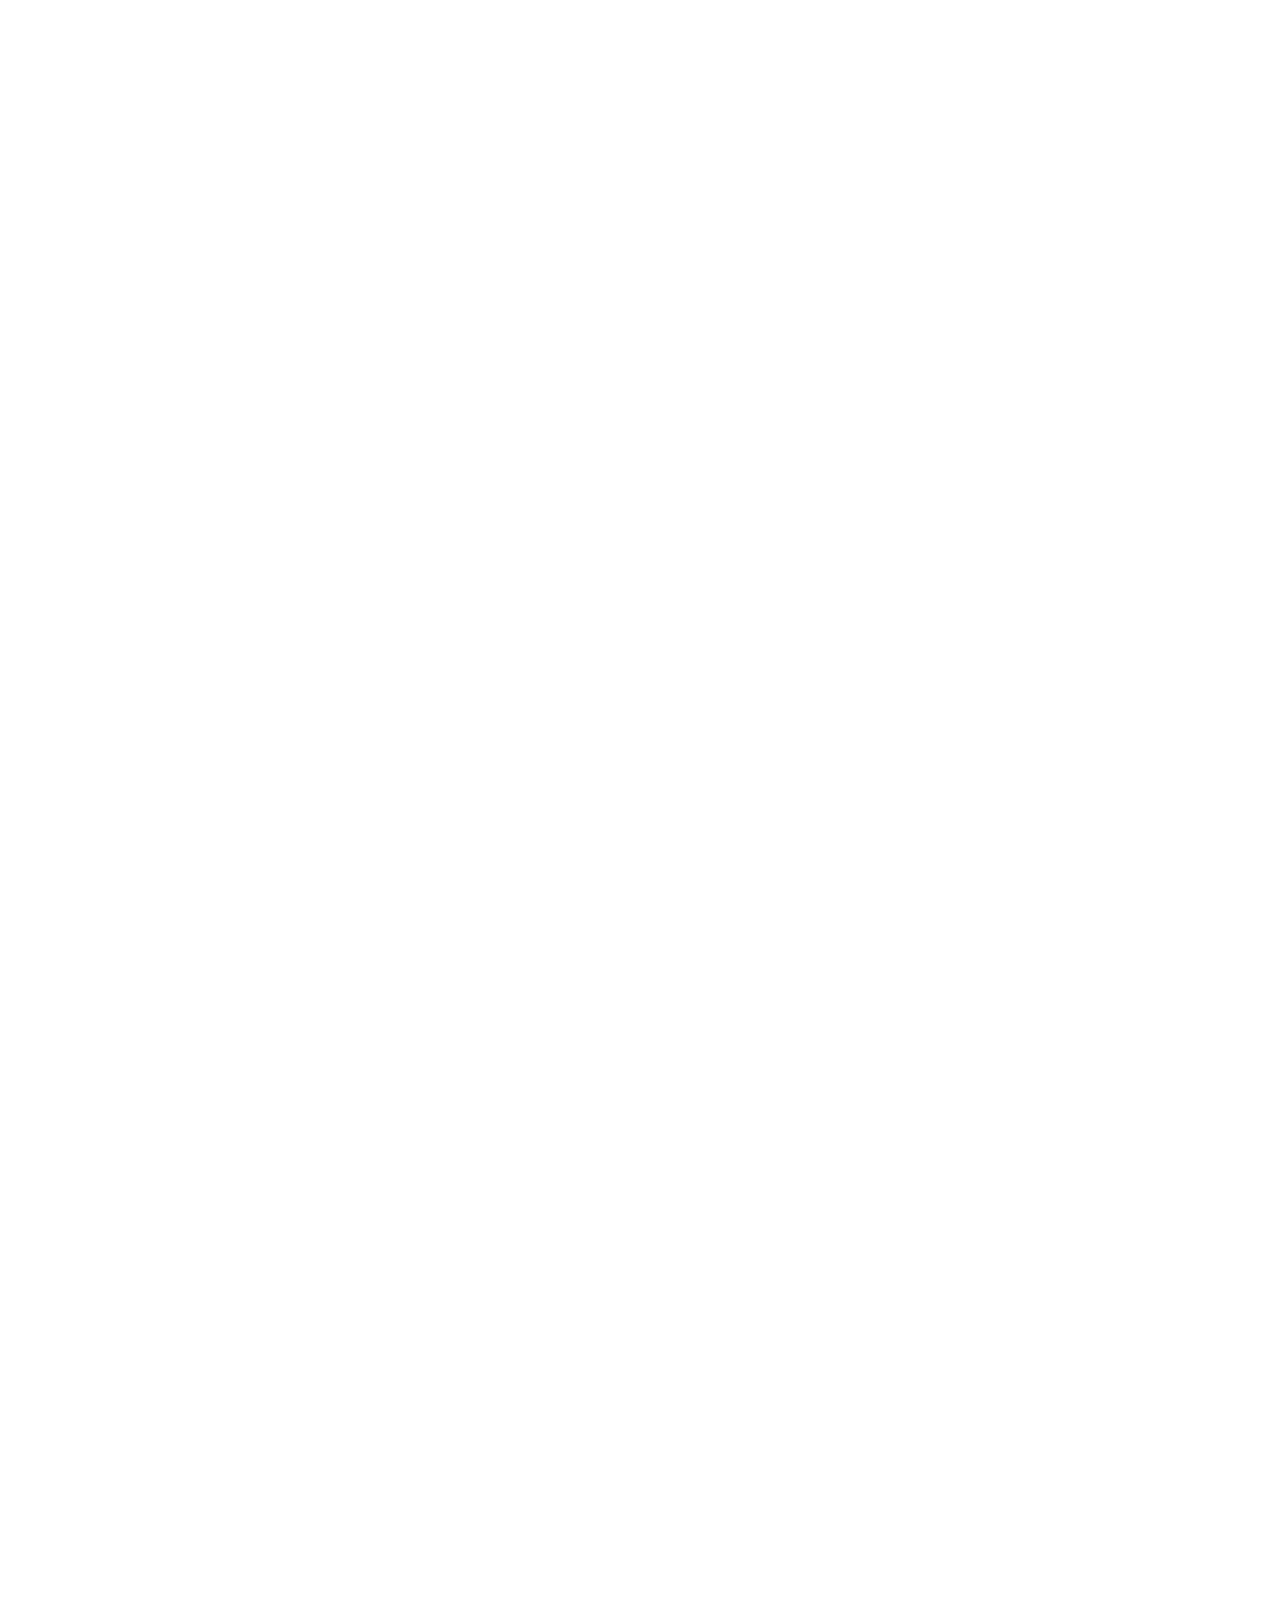
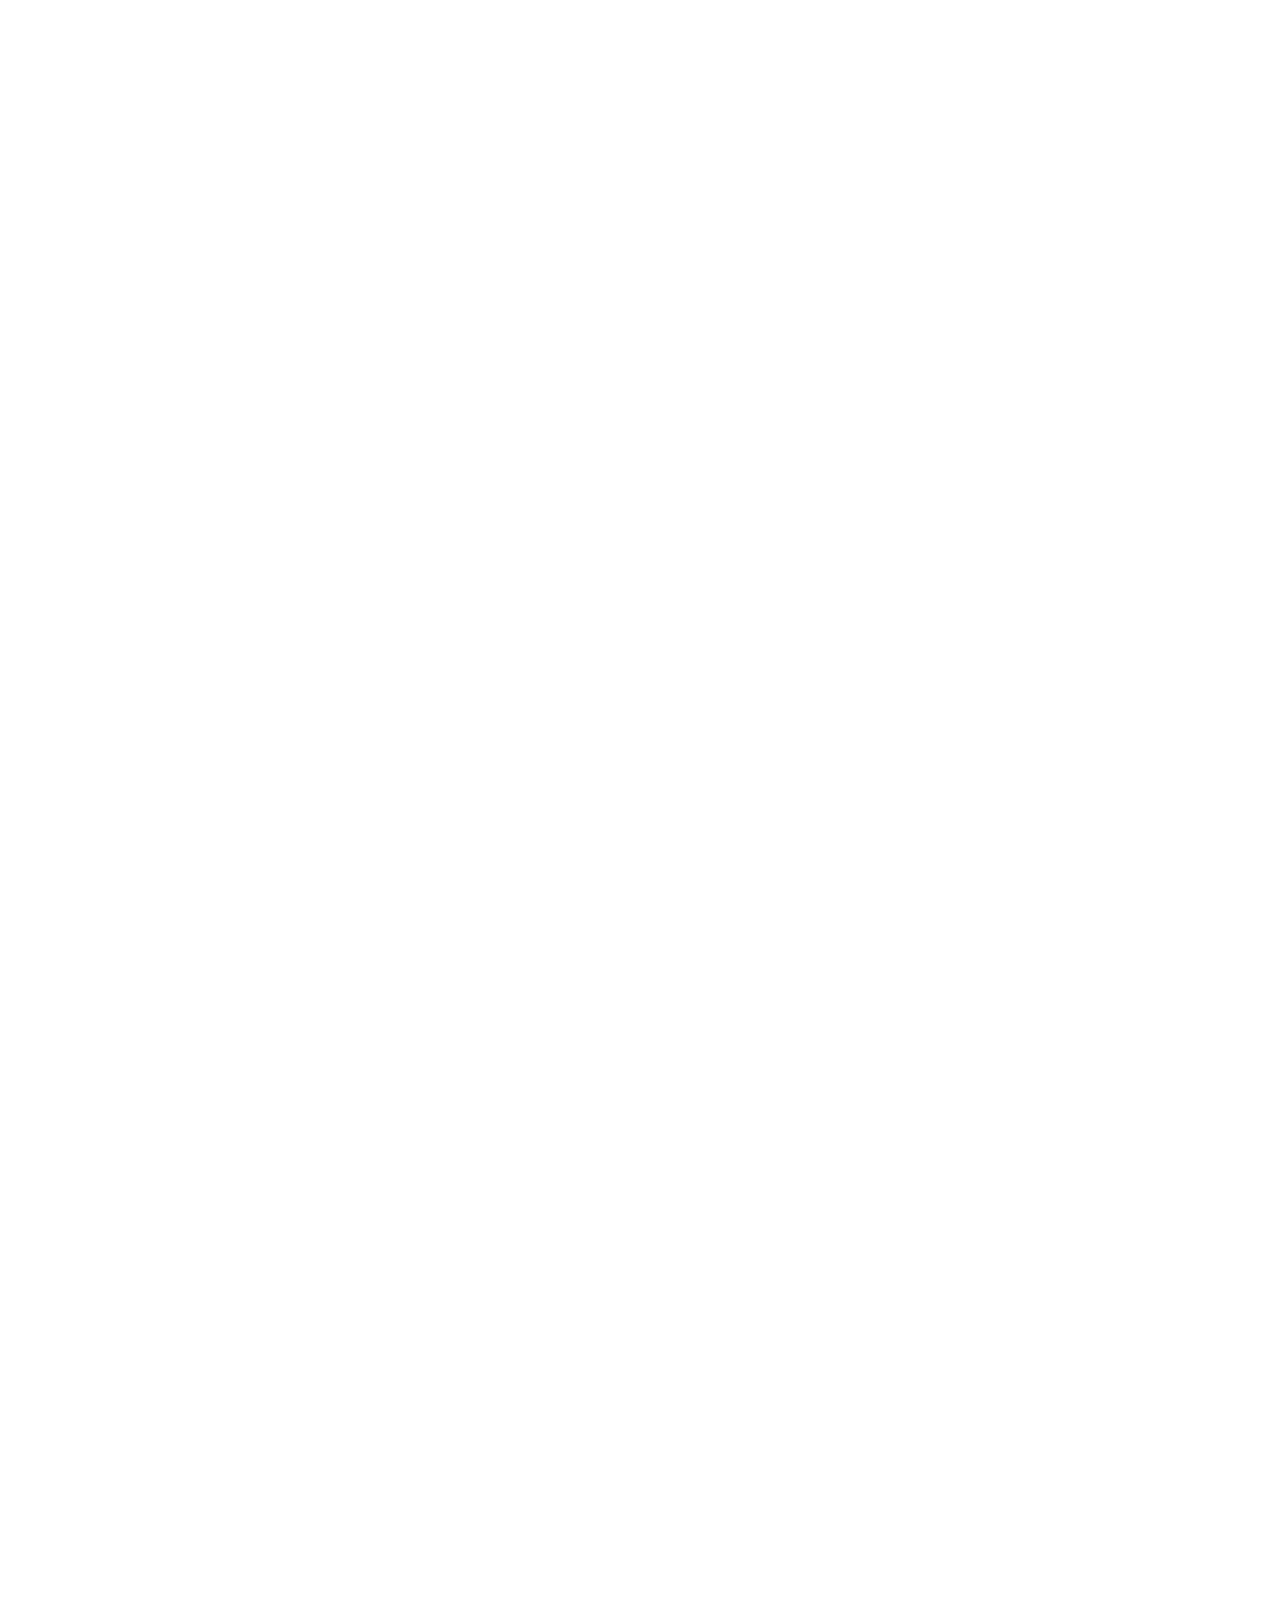
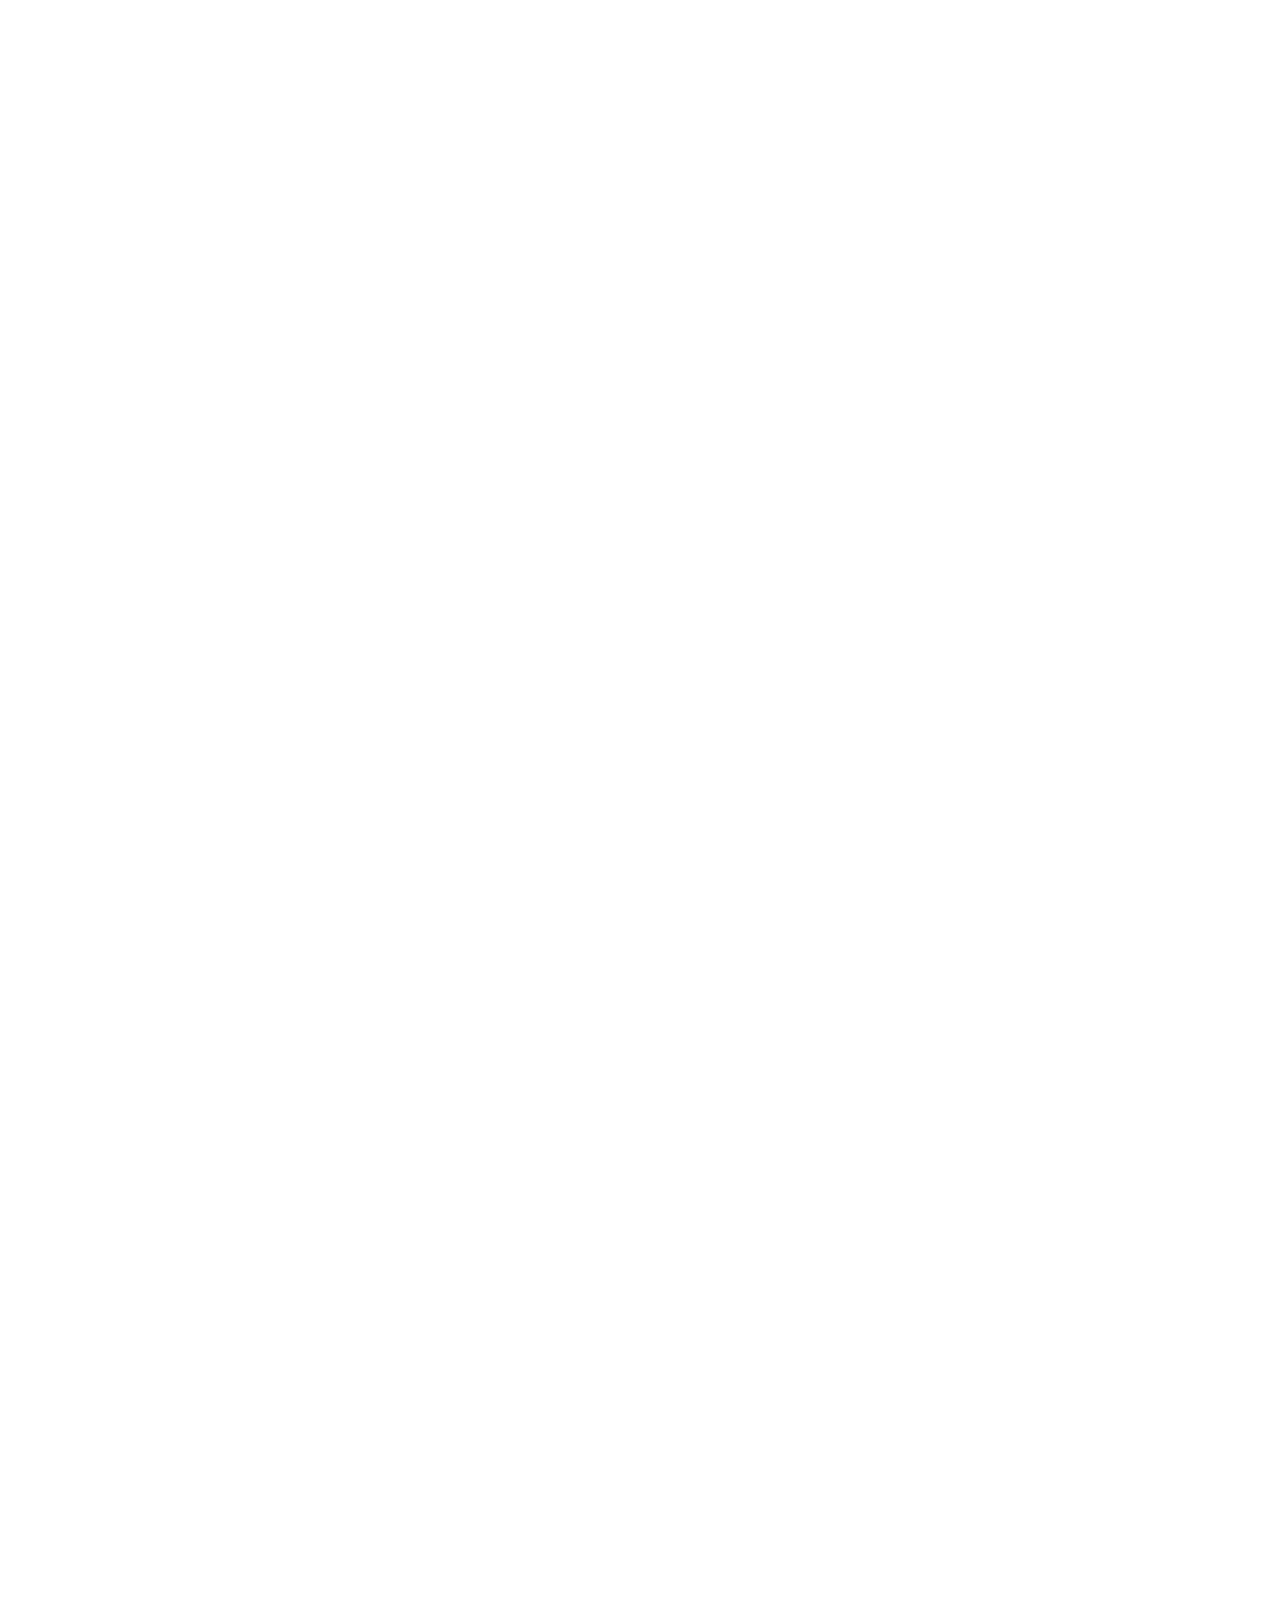
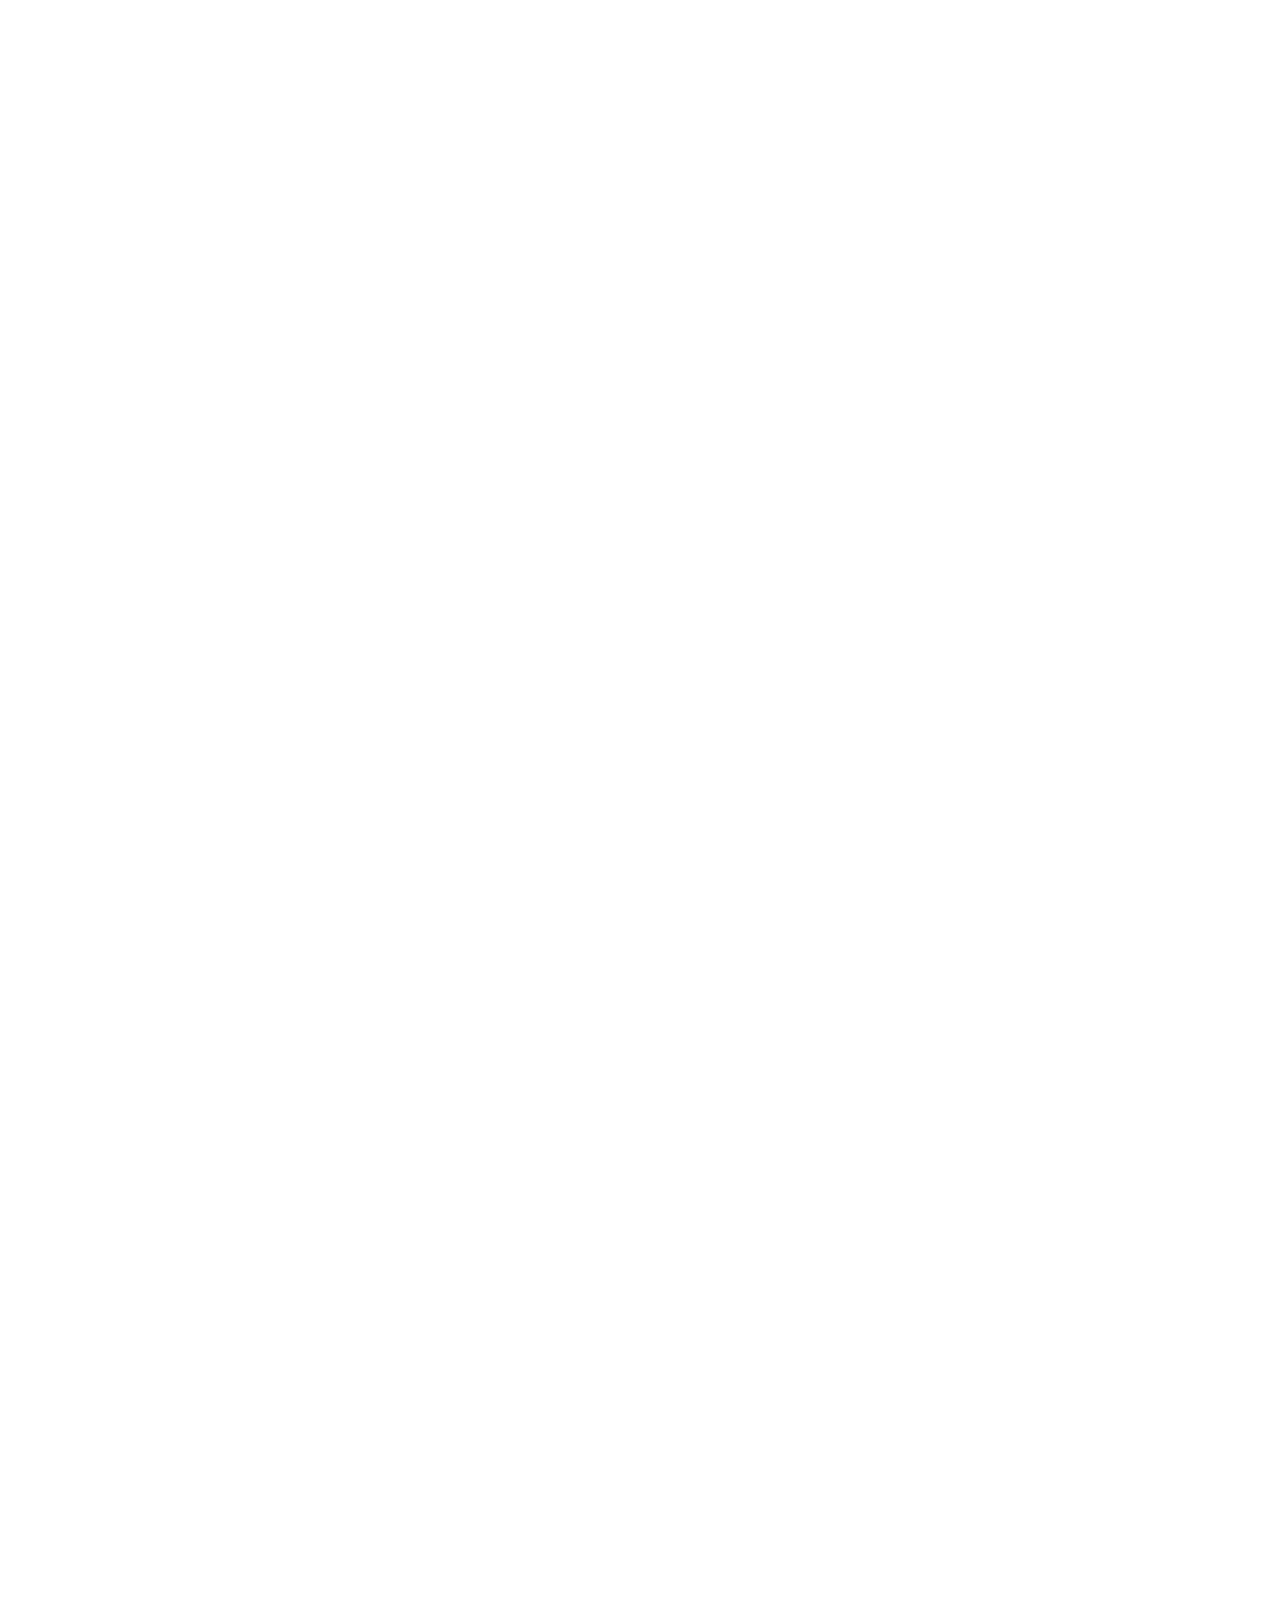
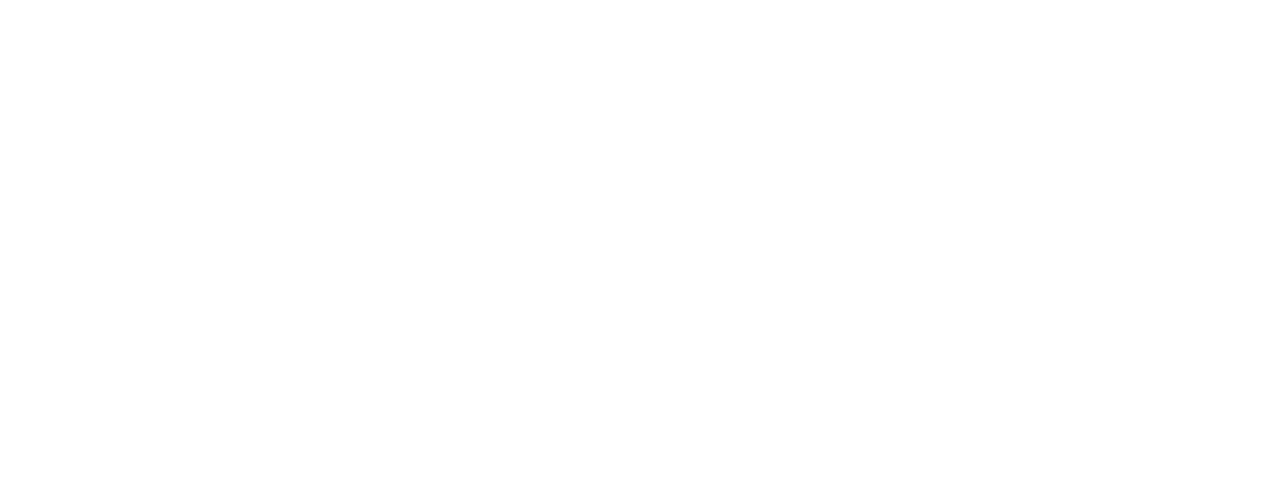
==== commit b2ff3579: "Update index.html" ====
--- a/index.html
+++ b/index.html
@@ -96,7 +96,7 @@
                                             <li class="menu-item-has-children"><a href="#">SERVICES</a>
                                                 <ul class="sub-menu">
                                                     <li><a href="#">Digital Engineering</a></li>
-                                                    <li><a href="#">Cloud</a></li>
+                                                    <li><a href="#">Cloud Computing</a></li>
                                                     <li><a href="#">Digitization & Restoration</a></li>
                                                     <li><a href="#">Enterprise Applications</a></li>
                                                     <li><a href="#">Technology Consulting</a></li>
@@ -178,7 +178,7 @@
                                 <li class="menu-item-has-children"><a href="#">SERVICES</a>
                                     <ul class="sub-menu">
                                         <li><a href="#">Digital Engineering</a></li>
-                                        <li><a href="#">Cloud</a></li>
+                                        <li><a href="#">Cloud Computing</a></li>
                                         <li><a href="#">Digitization & Restoration</a></li>
                                         <li><a href="#">Enterprise Applications</a></li>
                                         <li><a href="#">Technology Consulting</a></li>
@@ -911,7 +911,7 @@
                                 <p class="text-white">Our team can assist you in transforming your business through latest tech capabilities to stay ahead of the curve.</p>
                                 <ul class="style-none text-white">
                                     <li><i class="fas fa-check"></i> Digital Engineering</li>
-                                    <li><i class="fas fa-check"></i> Cloud</li>
+                                    <li><i class="fas fa-check"></i> Cloud Computing</li>
                                     <li><i class="fas fa-check"></i> Digitization & Restoration</li>
                                     <li><i class="fas fa-check"></i> Enterprise Applications</li>
                                     <li><i class="fas fa-check"></i> Technology Consulting</li>
@@ -995,7 +995,7 @@
                             <div class="icon-box-s2 s2">
                                 <div class="icon-main"><span class="flaticon-app"></span></div>
                                 <div class="content-box">
-                                    <h5>Cloud</h5>
+                                    <h5>Cloud Computing</h5>
                                     <!-- <p>Lorem Ipsum is simply dummy text of the printing and typesetting industry.</p> -->
                                 </div>
                             </div>
@@ -1394,7 +1394,7 @@
                                 </div>
                                 <div class="team-info">
                                     <h4>Dr. William Sarfo</h4>
-                                    <span class="mb-4">Vice President - Finance</span>
+                                    <span class="mb-4">Principal Advisor - Finance</span>
                                     <a href="#" data-toggle="modal" data-target="#William" class="btn-details keychainify-checked"><i class="flaticon-right-arrow-1"></i> LEARN MORE</a>
                                 </div>
                             </div>
@@ -1428,7 +1428,7 @@
                                 </div>
                                 <div class="team-info">
                                     <h4>Prof. Stephen Asunka</h4>
-                                    <span class="mb-4">Vice President - Academic</span>
+                                    <span class="mb-4">CTO - Academic</span>
                                     <a href="#" data-toggle="modal" data-target="#Stephen" class="btn-details keychainify-checked"><i class="flaticon-right-arrow-1"></i> LEARN MORE</a>
                                 </div>
                             </div>
@@ -1887,7 +1887,7 @@
                         <h5 class="text-white">SERVICES</h5>
                         <ul class="list-items">
                             <li class="list-item"><a href="#">Digital Engineering</a></li>
-                            <li class="list-item"><a href="#">Cloud</a></li>
+                            <li class="list-item"><a href="#">Cloud Computing</a></li>
                             <li class="list-item"><a href="#">Digitization & Restoration</a></li>
                             <li class="list-item"><a href="#">Enterprise Applications</a></li>
                             <li class="list-item"><a href="#">Technology Consulting</a></li>
@@ -2013,7 +2013,7 @@
 </body>
      <div class="bts-popup" role="alert">
         <div class="bts-popup-container">
-           <img style="height: auto; width: auto;" src="images/flyer123.png" alt="hiking" />
+           <img style="height: auto; width: auto;" src="images/GiTL LST Intro Flyer.png" alt="hiking" />
               <p>Join our Cybersecurity masterclass today!</p>
                     <div class="bts-popup-button">
                    <a target="_blank" href="https://bit.ly/41h00QA">Register</a>
